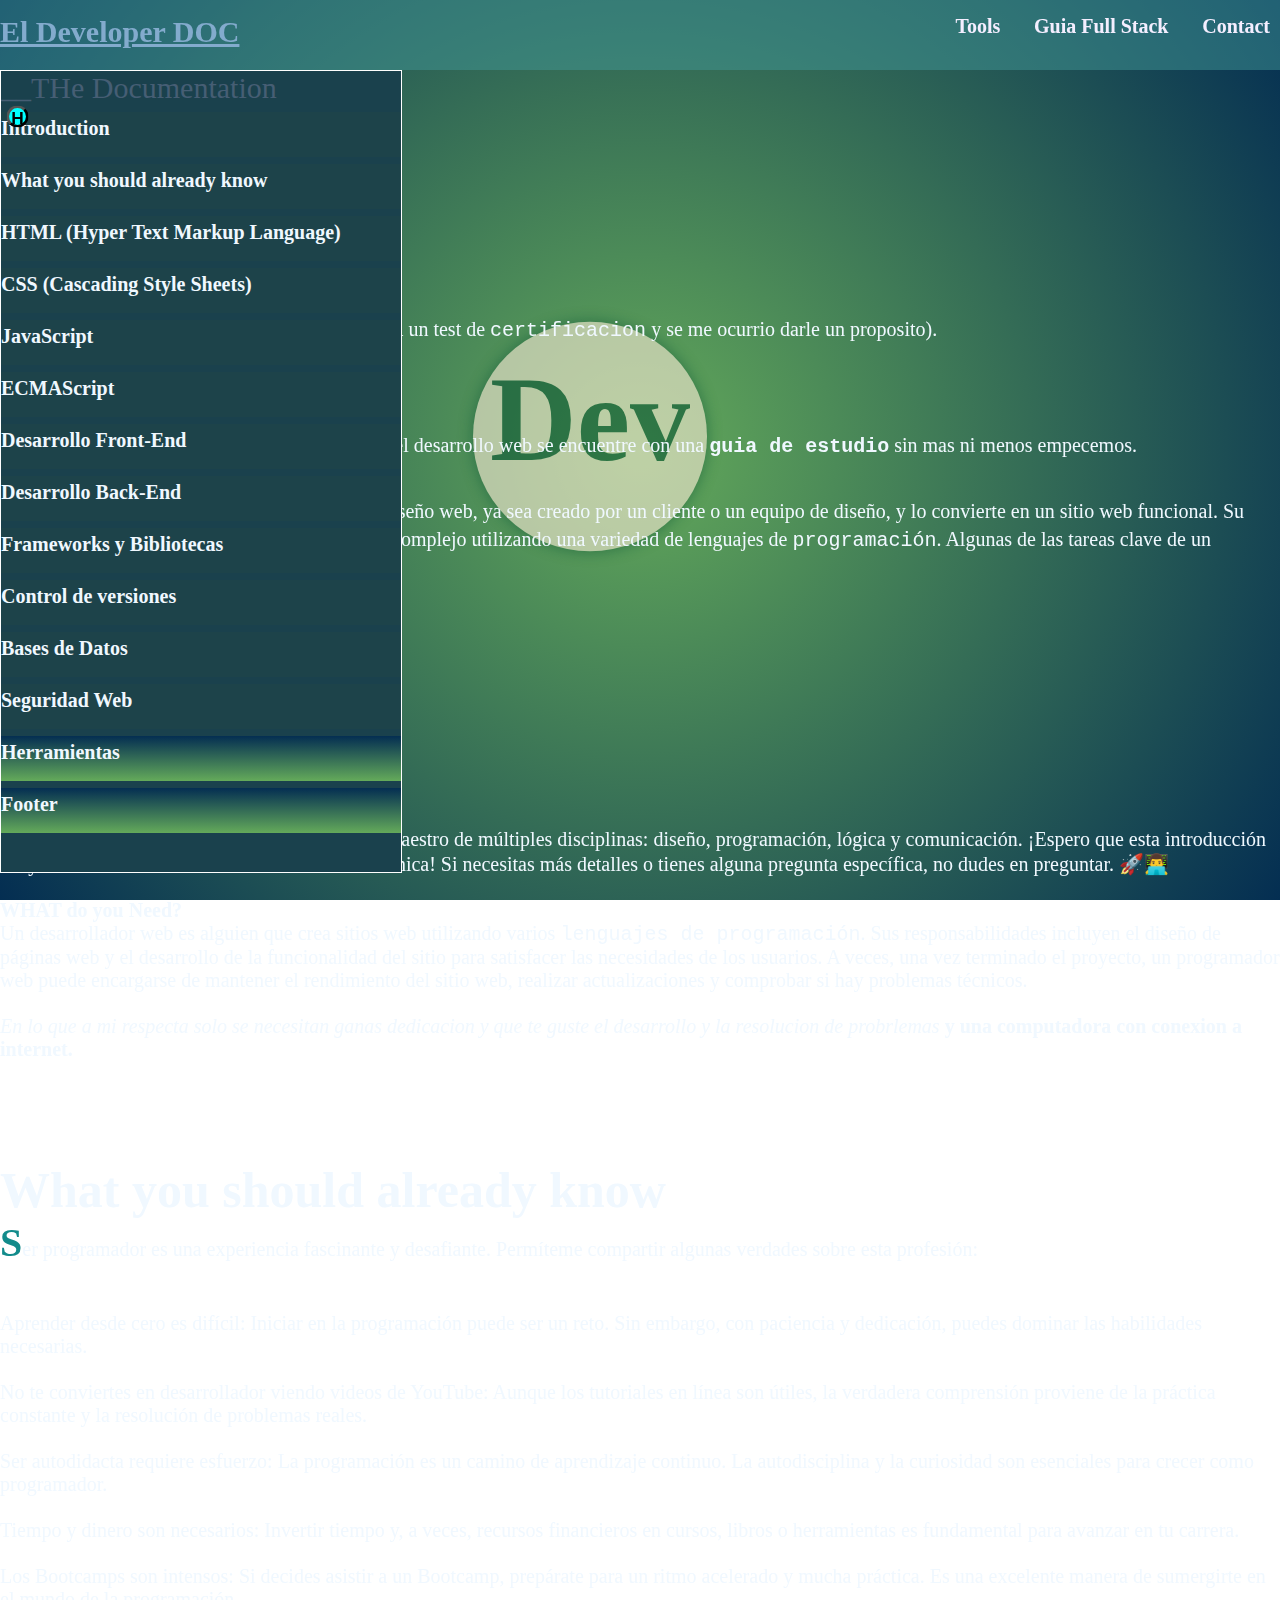
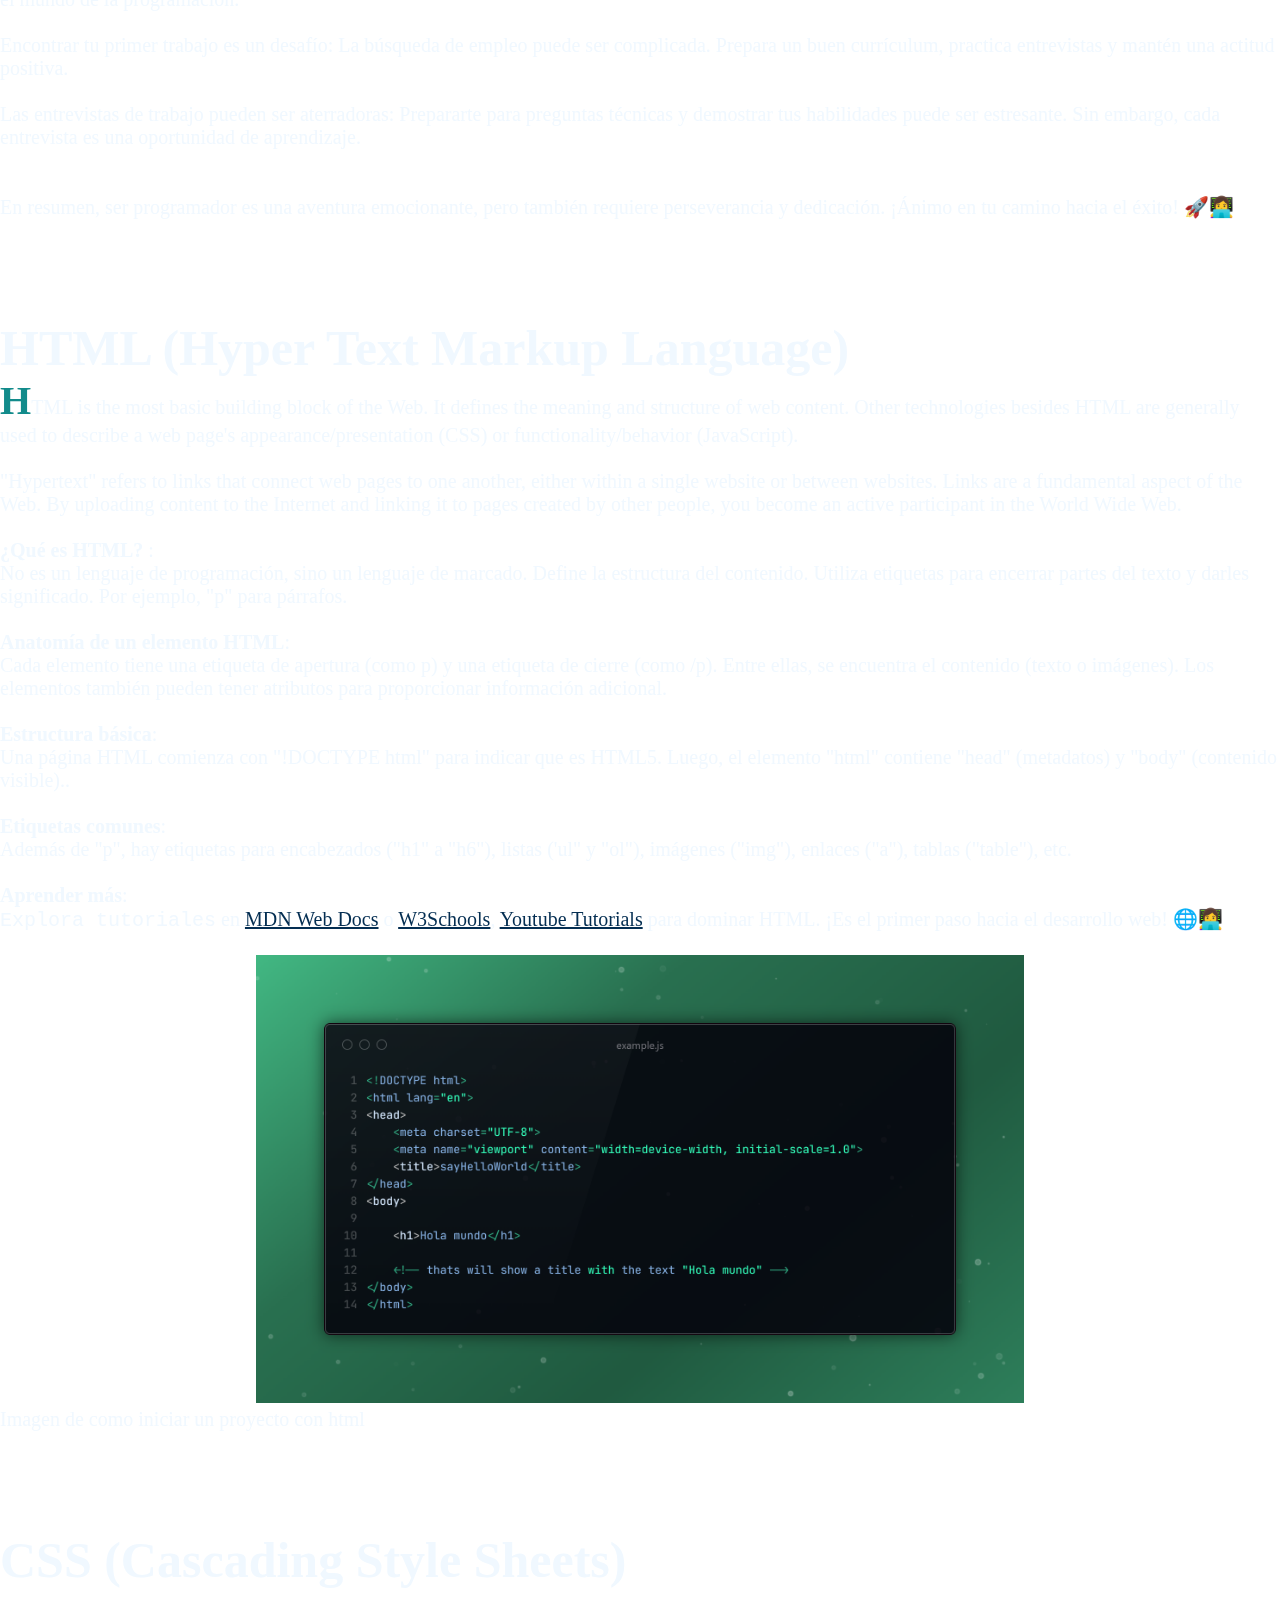
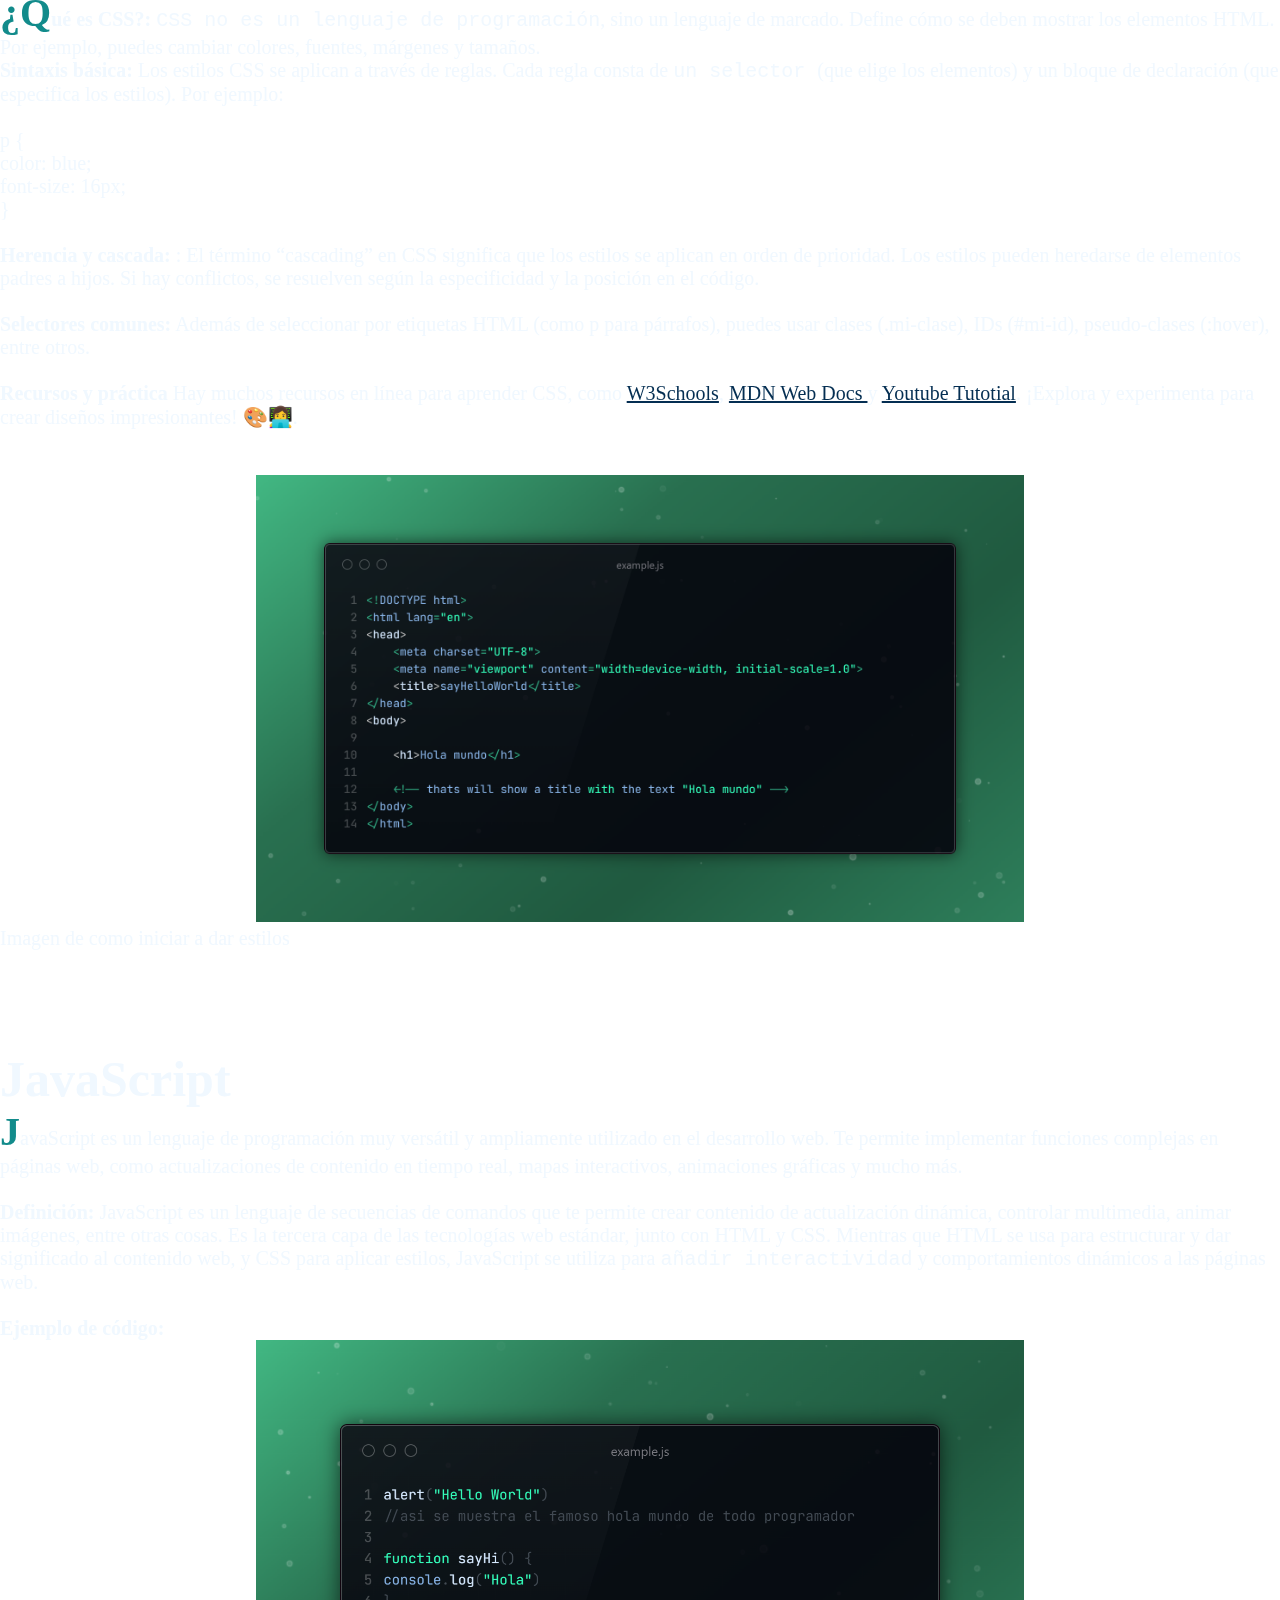
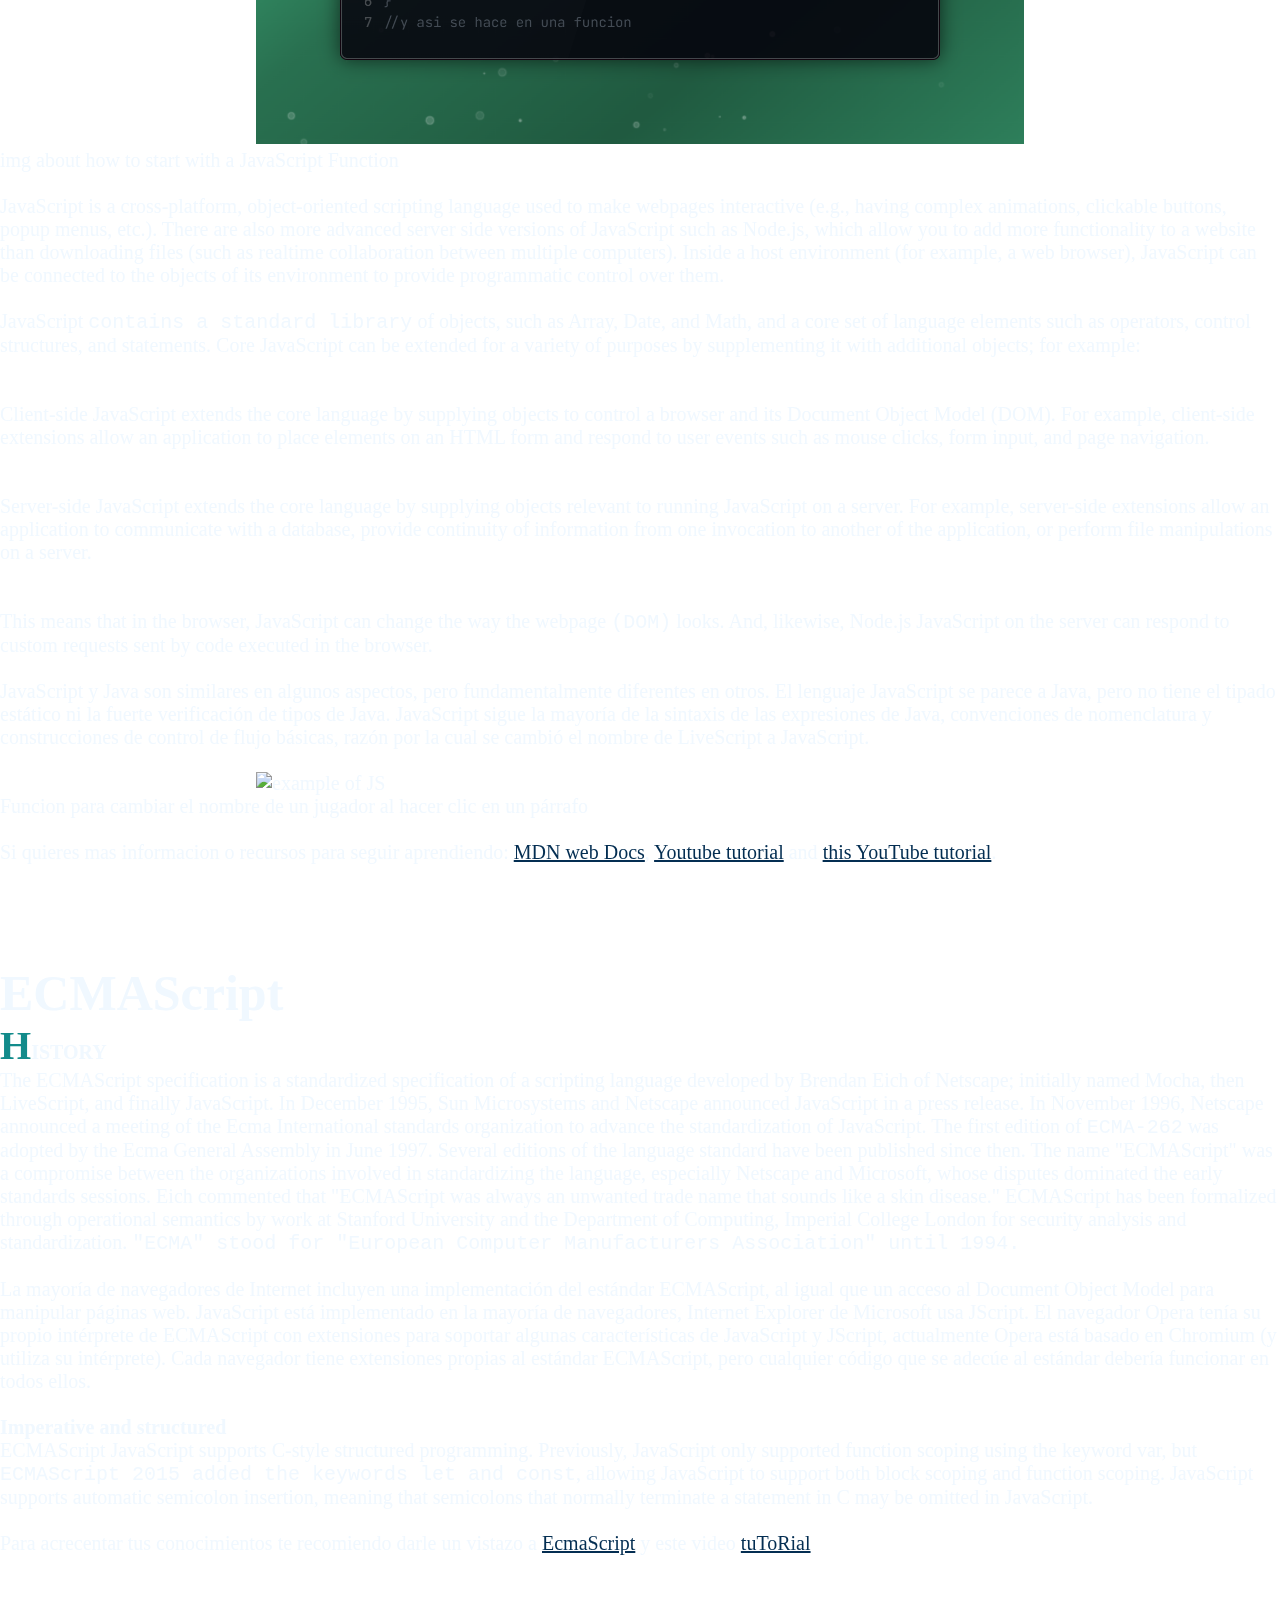
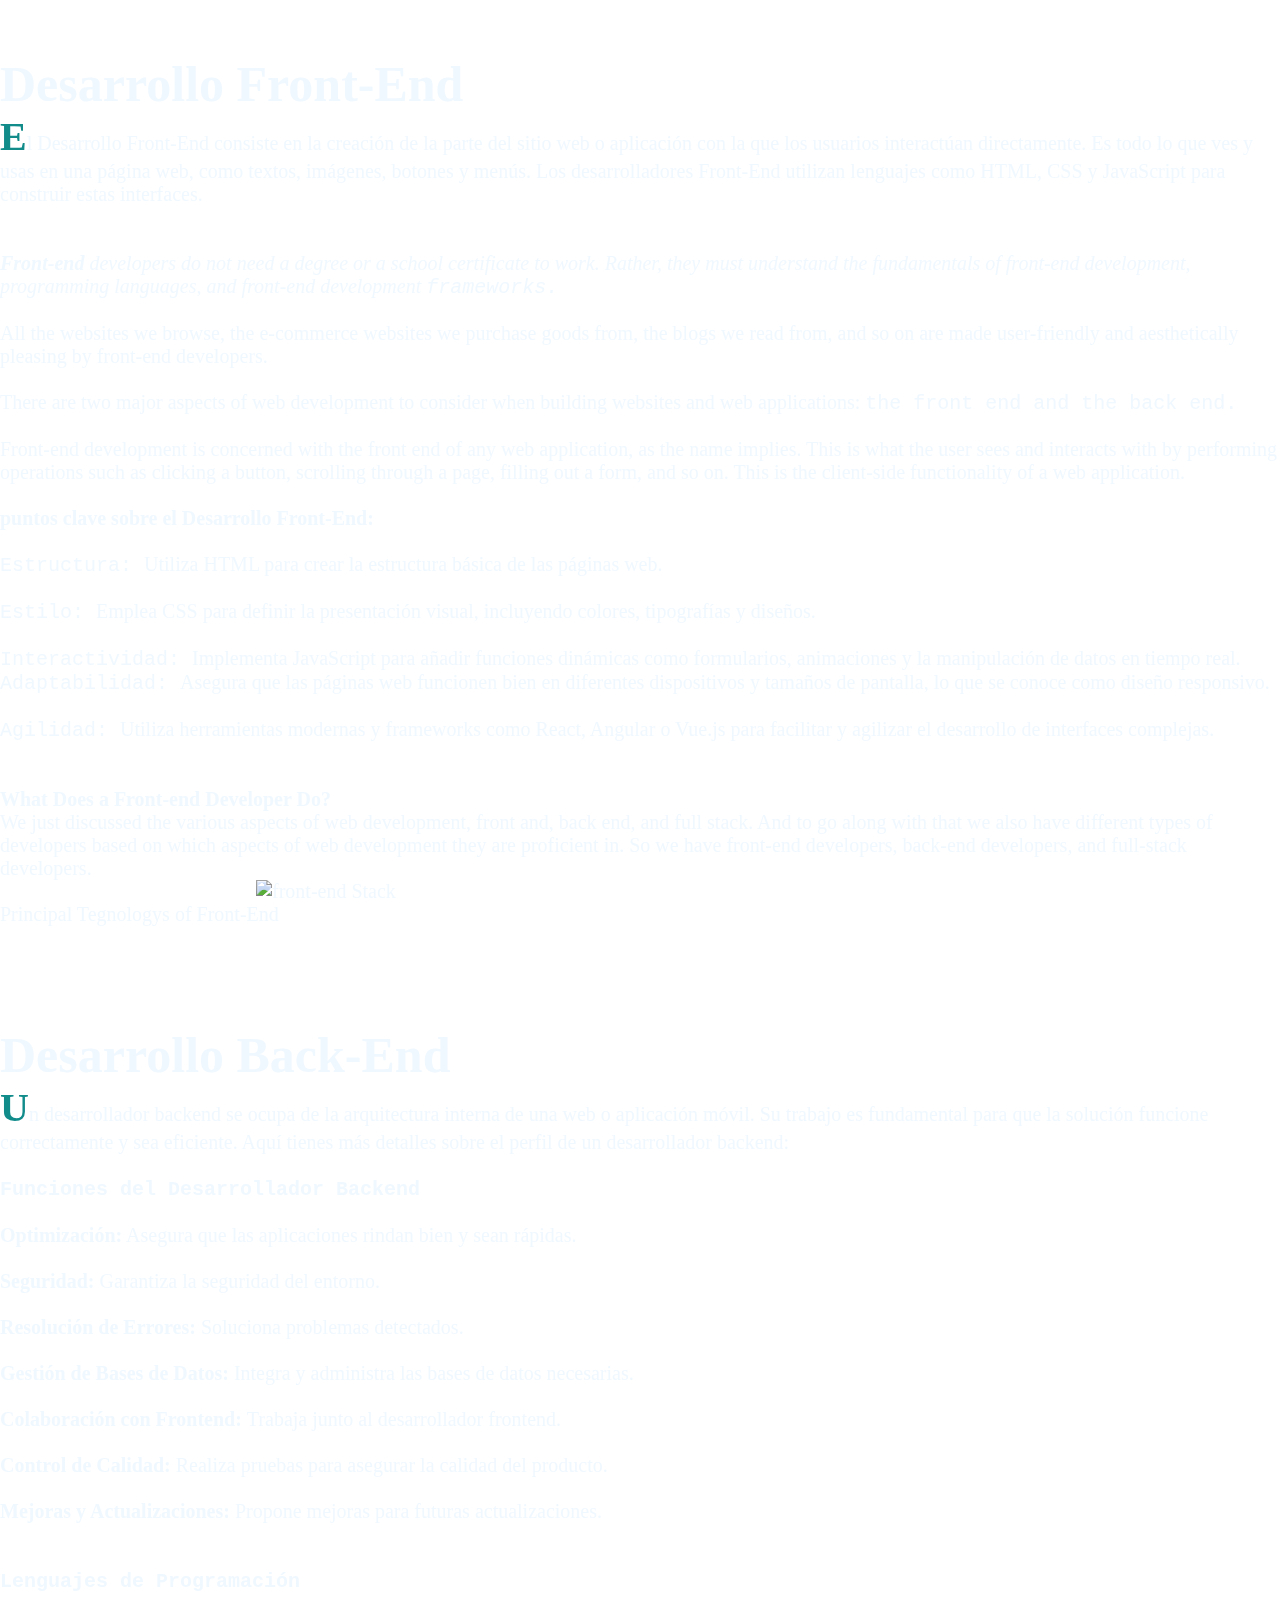
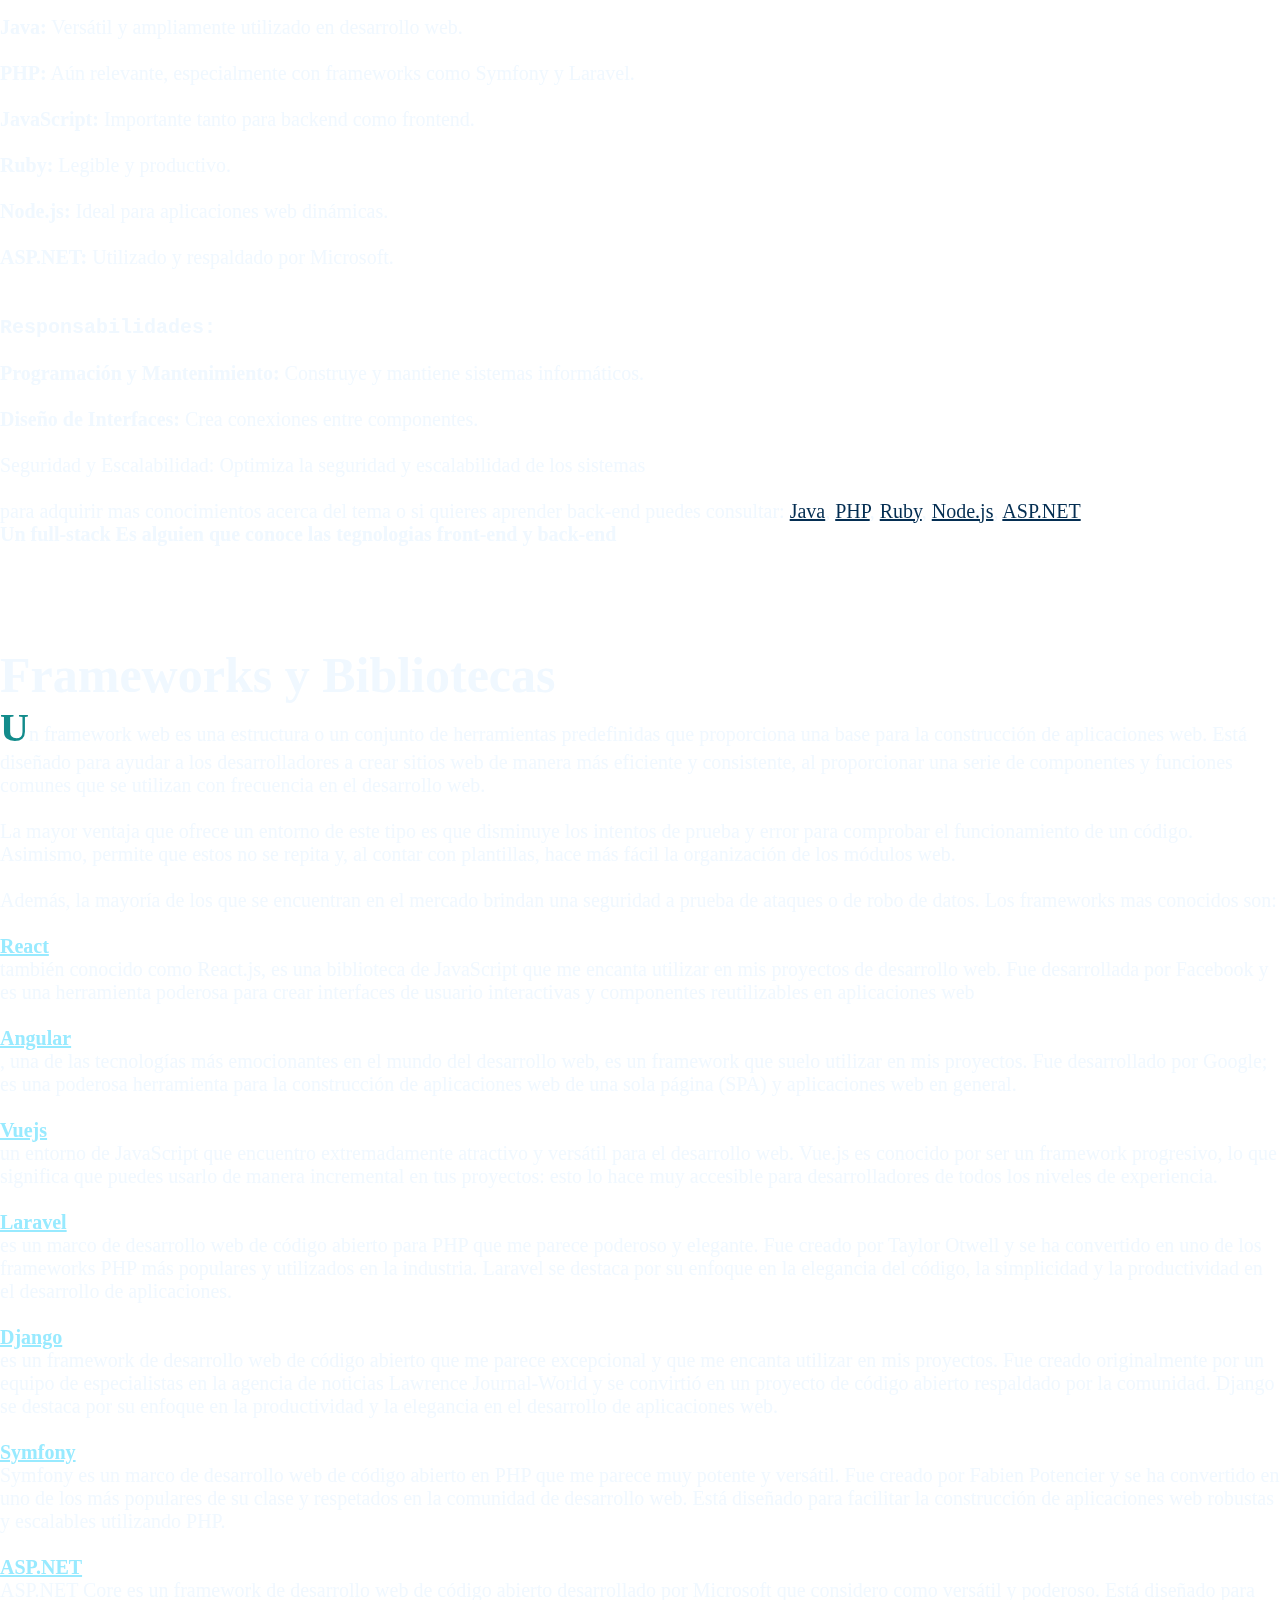
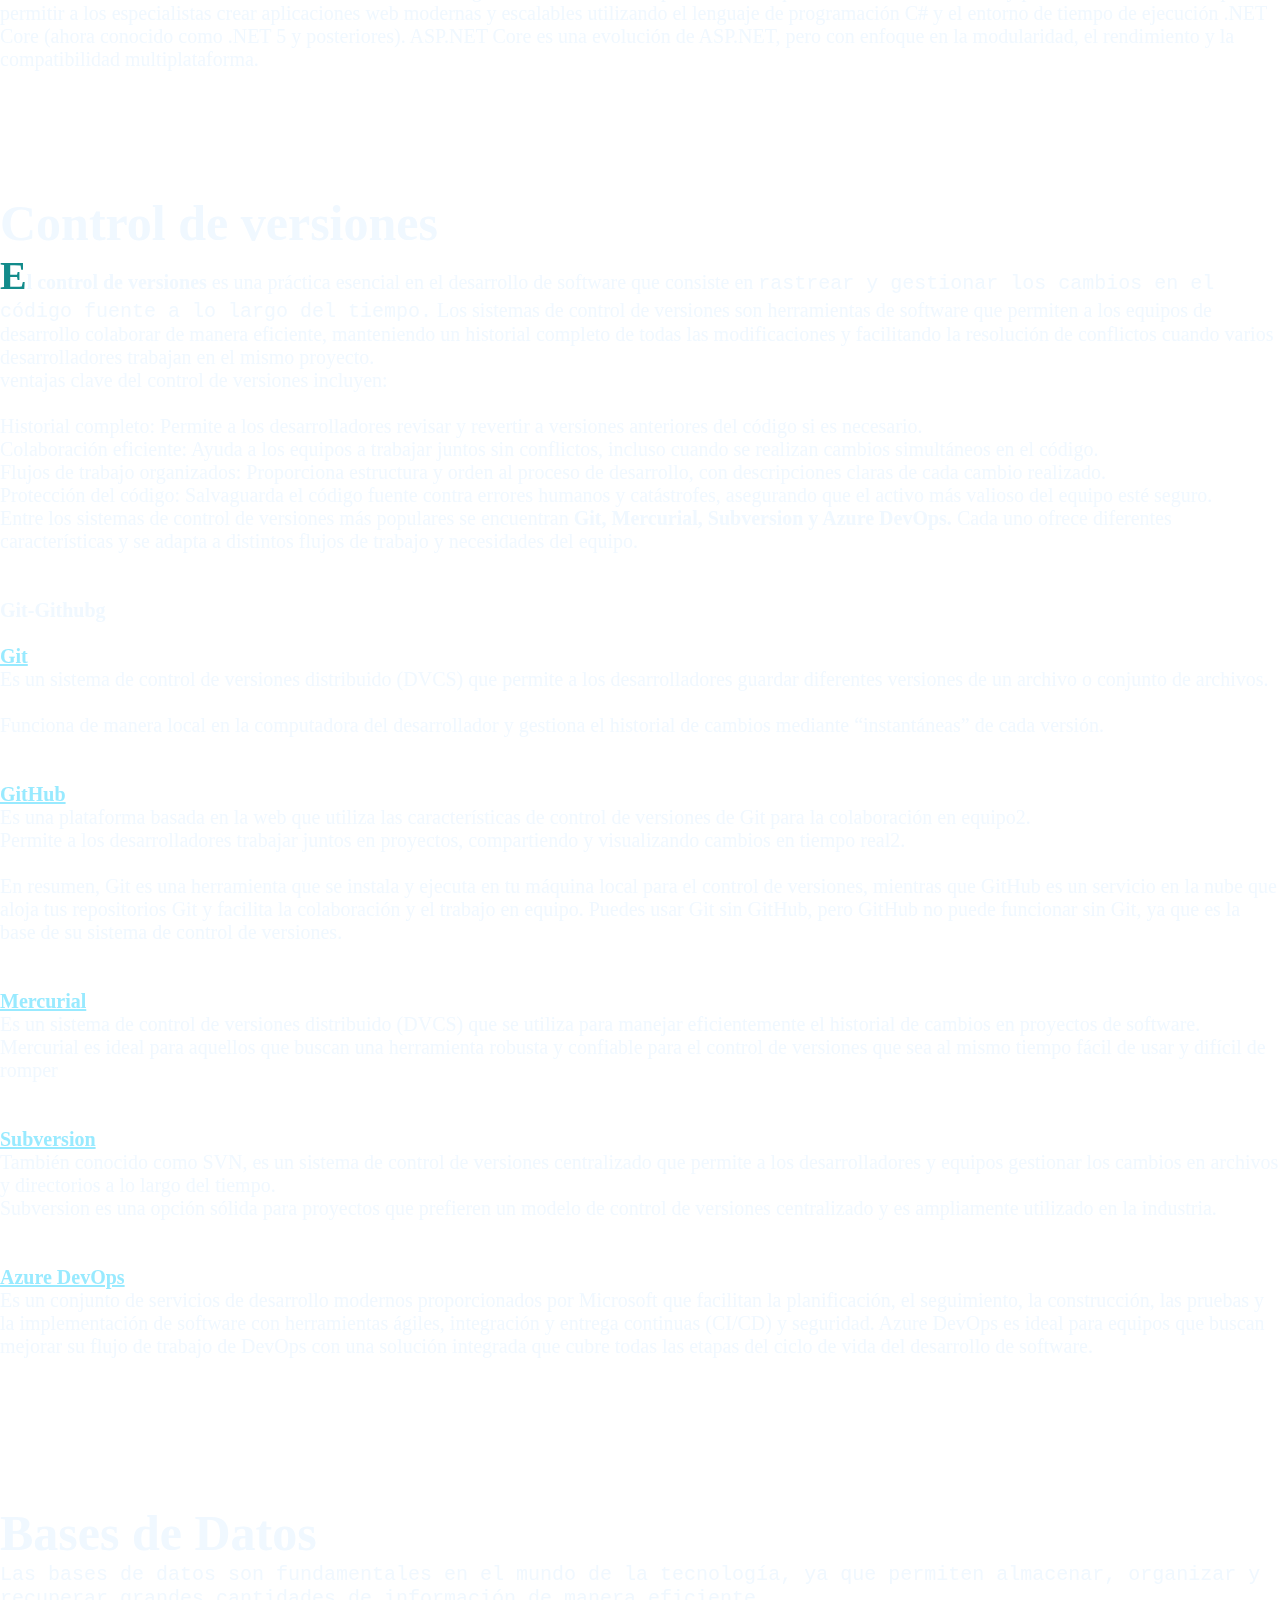
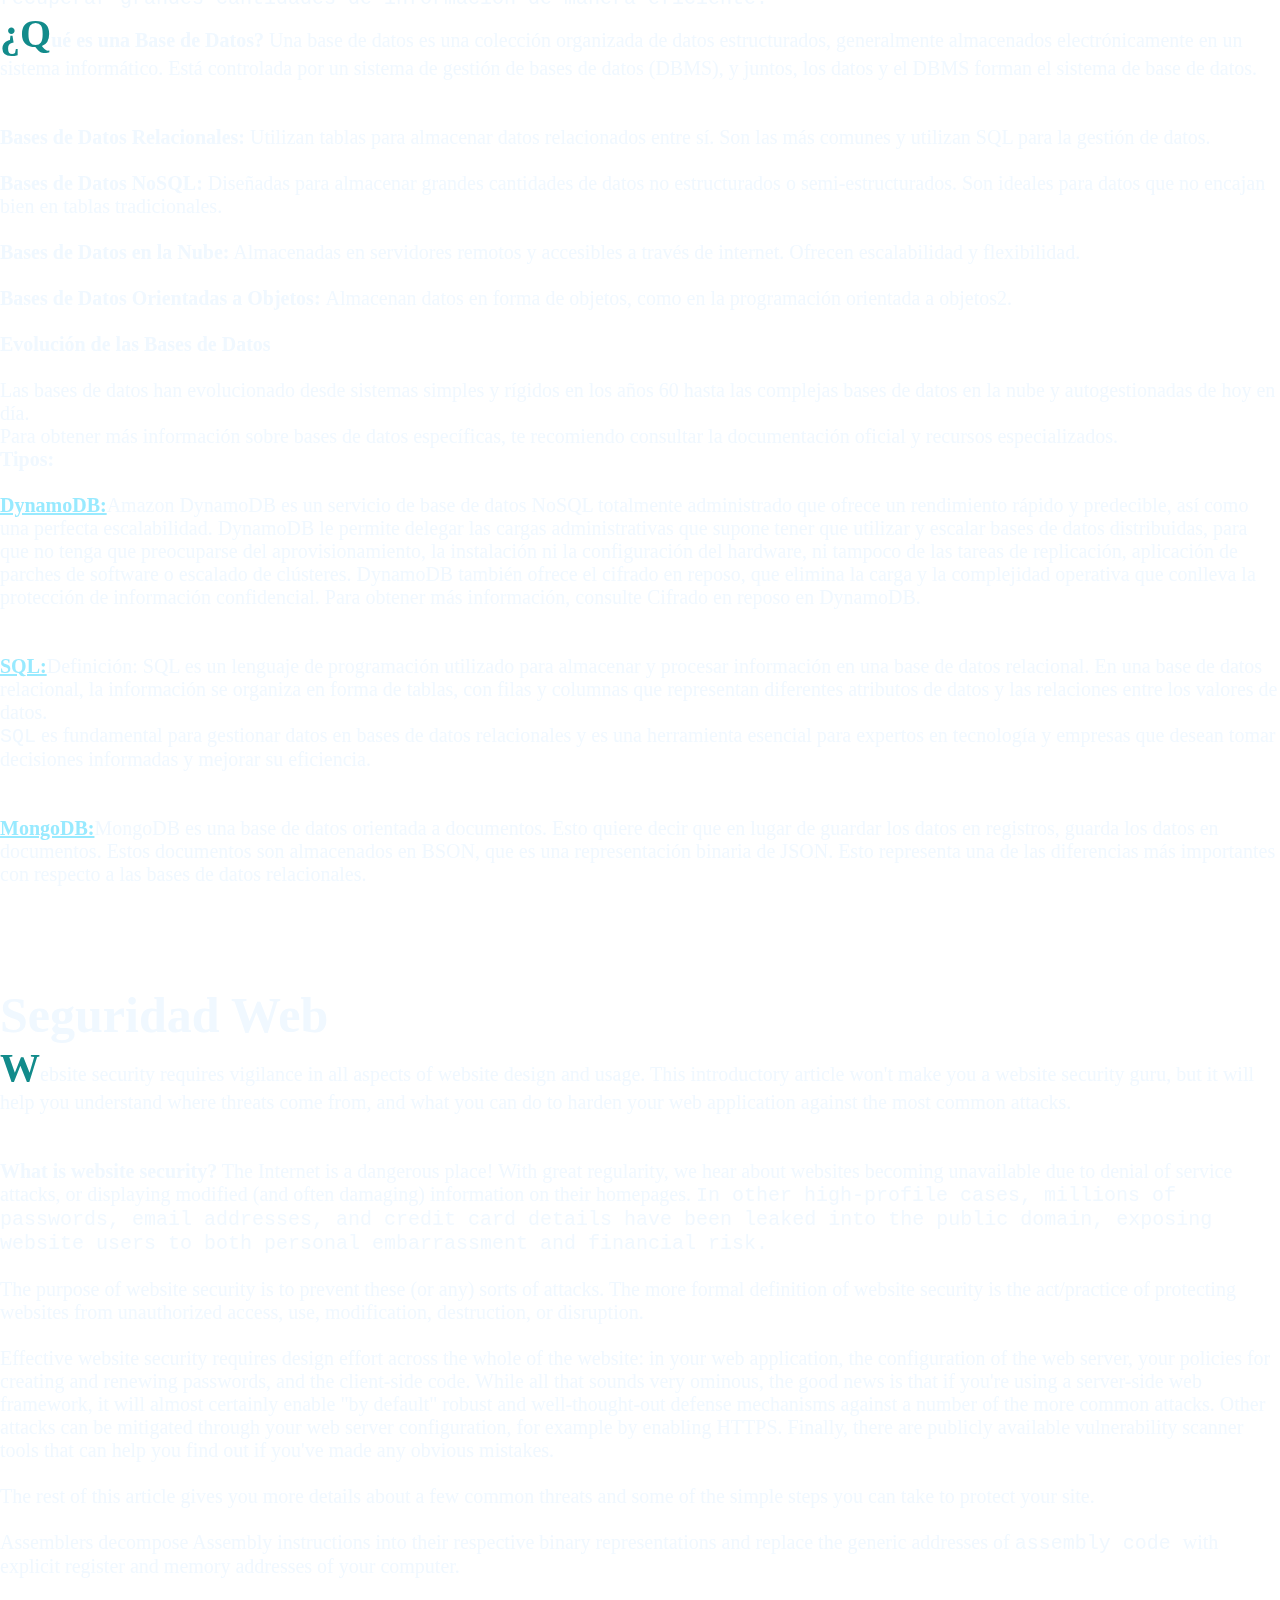
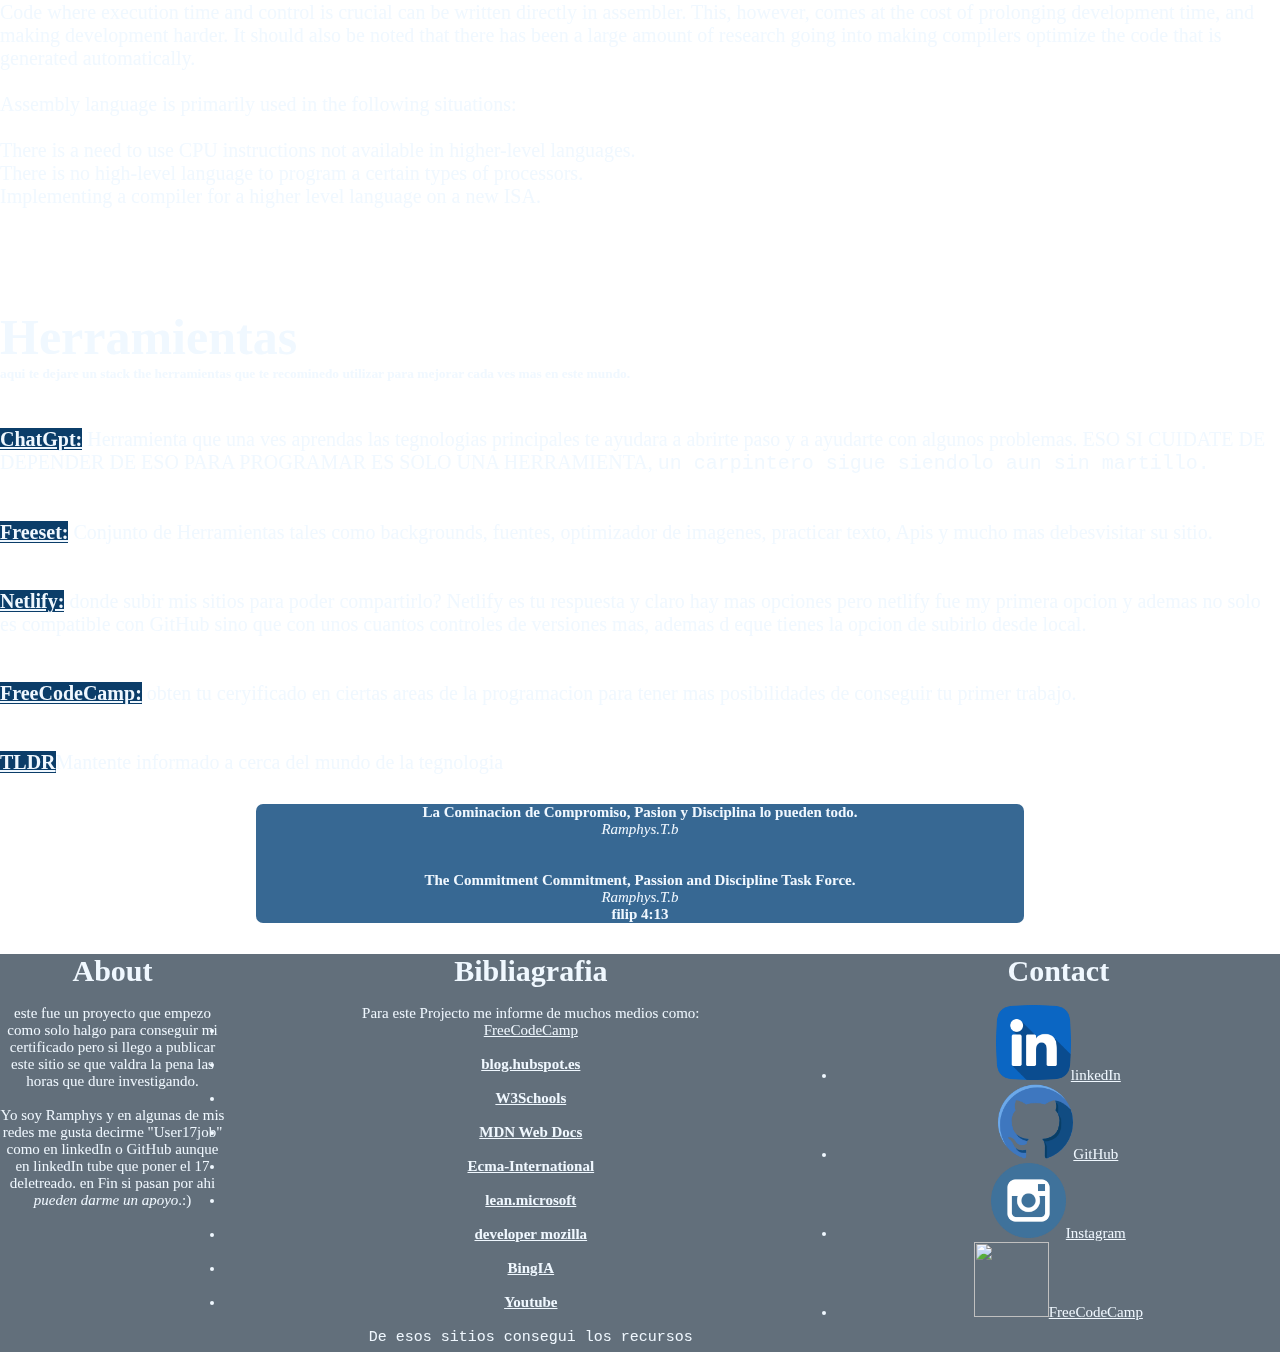
==== index.html @ 6e867a8f "Add files via upload" ====
<!DOCTYPE html>
<html lang="en">
<head>
    <meta charset="UTF-8">
    <meta name="viewport" content="width=device-width, initial-scale=1.0">
    <title>El Developer DOC</title>
    <link rel="stylesheet" href="styles.css">
</head>
<body>

  <div class="background"></div>
  <button class="btn">V</button>
  <button class="btn2">H</button>
  <h1 class="sss">El Developer DOC</h1>

  <div class="logo">
    <h1 id="">Dev</h1>
  </div>

  <nav id="minav">
    <h1>El Developer DOC</h2>
    <a id="superior-nab" href="#Herramientas">Tools</a>
    <a id="superior-nab" href="https://youtu.be/81PbxT5yoKo?si=_mrVZAdZFTQ2DiRa" target="_blank">Guia Full Stack</a>
    <a id="superior-nab" href="#cont" class="show-nav">Contact</a>
    

  </nav>
 <nav id='navbar'>
          <header>__THe Documentation</header>
          <a href="#Introduction" 
          id="nav-link" class="nav-link intro">
          <div class=""> Introduction</div>
          </a>

          <a href="#What_you_should_already_know" 
          class="nav-link">
          <div class="">What you should already know </div>
          </a>

          <a href="#HTML_(Hyper_Text_Markup_Language)" 
          class="nav-link">
          <div class="">HTML (Hyper Text Markup Language)</div>
          </a>

          <a href="#CSS_(Cascading_Style_Sheets)" 
         class="nav-link">
         <div class="">CSS (Cascading Style Sheets)</div>
         </a>

         <a href="#JavaScript" 
         class="nav-link">
         <div class="">JavaScript</div>
         </a>

         <a href="#ECMAScript"
          class="nav-link">
          <div class="">ECMAScript</div>
         </a>
          <a href="#Desarrollo_Front-End"
         class="nav-link">
         <div class="">Desarrollo Front-End</div>
         </a>
         
         <a href="#Desarrollo_Back-End"
         class="nav-link">
         <div class="">Desarrollo Back-End</div>
         </a>
         
         <a href="#Frameworks_y_Bibliotecas" 
          class="nav-link">
          <div class="">Frameworks y Bibliotecas</div>
          </a> 

         <a href="#Control_de_versiones"
          class="nav-link">
          <div class="">Control de versiones</div>
          </a> 

         <a href="#Bases_de_Datos"
          class="nav-link">
          <div class="">Bases de Datos</div>
          </a> 

         <a href="#Seguridad_Web"
          class="nav-link">
          <div class="">Seguridad Web</div>
          </a> 

         <a href="#Herramientas"
          class="nav-link" id="url1">
          <div class="">Herramientas</div>
          </a> 

         <a href="#Footer"
          class="nav-link" id="url1">
          <div class="">Footer</div>
          </a> 
</nav>
<br>

<main id='main-doc'>
      <section id='Introduction' class='main-section'>
        <header>Introduction</header>
         <p class="text-0">Hola, bienvenido seas <code>developer!!</code></p>
         <br>
         <p>Estuve haciendo un (Tecnical Documentation para un test de <code>certificacion</code> y se me ocurrio darle un proposito).</p>
         <br><br>
         <h4>Para quien Va dirigido?</h4>
         <br>
         <p>para todos los que quieran entrar en el mundo de el desarrollo web se encuentre con una <strong><code>guia de estudio</code></strong> sin mas ni menos empecemos.</p>
        <br>
        <p class="text-1">Un desarrollador web es alguien que toma un diseño web, ya sea creado por un cliente o un equipo de diseño, 
        y lo convierte en un sitio web funcional. Su trabajo implica escribir líneas y líneas de código complejo utilizando una variedad de lenguajes 
        de <code>programación</code>. Algunas de las tareas clave de un desarrollador web incluyen:
        </p><br>
        <p class="text-2">
          <li>Traducción de Diseño a Código</li><br>
          <li>Lenguajes de Programación</li><br>
          <li>Front-end, Back-end y Full-Stack</li><br> 
          <li>Diseño Web vs. Desarrollo Web</li><br>
          <li>Habilidades Adicionales</li><br>
        </p>
        <p class="text-3">
          En resumen, un <code>desarrollador web</code> es un maestro de múltiples disciplinas: diseño, programación, lógica y comunicación. 
          ¡Espero que esta introducción te ayude a crear una excelente documentación técnica! Si necesitas más detalles o tienes alguna pregunta específica, no dudes en preguntar. 🚀👨‍💻
        </p><br>
        <p class="text-4">
          <strong>WHAT do you Need?</strong>
          <br>
          Un desarrollador web es alguien que crea sitios web utilizando varios <code>lenguajes de programación</code>. Sus responsabilidades incluyen el diseño de páginas web y el desarrollo de la funcionalidad del sitio para satisfacer las necesidades de los usuarios. A veces, una vez terminado el proyecto, un programador web puede encargarse de mantener el rendimiento del sitio web, realizar actualizaciones y comprobar si hay problemas técnicos.
          <br><br>
          <i>En lo que a mi respecta solo se necesitan ganas dedicacion y que te guste el desarrollo y la resolucion de probrlemas</i><b> y una computadora con conexion a internet.</b>
        </p>

      </section>

      <section id='What_you_should_already_know' class='main-section'>
        <header>What you should already know</header>
        <p class="text-1">Ser programador es una experiencia fascinante y desafiante. Permíteme compartir algunas verdades sobre esta profesión:</p>
        <br><br>
       
         <li>Aprender desde cero es difícil: Iniciar en la programación puede ser un reto. Sin embargo, con paciencia y dedicación, puedes dominar las habilidades necesarias.</li><br>
         <li>No te conviertes en desarrollador viendo videos de YouTube: Aunque los tutoriales en línea son útiles, la verdadera comprensión proviene de la práctica constante y la resolución de problemas reales.</li><br>
         <li>Ser autodidacta requiere esfuerzo: La programación es un camino de aprendizaje continuo. La autodisciplina y la curiosidad son esenciales para crecer como programador.</li><br>
         <li>Tiempo y dinero son necesarios: Invertir tiempo y, a veces, recursos financieros en cursos, libros o herramientas es fundamental para avanzar en tu carrera.</li><br>
         <li>Los Bootcamps son intensos: Si decides asistir a un Bootcamp, prepárate para un ritmo acelerado y mucha práctica. Es una excelente manera de sumergirte en el mundo de la programación.</li><br>
         <li>Encontrar tu primer trabajo es un desafío: La búsqueda de empleo puede ser complicada. Prepara un buen currículum, practica entrevistas y mantén una actitud positiva.</li><br>
         <li>Las entrevistas de trabajo pueden ser aterradoras: Prepararte para preguntas técnicas y demostrar tus habilidades puede ser estresante. Sin embargo, cada entrevista es una oportunidad de aprendizaje.</li><br><br>
         <p class="text2">En resumen, ser programador es una aventura emocionante, pero también requiere perseverancia y dedicación. ¡Ánimo en tu camino hacia el éxito! 🚀👩‍💻</p>


      </section>

      <section id='HTML_(Hyper_Text_Markup_Language)' class='main-section'>
           <header>HTML (Hyper Text Markup Language)</header>
          <p class="text-1">HTML is the most basic building block of the Web. It defines the meaning and structure of web content. Other technologies besides HTML are generally 
            used to describe a web page's appearance/presentation (CSS) or functionality/behavior (JavaScript).<br><br>

            "Hypertext" refers to links that connect web pages to one another, either within a single website or between websites. 
            Links are a fundamental aspect of the Web. By uploading content to the Internet and linking it to pages created by other people, you become an active participant in the World Wide Web.
          </p>
          <br>
          <p class="text-2">
            <strong>¿Qué es HTML? </strong>: <br> No es un lenguaje de programación, sino un lenguaje de marcado. Define la estructura del contenido. Utiliza etiquetas para encerrar partes del texto y darles significado. Por ejemplo, "p" para párrafos.
          </p><br>
          <p class="text-3">
            <strong>Anatomía de un elemento HTML</strong>: <br> Cada elemento tiene una etiqueta de apertura (como p) y una etiqueta de cierre (como /p). Entre ellas, se encuentra el contenido (texto o imágenes). Los 
            elementos también pueden tener atributos para proporcionar información adicional.
          </p><br>
          <p class="text-4">
            <strong>Estructura básica</strong>: <br> Una página HTML comienza con "!DOCTYPE html" para indicar que es HTML5. Luego, el elemento "html" contiene "head" (metadatos) y "body" (contenido visible)..
          </p><br>
          <p class="text-5">
            <strong>Etiquetas comunes</strong>: <br>  Además de "p", hay etiquetas para encabezados ("h1" a "h6"), listas ('ul" y "ol"), imágenes ("img"), enlaces ("a"), tablas ("table"), etc.
          </p><br>
          <p class="text-6">
            <strong>Aprender más</strong>: <br> <code>Explora tutoriales</code> en <a href="https://developer.mozilla.org/es/docs/Learn/Getting_started_with_the_web/HTML_basics" target="_blank">MDN Web Docs</a> o <a href="https://www.w3schools.com/html/" target="_blank">W3Schools</a>, <a href="https://youtu.be/3nYLTiY5skU?si=OxVpO_5Ojdp3mYtJ">Youtube Tutorials</a> para dominar HTML. ¡Es el primer paso hacia el desarrollo web! 🌐👩‍💻
          </p><br>

           <figure id="for__htmlimage">
            <img src="html.png" alt="img of a html document">
            <figcaption>Imagen de como iniciar un proyecto con html</figcaption>
           </figure>
      </section>

      <section id="CSS_(Cascading_Style_Sheets)" class='main-section'>
        <header>CSS (Cascading Style Sheets)</header>
        <p class="text-1">
          <strong>¿Qué es CSS?: </strong> <code>CSS no es un lenguaje de programación</code>, sino un lenguaje de marcado. 
          Define cómo se deben mostrar los elementos HTML. Por ejemplo, puedes cambiar colores, fuentes, márgenes y tamaños.
        </p>
        <p class="text-2">
          <strong>Sintaxis básica:</strong> Los estilos CSS se aplican a través de reglas. 
          Cada regla consta de <code>un selector </code> (que elige los elementos) y un bloque de declaración (que especifica los estilos). Por ejemplo: <br><br>
          p {<br>   
            color: blue;<br>  
            font-size: 16px;<br>  
          }
        </p><br>
        <p class="text-3">
          <strong>Herencia y cascada: </strong>: El término “cascading” en CSS significa que los estilos se aplican en orden de prioridad. 
          Los estilos pueden heredarse de elementos padres a hijos. Si hay conflictos, se resuelven según la especificidad y la posición en el código. 
        </p><br>
        <p class="text-4">
          <strong>Selectores comunes:</strong> Además de seleccionar por etiquetas HTML (como p para párrafos), puedes usar clases (.mi-clase), IDs (#mi-id), pseudo-clases (:hover), entre otros.
        </p><br>
        <p class="text-5">
          <strong>Recursos y práctica</strong>  Hay muchos recursos en línea para aprender CSS, como <a href="https://www.w3schools.com/Css/">W3Schools</a>, <a href="https://developer.mozilla.org/es/docs/Learn/CSS/Building_blocks/Fundamental_CSS_comprehension"> MDN Web Docs </a> y <a href="https://youtu.be/wZniZEbPAzk?si=UvDYxxpy68uJop06"> Youtube Tutotial</a>. 
          ¡Explora y experimenta para crear diseños impresionantes! 🎨👩‍💻.
        </p><br><br>
       
        <figure id="for__cssimage">
          <img src="html.png" alt="img of a css stylesheet">
          <figcaption>Imagen de como iniciar a dar estilos</figcaption>
         </figure>
      </section>

      <section id='JavaScript' class='main-section'>
        <header>JavaScript</header>
          <p class="text-1">
            JavaScript es un lenguaje de programación muy versátil y ampliamente utilizado en el desarrollo web. Te permite implementar funciones complejas en páginas web, como actualizaciones de contenido en tiempo real, mapas interactivos, animaciones gráficas y mucho más.
          </p>
          <br>
          <p class="text-2">
            <strong>Definición:</strong> JavaScript es un lenguaje de secuencias de comandos que te permite crear contenido de actualización dinámica, controlar multimedia, animar imágenes, entre otras cosas. Es la tercera capa de las tecnologías web estándar, junto con HTML y CSS. Mientras que HTML se usa para estructurar y dar significado al contenido web, y CSS para aplicar estilos, JavaScript se utiliza para <code>añadir interactividad</code> y comportamientos dinámicos a las páginas web.
          </p><br>
          <p>
            <strong>Ejemplo de código:</strong></p>
          <figure id="for-javaScriptimg">
            <img src="JavaScript.png" alt="example of JS">
            <figcaption>img about how to start with a JavaScript Function</figcaption>
          </figure><br>

          <p class="text-3">
            JavaScript is a cross-platform, object-oriented scripting language used to make webpages interactive (e.g., having complex animations, clickable buttons, popup menus, etc.). There are also more advanced server side versions of JavaScript such as Node.js, which allow you to add more functionality to a website than downloading files (such as realtime collaboration between multiple computers). Inside a host environment (for example, a web browser), JavaScript can be connected to the objects of its environment to provide programmatic control over them.
            <br><br>
            JavaScript <code>contains a standard library</code> of objects, such as Array, Date, and Math, and a core set of language elements such as operators, control structures, and statements. Core JavaScript can be extended for a variety of purposes by supplementing it with additional objects; for example:
          </p>
          <br><br>
          <li> 
              Client-side JavaScript extends the core language by supplying objects to control a browser and its Document Object Model (DOM). For example, client-side extensions allow an application to place elements on an HTML form and respond to user events such as mouse clicks, form input, and page navigation. 
          </li><br><br>
          <li> 
              Server-side JavaScript extends the core language by supplying objects relevant to running JavaScript on a server. For example, server-side extensions allow an application to communicate with a database, provide continuity of information from one invocation to another of the application, or perform file manipulations on a server.
          </li><br><br>
          <p class="text-4">
              This means that in the browser, JavaScript can change the way the webpage <code>(DOM)</code> looks. And, likewise, Node.js JavaScript on the server can respond to custom requests sent by code executed in the browser.
          </p><br>
          <p class="text-5">
              JavaScript y Java son similares en algunos aspectos, pero fundamentalmente diferentes en otros. El lenguaje JavaScript se parece a Java, pero no tiene el tipado estático ni la fuerte verificación de tipos de Java. JavaScript sigue la mayoría de la sintaxis de las expresiones de Java, convenciones de nomenclatura y construcciones de control de flujo básicas, razón por la cual se cambió el nombre de LiveScript a JavaScript.
          </p><br>
          <figure id="for-javaScriptimg">
            <img src="javascript-1.png" alt="example of JS">
            <figcaption>Funcion para cambiar el nombre de un jugador al hacer clic en un párrafo</figcaption>
          </figure><br>
          <p>
            Si quieres mas informacion o recursos para seguir aprendiendo: <a href="https://developer.mozilla.org/es/docs/Web/JavaScript/Guide/Introduction" target="_blank">MDN web Docs</a>, <a href="https://youtu.be/Z34BF9PCfYg?si=XLq5kNW4wdn7Z1U6">Youtube tutorial</a> and <a href="https://youtu.be/bmGPv687toc?si=9YUN8C-OAgLCY6Ze">this YouTube tutorial</a>.
          </p>
      </section>

      <section id='ECMAScript' class='main-section'>
       <header>ECMAScript</header>
        <p class="text-1">
          <b>HISTORY</b><br>The ECMAScript specification is a standardized specification of a scripting language developed by Brendan Eich of Netscape; initially named Mocha, then LiveScript, and finally JavaScript. In December 1995, Sun Microsystems and Netscape announced JavaScript in a press release. In November 1996, Netscape announced a meeting of the Ecma International standards organization to advance the standardization of JavaScript. The first edition of <code>ECMA-262</code> was adopted by the Ecma General Assembly in June 1997. Several editions of the language standard have been published since then. The name "ECMAScript" was a compromise between the organizations involved in standardizing the language, especially Netscape and Microsoft, whose disputes dominated the early standards sessions. Eich commented that "ECMAScript was always an unwanted trade name that sounds like a skin disease." ECMAScript has been formalized through operational semantics by work at Stanford University and the Department of Computing, Imperial College London for security analysis and standardization. <code>"ECMA" stood for "European Computer Manufacturers Association" until 1994. </code>
        </p><br>
        <p class="text-2">
          La mayoría de navegadores de Internet incluyen una implementación del estándar ECMAScript, al igual que un acceso al Document Object Model para manipular páginas web. JavaScript está implementado en la mayoría de navegadores, Internet Explorer de Microsoft usa JScript. El navegador Opera tenía su propio intérprete de ECMAScript con extensiones para soportar algunas características de JavaScript y JScript, actualmente Opera está basado en Chromium (y utiliza su intérprete). Cada navegador tiene extensiones propias al estándar ECMAScript, pero cualquier código que se adecúe al estándar debería funcionar en todos ellos.
        </p><br>
        <p class="text-3">
          <strong>Imperative and structured</strong><br>
          ECMAScript JavaScript supports C-style structured programming. Previously, JavaScript only supported function scoping using the keyword var, but <code> ECMAScript 2015 added the keywords let and const</code>, allowing JavaScript to support both block scoping and function scoping. JavaScript supports automatic semicolon insertion, meaning that semicolons that normally terminate a statement in C may be omitted in JavaScript.
        </p><br>
        <p> 
          Para acrecentar tus conocimientos te recomiendo darle un vistazo a <a href="https://ecma-international.org/">EcmaScript</a> y este video <a href="https://youtu.be/g3oTd-hL2h8?si=rEpMR2EvFIn81BeK">tuToRial</a>
        </p>
      </section>

      <section id='Desarrollo_Front-End' class='main-section'>
        <header>Desarrollo Front-End</header>
        <p class="text-1">
          El Desarrollo Front-End consiste en la creación de la parte del sitio web o aplicación con la que los usuarios interactúan directamente. Es todo lo que ves y usas en una página web, como textos, imágenes, botones y menús. Los desarrolladores Front-End utilizan lenguajes como HTML, CSS y JavaScript para construir estas interfaces.
        </p><br><br>
        <p class="text-2">
          <i><strong>Front-end</strong> developers do not need a degree or a school certificate to work. Rather, they must understand the fundamentals of front-end development, programming languages, and front-end development <code>frameworks.</code></i><br>
        </p><br>
        <p class="text-3">
          All the websites we browse, the e-commerce websites we purchase goods from, the blogs we read from, and so on are made user-friendly and aesthetically pleasing by front-end developers.
          <br><br>
          There are two major aspects of web development to consider when building websites and web applications: <code>the front end and the back end.</code>
          <br><br>
          Front-end development is concerned with the front end of any web application, as the name implies. This is what the user sees and interacts with by performing operations such as clicking a button, scrolling through a page, filling out a form, and so on. This is the client-side functionality of a web application.
          <br><br>
        </p>
         
        <p><strong>puntos clave sobre el Desarrollo Front-End:</strong><br><br>

          <li>
            <code> Estructura: </code> Utiliza HTML para crear la estructura básica de las páginas web.
          </li><br>
          <li>
           <code> Estilo: </code>Emplea CSS para definir la presentación visual, incluyendo colores, tipografías y diseños.
          </li><br>
          <li>
          <code> Interactividad: </code> Implementa JavaScript para añadir funciones dinámicas como formularios, animaciones y la manipulación de datos en tiempo real.
          </li>
           <li><code> Adaptabilidad: </code> Asegura que las páginas web funcionen bien en diferentes dispositivos y tamaños de pantalla, lo que se conoce como diseño responsivo.
           </li><br>
           <li>
             <code> Agilidad: </code> Utiliza herramientas modernas y frameworks como React, Angular o Vue.js para facilitar y agilizar el desarrollo de interfaces complejas.
           </li><br><br>

           <p class="text-4">
            <b>What Does a Front-end Developer Do?</b><br>
            We just discussed the various aspects of web development, front and, back end, and full stack. And to go along with that we also have different types of developers based on which aspects of web development they are proficient in. So we have front-end developers, back-end developers, and full-stack developers.
           </p>
           <figure id="for-FStack">
            <img src="https://th.bing.com/th/id/OIP.V4UQ542G0cLcRhw7tbhyIQHaE8?w=246&h=180&c=7&r=0&o=5&dpr=1.5&pid=1.7" alt="front-end Stack">
            <figcaption>Principal Tegnologys of Front-End</figcaption>
           </figure>

        </p>
      </section>

      <section id='Desarrollo_Back-End' class='main-section'>
        <header>Desarrollo Back-End</header>
        <p class="text-1">
          Un desarrollador backend se ocupa de la arquitectura interna de una web o aplicación móvil. Su trabajo es fundamental para que la solución funcione correctamente y sea eficiente. Aquí tienes más detalles sobre el perfil de un desarrollador backend: <br>
          <br>
        <b><code>Funciones del Desarrollador Backend</code></b><br><br>
        <li><b>Optimización:</b> Asegura que las aplicaciones rindan bien y sean rápidas.</li><br>
        <li><b>Seguridad:</b> Garantiza la seguridad del entorno.</li><br>
        <li><b>Resolución de Errores:</b> Soluciona problemas detectados.</li><br>
        <li><b>Gestión de Bases de Datos:</b> Integra y administra las bases de datos necesarias.</li><br>
        <li><b>Colaboración con Frontend: </b>Trabaja junto al desarrollador frontend.</li><br>
        <li><b>Control de Calidad:</b> Realiza pruebas para asegurar la calidad del producto.</li><br>
        <li><b>Mejoras y Actualizaciones:</b> Propone mejoras para futuras actualizaciones.</li><br><br>
        <b><code>Lenguajes de Programación</code></b><br><br>
        <li><b>Java:</b> Versátil y ampliamente utilizado en desarrollo web.</li><br>
        <li><b>PHP:</b> Aún relevante, especialmente con frameworks como Symfony y Laravel.</li><br>
        <li><b>JavaScript:</b> Importante tanto para backend como frontend.</li><br>
        <li><b>Ruby:</b> Legible y productivo.</li><br>
        <li><b>Node.js:</b> Ideal para aplicaciones web dinámicas.</li><br>
        <li><b>ASP.NET:</b> Utilizado y respaldado por Microsoft.</li><br><br>
        <b><code>Responsabilidades:</code></b><br><br>
        <li><b>Programación y Mantenimiento:</b> Construye y mantiene sistemas informáticos.</li><br>
        <li><b>Diseño de Interfaces:</b> Crea conexiones entre componentes.</li><br>
        <li>Seguridad y Escalabilidad: Optimiza la seguridad y escalabilidad de los sistemas</li><br>
        </p>
        <p>
          para adquirir mas conocimientos acerca del tema o si quieres aprender back-end puedes consultar: <a href="https://youtu.be/W86KTBSiX2o?si=ZfKqiz6GmEkWsvd4">Java</a>, <a href="https://youtu.be/BcGAPkjt_IE?si=doY2AsbBZrv8Av_7">PHP</a>, <a href="https://youtu.be/t_ispmWmdjY?si=EBpopkEzY0866N6K">Ruby</a>, <a href="https://youtu.be/yB4n_K7dZV8?si=TZzlaXx038tBrjC-">Node.js</a>, <a href="https://youtu.be/6SAFgcMie4U?si=4tgSzlOKuQc_WSqo">ASP.NET</a>
        </p>

        <p><strong>Un full-stack Es alguien que conoce las tegnologias front-end y back-end</strong></p>
      </section>

      <section id='Frameworks_y_Bibliotecas' class='main-section'>
        <header>Frameworks y Bibliotecas</header>
        <p class="text-1">
          Un framework web es una estructura o un conjunto de herramientas predefinidas que proporciona una base para la construcción de aplicaciones web. Está diseñado para ayudar a los desarrolladores a crear sitios web de manera más eficiente y consistente, al proporcionar una serie de componentes y funciones comunes que se utilizan con frecuencia en el desarrollo web.
          <br><br>
          La mayor ventaja que ofrece un entorno de este tipo es que disminuye los intentos de prueba y error para comprobar el funcionamiento de un código. Asimismo, permite que estos no se repita y, al contar con plantillas, hace más fácil la organización de los módulos web. <br><br>
          Además, la mayoría de los que se encuentran en el mercado brindan una seguridad a prueba de ataques o de robo de datos.
          
          Los frameworks mas conocidos son: <br><br>
          <strong><a id="uni" target="_blank" href="https://react.dev/">React</a></strong><br>también conocido como React.js, es una biblioteca de JavaScript que me encanta utilizar en mis proyectos de desarrollo web. Fue desarrollada por Facebook y es una herramienta poderosa para crear interfaces de usuario interactivas y componentes reutilizables en aplicaciones web<br><br>
          <strong><a id="uni" target="_blank" href="https://angular.io/">Angular</a></strong><br>, una de las tecnologías más emocionantes en el mundo del desarrollo web, es un framework que suelo utilizar en mis proyectos. Fue desarrollado por Google; es una poderosa herramienta para la construcción de aplicaciones web de una sola página (SPA) y aplicaciones web en general.<br><br>
          <strong><a id="uni" target="_blank" href="https://vuejs.org/">Vuejs</a></strong><br> un entorno de JavaScript que encuentro extremadamente atractivo y versátil para el desarrollo web. Vue.js es conocido por ser un framework progresivo, lo que significa que puedes usarlo de manera incremental en tus proyectos: esto lo hace muy accesible para desarrolladores de todos los niveles de experiencia.<br><br>
          <strong><a id="uni" target="_blank" href="https://laravel.com/">Laravel</a></strong><br> es un marco de desarrollo web de código abierto para PHP que me parece poderoso y elegante. Fue creado por Taylor Otwell y se ha convertido en uno de los frameworks PHP más populares y utilizados en la industria. Laravel se destaca por su enfoque en la elegancia del código, la simplicidad y la productividad en el desarrollo de aplicaciones.<br><br>
          <strong><a id="uni" target="_blank" href="https://www.djangoproject.com/">Django</a></strong><br>es un framework de desarrollo web de código abierto que me parece excepcional y que me encanta utilizar en mis proyectos. Fue creado originalmente por un equipo de especialistas en la agencia de noticias Lawrence Journal-World y se convirtió en un proyecto de código abierto respaldado por la comunidad. Django se destaca por su enfoque en la productividad y la elegancia en el desarrollo de aplicaciones web.<br><br>
          <strong><a id="uni" target="_blank" href="https://symfony.com/">Symfony</a></strong><br>Symfony es un marco de desarrollo web de código abierto en PHP que me parece muy potente y versátil. Fue creado por Fabien Potencier y se ha convertido en uno de los más populares de su clase y respetados en la comunidad de desarrollo web. Está diseñado para facilitar la construcción de aplicaciones web robustas y escalables utilizando PHP.<br><br>
          <strong><a id="uni" target="_blank" href="https://dotnet.microsoft.com/en-us/learn/aspnet/what-is-aspnet">ASP.NET</a></strong><br>ASP.NET Core es un framework de desarrollo web de código abierto desarrollado por Microsoft que considero como versátil y poderoso. Está diseñado para permitir a los especialistas crear aplicaciones web modernas y escalables utilizando el lenguaje de programación C# y el entorno de tiempo de ejecución .NET Core (ahora conocido como .NET 5 y posteriores). ASP.NET Core es una evolución de ASP.NET, pero con enfoque en la modularidad, el rendimiento y la compatibilidad multiplataforma.<br><br>
        </p>
      </section>

      <section id='Control_de_versiones' class='main-section'>
          <header>Control de versiones</header>
          <p class="text-1">
            <Strong>El control de versiones </Strong>es una práctica esencial en el desarrollo de software que consiste en <code>rastrear y gestionar los cambios en el código fuente a lo largo del tiempo.</code> Los sistemas de control de versiones son herramientas de software que permiten a los equipos de desarrollo colaborar de manera eficiente, manteniendo un historial completo de todas las modificaciones y facilitando la resolución de conflictos cuando varios desarrolladores trabajan en el mismo proyecto.
          </p>
          <p class="text-2">
            ventajas clave del control de versiones incluyen: <br><br>
            <li>Historial completo: Permite a los desarrolladores revisar y revertir a versiones anteriores del código si es necesario.</li>
            <li>Colaboración eficiente: Ayuda a los equipos a trabajar juntos sin conflictos, incluso cuando se realizan cambios simultáneos en el código.</li>
            <li>Flujos de trabajo organizados: Proporciona estructura y orden al proceso de desarrollo, con descripciones claras de cada cambio realizado.</li>
            <li>Protección del código: Salvaguarda el código fuente contra errores humanos y catástrofes, asegurando que el activo más valioso del equipo esté seguro.</li>
          </p>
          <p class="text-3">
            Entre los sistemas de control de versiones más populares se encuentran <b>Git, Mercurial, Subversion y Azure DevOps.</b> Cada uno ofrece diferentes características y se adapta a distintos flujos de trabajo y necesidades del equipo. <br><br><br>

            <Strong>Git-Githubg</Strong><br><br>
            <b><a href="https://git-scm.com/" id="uni" target="_blank">Git</a> </b><p>Es un sistema de control de versiones distribuido (DVCS) que permite a los desarrolladores guardar diferentes versiones de un archivo o conjunto de archivos.</p>
            <br>
            <p>Funciona de manera local en la computadora del desarrollador y gestiona el historial de cambios mediante “instantáneas” de cada versión.</p><br><br>
            <b><a href="https://github.com/" id="uni" target="_blank">GitHub</a></b> <p>Es una plataforma basada en la web que utiliza las características de control de versiones de Git para la colaboración en equipo2.</p> 
             <p>Permite a los desarrolladores trabajar juntos en proyectos, compartiendo y visualizando cambios en tiempo real2. <br><br>En resumen, Git es una herramienta que se instala y ejecuta en tu máquina local para el control de versiones, mientras que GitHub es un servicio en la nube que aloja tus repositorios Git y facilita la colaboración y el trabajo en equipo. Puedes usar Git sin GitHub, pero GitHub no puede funcionar sin Git, ya que es la base de su sistema de control de versiones.</p><br><br>
            <Strong><a href="https://www.mercurial-scm.org/" id="uni" target="_blank">Mercurial</a></Strong><br>
           <p>Es un sistema de control de versiones distribuido (DVCS) que se utiliza para manejar eficientemente el historial de cambios en proyectos de software. <br>Mercurial es ideal para aquellos que buscan una herramienta robusta y confiable para el control de versiones que sea al mismo tiempo fácil de usar y difícil de romper</p><br><br>
            <Strong><a href="" id="uni" target="_blank">Subversion</a></Strong><br>
            <p>También conocido como SVN, es un sistema de control de versiones centralizado que permite a los desarrolladores y equipos gestionar los cambios en archivos y directorios a lo largo del tiempo. <br>
              Subversion es una opción sólida para proyectos que prefieren un modelo de control de versiones centralizado y es ampliamente utilizado en la industria. </p><br><br>
            <Strong><a href="" id="uni" target="_blank">Azure DevOps</a></Strong><br><p>Es un conjunto de servicios de desarrollo modernos proporcionados por Microsoft que facilitan la planificación, el seguimiento, la construcción, las pruebas y la implementación de software con herramientas ágiles, integración y entrega continuas (CI/CD) y seguridad. Azure DevOps es ideal para equipos que buscan mejorar su flujo de trabajo de DevOps con una solución integrada que cubre todas las etapas del ciclo de vida del desarrollo de software. </p><br><br>
          </p>
      </section>

      <section id='Bases_de_Datos' class='main-section'>
          <header>Bases de Datos</header>
          <code>Las bases de datos son fundamentales en el mundo de la tecnología, ya que permiten almacenar, organizar y recuperar grandes cantidades de información de manera eficiente.</code>
          <p class="text-1">
            <b>¿Qué es una Base de Datos?</b>
            Una base de datos es una colección organizada de datos estructurados, generalmente almacenados electrónicamente en un sistema informático. Está controlada por un sistema de gestión de bases de datos (DBMS), y juntos, los datos y el DBMS forman el sistema de base de datos. 
          </p><br><br>
          <p class="text-2">
            <li>
              <strong>Bases de Datos Relacionales: </strong>Utilizan tablas para almacenar datos relacionados entre sí. Son las más comunes y utilizan SQL para la gestión de datos.
            </li><br>

            <li><strong>Bases de Datos NoSQL:</strong> Diseñadas para almacenar grandes cantidades de datos no estructurados o semi-estructurados. Son ideales para datos que no encajan bien en tablas tradicionales.</li><br>

            <li><strong>Bases de Datos en la Nube:</strong> Almacenadas en servidores remotos y accesibles a través de internet. Ofrecen escalabilidad y flexibilidad.</li><br>

            <li><strong>Bases de Datos Orientadas a Objetos: </strong> Almacenan datos en forma de objetos, como en la programación orientada a objetos2.</li><br>

            <strong>Evolución de las Bases de Datos</strong><br><br>

            Las bases de datos han evolucionado desde sistemas simples y rígidos en los años 60 hasta las complejas bases de datos en la nube y autogestionadas de hoy en día. <br>

            Para obtener más información sobre bases de datos específicas, te recomiendo consultar la documentación oficial y recursos especializados.
          </p>
          <p class="text-2">
            <b>Tipos:</b><br><br>
            <li><strong><a href="https://docs.aws.amazon.com/es_es/amazondynamodb/latest/developerguide/Introduction.html" id="uni" target="_blank"> DynamoDB:</a></strong>Amazon DynamoDB es un servicio de base de datos NoSQL totalmente administrado que ofrece un rendimiento rápido y predecible, así como una perfecta escalabilidad. DynamoDB le permite delegar las cargas administrativas que supone tener que utilizar y escalar bases de datos distribuidas, para que no tenga que preocuparse del aprovisionamiento, la instalación ni la configuración del hardware, ni tampoco de las tareas de replicación, aplicación de parches de software o escalado de clústeres. DynamoDB también ofrece el cifrado en reposo, que elimina la carga y la complejidad operativa que conlleva la protección de información confidencial. Para obtener más información, consulte Cifrado en reposo en DynamoDB.</li><br><br>
            <li><strong><a href="https://www.microsoft.com/en-us/sql-server/sql-server-downloads?ocid=ORSEARCH_Bing" id="uni" target="_blank">SQL:</a></strong>Definición: SQL es un lenguaje de programación utilizado para almacenar y procesar información en una base de datos relacional. En una base de datos relacional, la información se organiza en forma de tablas, con filas y columnas que representan diferentes atributos de datos y las relaciones entre los valores de datos. <br><code>SQL</code> es fundamental para gestionar datos en bases de datos relacionales y es una herramienta esencial para expertos en tecnología y empresas que desean tomar decisiones informadas y mejorar su eficiencia.</li><br><br>
            <li><strong><a href="https://www.mongodb.com/" id="uni" target="_blank">MongoDB:</a></strong>MongoDB es una base de datos orientada a documentos. Esto quiere decir que en lugar de guardar los datos en registros, guarda los datos en documentos. Estos documentos son almacenados en BSON, que es una representación binaria de JSON. Esto representa una de las diferencias más importantes con respecto a las bases de datos relacionales.</li>
          </p>
      </section>

      <section id='Seguridad_Web' class='main-section'>
          <header>Seguridad Web</header>

          <p class="text-1">Website security requires vigilance in all aspects of website design and usage. This introductory article won't make you a website security guru, but it will help you understand where threats come from, and what you can do to harden your web application against the most common attacks.</p><br><br>
          <p class="text-2">
            <b>What is website security?</b>
          The Internet is a dangerous place! With great regularity, we hear about websites becoming unavailable due to denial of service attacks, or displaying modified (and often damaging) information on their homepages. <code> In other high-profile cases, millions of passwords, email addresses, and credit card details have been leaked into the public domain, exposing website users to both personal embarrassment and financial risk.</code><br><br>

          The purpose of website security is to prevent these (or any) sorts of attacks. The more formal definition of website security is the act/practice of protecting websites from unauthorized access, use, modification, destruction, or disruption. <br><br>

          Effective website security requires design effort across the whole of the website: in your web application, the configuration of the web server, your policies for creating and renewing passwords, and the client-side code. While all that sounds very ominous, the good news is that if you're using a server-side web framework, it will almost certainly enable "by default" robust and well-thought-out defense mechanisms against a number of the more common attacks. Other attacks can be mitigated through your web server configuration, for example by enabling HTTPS. Finally, there are publicly available vulnerability scanner tools that can help you find out if you've made any obvious mistakes. <br><br>

          The rest of this article gives you more details about a few common threats and some of the simple steps you can take to protect your site.
          <br><br>
          
          </p>
          <p>Assemblers decompose Assembly instructions into their respective binary representations and replace the generic addresses of <code>assembly code </code> with explicit register and memory addresses of your computer. <br><br>

            Code where execution time and control is crucial can be written directly in assembler. This, however, comes at the cost of prolonging development time, and making development harder. It should also be noted that there has been a large amount of research going into making compilers optimize the code that is generated automatically. <br><br>
            
            Assembly language is primarily used in the following situations: <br><br>
            
            <li>
              There is a need to use CPU instructions not available in higher-level languages.
            </li>
            <li>
              There is no high-level language to program a certain types of processors.
            </li>
            <li>
              Implementing a compiler for a higher level language on a new ISA.
            </li>
            </p>
      </section>
   
      <section id="Herramientas" class="main-section">
        <header>Herramientas</header>
        <h6>aqui te dejare un stack the herramientas que te recominedo  utilizar para mejorar cada ves mas en este mundo.</h6><br><br>
        <li><b><a href="https://chat.openai.com/" id="url" target="_blank">ChatGpt:</a> </b>Herramienta que una ves aprendas las tegnologias principales te ayudara a abrirte paso y a ayudarte con algunos problemas. ESO SI CUIDATE DE DEPENDER DE ESO PARA PROGRAMAR ES SOLO UNA HERRAMIENTA, <code>un carpintero sigue siendolo aun sin martillo.</code></li><br><br>

        <li><b><a href="https://freesets.vercel.app/tools" id="url" target="_blank">Freeset:</a></b> Conjunto de Herramientas tales como backgrounds, fuentes, optimizador de imagenes, practicar texto, Apis y mucho mas debesvisitar su sitio.</li><br><br>

        <li><b><a href="https://app.netlify.com" id="url" target="_blank">Netlify:</a></b> donde subir mis sitios  para poder compartirlo? Netlify es tu respuesta y claro hay mas opciones pero netlify fue my primera opcion y ademas no solo es compatible con GitHub sino que con unos cuantos controles de versiones mas, ademas d eque tienes la opcion de subirlo desde local.</li><br><br>
        <li><b><a href="https://www.freecodecamp.org/learn/" id="url" target="_blank">FreeCodeCamp:</a></b>  obten tu ceryificado en ciertas areas de la programacion para tener mas posibilidades de conseguir tu primer trabajo.</li><br><br>
        <li><b><a href="https://tldr.tech/" id="url" target="_blank">TLDR</a></b>Mantente informado a cerca del mundo de la tegnologia</li>
      </section>
</main>
<div class="mensaje">
  <p><b>La Cominacion de Compromiso, Pasion y Disciplina lo pueden todo.</b><br><i>Ramphys.T.b</i>
  </p><br><br>
  <p><b>The Commitment Commitment, Passion and Discipline Task Force.</b><br><i>Ramphys.T.b</i>
  </p><strong>filip 4:13</strong>
</div>
    <footer id="Footer" class="main-section">
      <header>Footer</header>
     <div class="me foo"><h3>About</h3><br>
      <p>este fue un proyecto que empezo como solo halgo para conseguir mi certificado pero si llego a publicar este sitio se que valdra la pena las horas que dure investigando.</p><br>
      <p>Yo soy Ramphys y en algunas de mis redes me gusta decirme "User17job" como en linkedIn o GitHub aunque en linkedIn tube que poner el 17 deletreado. en Fin si pasan por ahi <i>pueden darme un apoyo</i>.:)</p>
     </div>
     <div class="bibliografy foo"><h3>Bibliagrafia</h3><br>
      Para este Projecto me informe de muchos medios como:
      <li><a class="foot-link" href="https://www.freecodecamp.org/learn/" target="_blank">FreeCodeCamp</a></li><br> 
      <li><b><a class="foot-link" href="https://blog.hubspot.es" target="_blank">blog.hubspot.es</a></b></li><br>
      <li><b><a class="foot-link" href="https://www.w3schools.com/Css/" target="_blank">W3Schools</a></b></li><br>
      <li><b><a class="foot-link" href="https://developer.mozilla.org/es/docs/Learn/CSS/Building_blocks/Fundamental_CSS_comprehension" target="_blank"> MDN Web Docs</a></b></li><br>
      <li><b><a class="foot-link" href=" https://ecma-international.org/" target="_blank">Ecma-International</a></b></li><br>
      <li><b><a class="foot-link" href="https://learn.microsoft.com" target="_blank">lean.microsoft</a></b></li><br>
      <li><b><a class="foot-link" href="https://developer.mozilla.org/es/" target="_blank">developer mozilla</a></b></li><br>
      <li><b><a class="foot-link" href="" target="_blank">BingIA</a></b></li><br>
      <li><b><a class="foot-link" href="" target="_blank">Youtube</a></b></li><br>
      <code>De esos sitios consegui los recursos</code>
    </div>
    <div class="contact foo" id="cont" ><h3>Contact</h3><br>
      <li><a class="foot-link" href="https://www.linkedin.com/in/user17job/" target="_blank"><img src="linkedin.png" alt="" width="75px" height="75px">linkedIn</a></li>
      <li><a class="foot-link" href="https://github.com/User17job" target="_blank"><img src="010-github-1.png" alt="" width="75px" height="75px">GitHub</a></li>
      <li><a class="foot-link" href="https://www.instagram.com/ramphys_/" target="_blank"><img src="instagram.png" alt="" width="75px" height="75px">Instagram</a></li>
      <li><a class="foot-link" href="https://www.freecodecamp.org/User17job" target="_blank"><img src="https://th.bing.com/th/id/OIP.loYv_zKikGxssk6mtBmMuwAAAA?w=161&h=176&c=7&r=0&o=5&dpr=1.5&pid=1.7" alt="" width="75px" height="75px">FreeCodeCamp</a></li>
    </div>

    </footer>
    <script>
      const btn= document.querySelector(".btn")
      const btn2= document.querySelector(".btn2")
//
      const minav=document.querySelector("#minav")
      const navbar=document.querySelector("#navbar")
      const sss=document.querySelector(".sss")
//
      const intro = document.getElementsByClassName("main-section") 

      btn.addEventListener("click", showNav)

      let change=1
      function showNav(){
        if(change===1){
          minav.style.top='0px'
         sss.style.opacity='0'
          change=2
        }else{
          
          minav.style.top='-900px'
          sss.style.opacity='1'

          change=1
        }
      }

      let change2 =1
      btn2.addEventListener("click",show2)

      function show2() {
        if(change2===1){
          navbar.style.left='-800px'
          navbar.style.transition='0.5s'

          change2=2
        }else{
          navbar.style.left='0px'
          change2=1
        }
      }
      
      for (let i = 0; i < intro.length; i++) {
    // Añade un evento 'click' a cada elemento
    intro[i].addEventListener('click', function() {
        navbar.style.left='-800px';
        change2=2;

        console.log('Elemento clickeado:', this);
    });
}
     

    </script>
</body>
</html>
---- styles.css ----
*{
    padding: 0;
    margin: 0px;
}
body{
    width:100%;
    height: 100vh;
    color: aliceblue;
    font-size:15px;
}
body::-webkit-scrollbar{
    background-color: #042e52;
}
body::-webkit-scrollbar-thumb{
    background-color: rgb(55, 119, 98);
}
.background{
    background: radial-gradient(circle, rgb(100, 170, 90) 0%, #042e52 100%);
    width: 100%;
    height: 100vh;
    position: fixed;
    z-index: -3;
}

.logo{
    background-color: antiquewhite;
    width: 150px;
    height: 130px;
    text-align: center; 
    padding: 3px;
    padding-top: 20px;
    position:fixed;
    left: 40%;
    top: 40vh;
    font-size: 40px;
    border-radius: 50%;
    transform: scale(1.5);
    color:  rgb(14, 88, 56);
    opacity: 60%;
    box-shadow: 0px 0px 10px  ;
}

#minav{
    width: 100%;
    height: 40px;
    padding: 15px 0px;
    text-align: end;
    background-color: rgba(67, 154, 154, 0.484);
    z-index: 5;
    position: fixed;
}
#minav>h1{
    position: absolute;
    font-size: 30px;
    text-decoration: underline;
    font-weight: 600;
    color: rgb(131, 171, 205);
}
#superior-nab{
    color: rgb(244, 238, 255);
    font-size: 20px;
    font-weight: 550;
    margin: 10px;
    margin-left: 20px;
    text-decoration: none;
}
#superior-nab:hover{
text-decoration: underline;
}
.show-nav2{
    display: none;
}

.sss{
    display: none;
}
#navbar{
    background-color: rgb(26, 65, 77);
    color: rgb(70, 94, 116) ;
    border: solid 1px white;
    position: fixed;
    top:70px;
    font-size: 30px;
    width: 400px;
    height: 89vh;
    z-index: 2;
    overflow-y: scroll;
    transition: 1s;
}
#navbar::-webkit-scrollbar{
    background-color: transparent;
}
#navbar>a{
    margin-top: 20px;
    text-decoration: none;
    font-size: 20px;
    font-weight: 700;
    color: aliceblue;
}
#navbar>a>div{
    width: 100%;
    height: 40px;
    padding-top: 5px;
    margin: 7px 0px;
    background-color: rgba(34, 71, 71, 0.484);
}
#url1>div{
    background-image: linear-gradient(0deg, rgb(100, 170, 90) 0%, #042e52 100%);
    /* font-size: 40px; */
}
#url1>div:hover{
    background-image: linear-gradient(180deg, rgb(100, 170, 90) 0%, #042e52 100%);

}
#url{
    background-color:#0b3d69;
    font-size: 1;
    color: aliceblue;
}
#navbar>a>div:hover{
    background-color: rgba(64, 125, 125, 0.685);
    
}

main{
    position: relative;
    top: 70px;
    font-size: 20px;
}
.btn{
    display: none;
}

.btn2{
    display: block;
    width: 17px;
    height: 17px;
    border-radius: 50%;
    background-color: aqua;
    font-weight: 600;
    position: fixed;
    transform: scale(1.3);
    animation: alert 3.5s linear infinite;
    z-index: 6;
    left: 0.7%;
    top: 12%;
}
section{
    margin-top: 100px;
    margin-bottom: 20px;
}
section>header{
    font-size: 50px;
    font-weight: 600;
}
.text-0{
    font-size: 25px;
    margin: 10px;
}
.text-1::first-letter{
    color: rgb(18, 139, 139);
    font-size: 40px;
    font-weight: 550;
}
a{
    color: #042e52;
}
a:hover{
    text-decoration: none;
    color: #0b3d69;
}
#for__htmlimage>img{
    width:60%;
    height: auto;
    object-fit: cover;
    position: relative;
    left: 20%;
    text-align: center;
}
#for__cssimage>img{
    width:60%;
    height: auto;
    object-fit: cover;
    position: relative;
    left: 20%;
    text-align: center;
}
#for-javaScriptimg>img{
    width:60%;
    height: auto;
    object-fit: cover;
    position: relative;
    left: 20%;
    text-align: center;
}
#for-FStack>img{
    width:40%;
    height: auto;
    object-fit: cover;
    position: relative;
    left: 20%;
    text-align: center;
    object-fit: cover;
}

#uni{
    color: rgb(152, 234, 255);
}
.mensaje{
    background-color: #003e75c8;
    position: relative;
    width: 60%;
    top: 80px;
    margin: auto;
    text-align: center;
    border-radius: 7px;
}
footer{
    position: relative;
    top: 111px;
    width: 100%;
    height: 400px;
    background-color: rgba(40, 57, 74, 0.728);
    display: grid;
    grid-template-columns:225px auto auto ;
}
footer>header{display: none;}
.foot-link{
   color: aliceblue;
}
h3{
    font-size: 30px;
}
.redes{
    position: absolute; 
}

.foo{
    text-align: center;
}

@media screen and (max-width:777px) {
    .btn{
        display: block;
        width: 17px;
        height: 17px;
        border-radius: 50%;
        background-color: aqua;
        font-weight: 600;
        position: fixed;
        transform: scale(1.3);
        animation: alert 3s linear infinite;
        z-index: 6;
        left: 96%;
        top: 2%;
    }

    .btn2{
        display: block;
        width: 17px;
        height: 17px;
        border-radius: 50%;
        background-color: aqua;
        font-weight: 600;
        position: fixed;
        transform: scale(1.3);
        animation: alert 3.5s linear infinite;
        z-index: 6;
        left: 0.7%;
        top: 2%;
    }
    #minav{
        width: 99.5%;
        height: 100vh;
        text-align: center;
        position: fixed;
        display: flex;
        flex-direction: column;
        text-decoration: underline;
        transition: 0.5s;
        top: -900px;
    }
    #minav>h1{
        position: relative;
        margin-bottom: 30px;
    }
    #navbar{
       
        top:-0px;

        width: 300px;
        height: 100vh;
        z-index: 2;
        transition: 0.5s;
    }
    .sss{
        display: block;
        position: fixed;
        font-size: 30px;
        text-decoration: underline;
        font-weight: 600;
        color: rgb(131, 154, 176);
        left: 20%;
        transition: 0.6s;
        
    }
    
    #navbar>a{
        margin-top: 20px;
        text-decoration: none;
        font-size: 20px;
        font-weight: 700;
        color: aliceblue;
    }
    #navbar>a>div{
        width: 100%;
        height: 40px;
        padding-top: 5px;
        margin: 4px 0px;
        background-color: rgba(34, 71, 71, 0.484);
    }
    .show-nav2{
        display: block;
    }
    #for-FStack>img,#for-javaScriptimg>img,#for__cssimage>img,#for__htmlimage>img, #for__htmlimage>img{
        width: 100%;
        height: auto;
        left: 0px;
    }
    .mensaje{
        background-color: #042e52;
        width: 98%;
    }
    footer{
        height: auto;
        grid-template-columns:  auto;
        grid-template-rows: auto auto auto;
    }


}


@keyframes alert {
    0%{
        background-color: aqua;
    }50%{
        background-color: red;
    }90%{
        background-color: blue;
    }100%{
        background-color: aqua;
    }
    
}
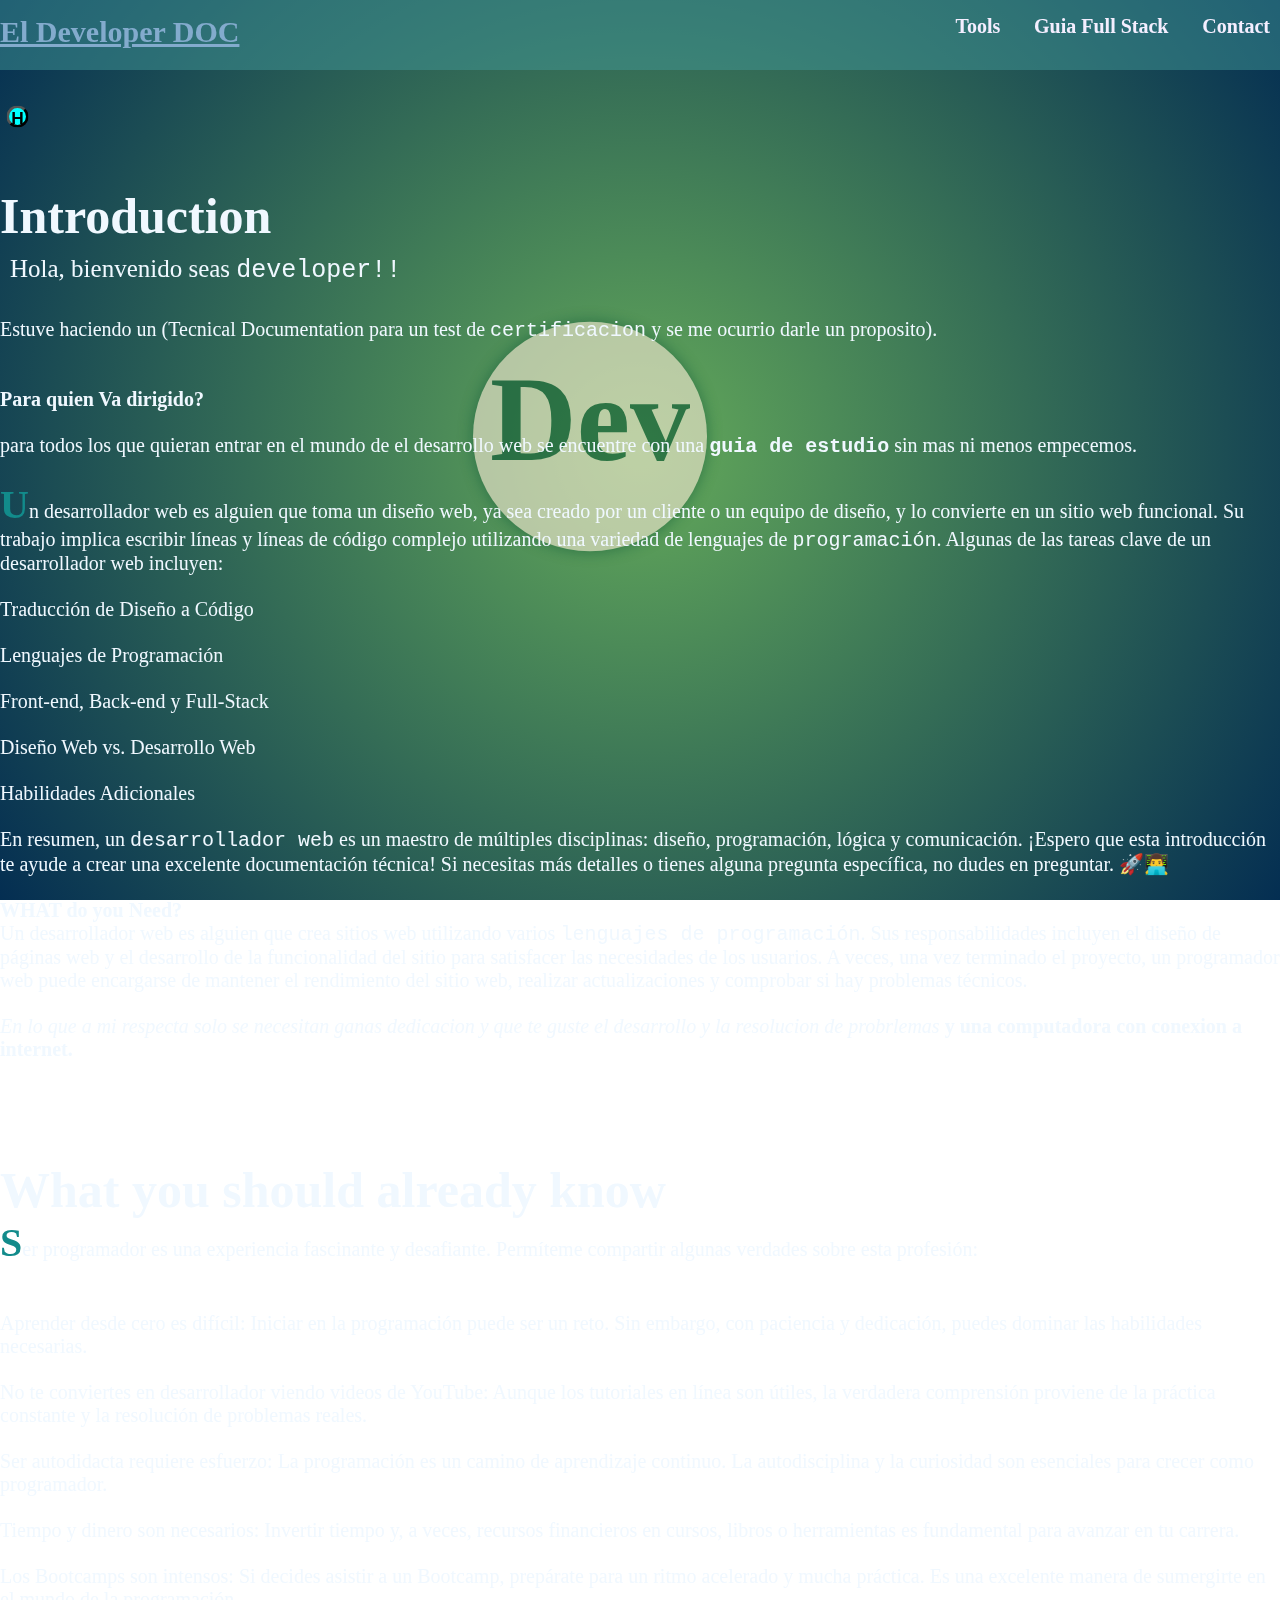
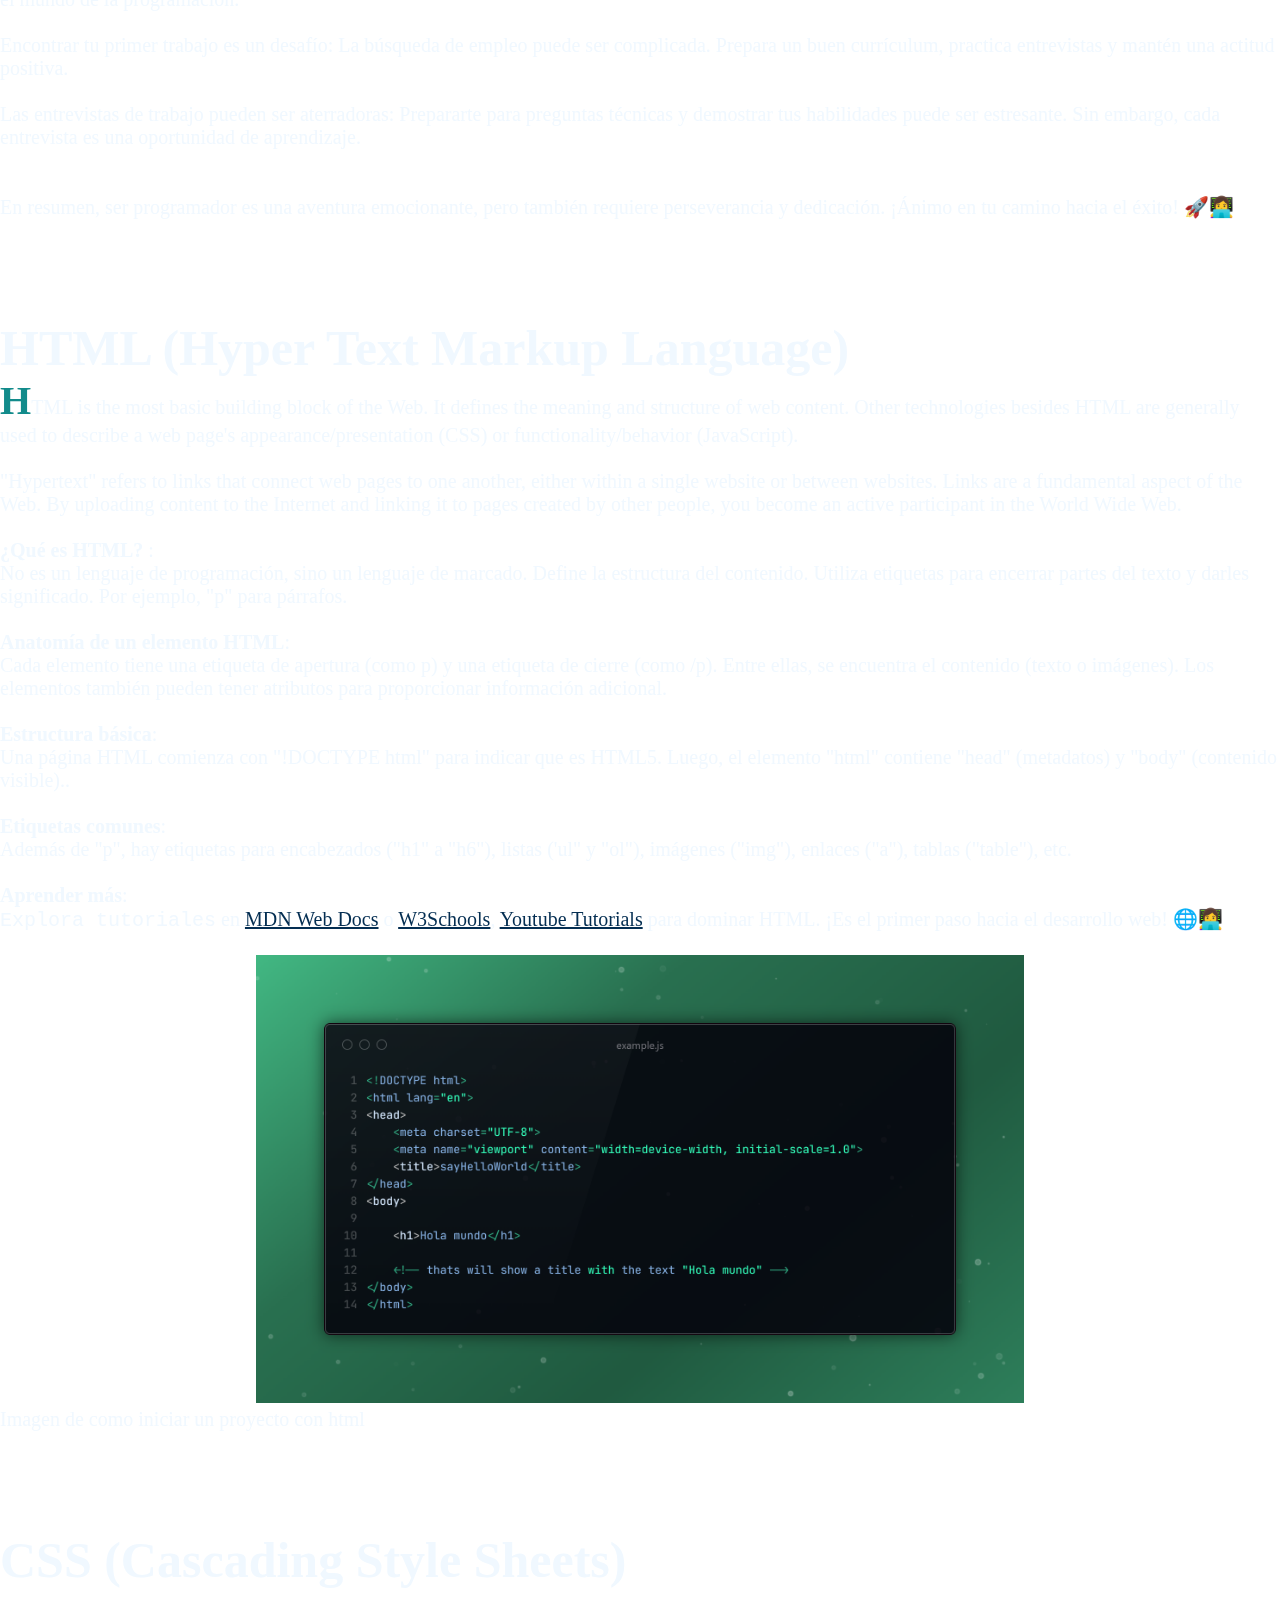
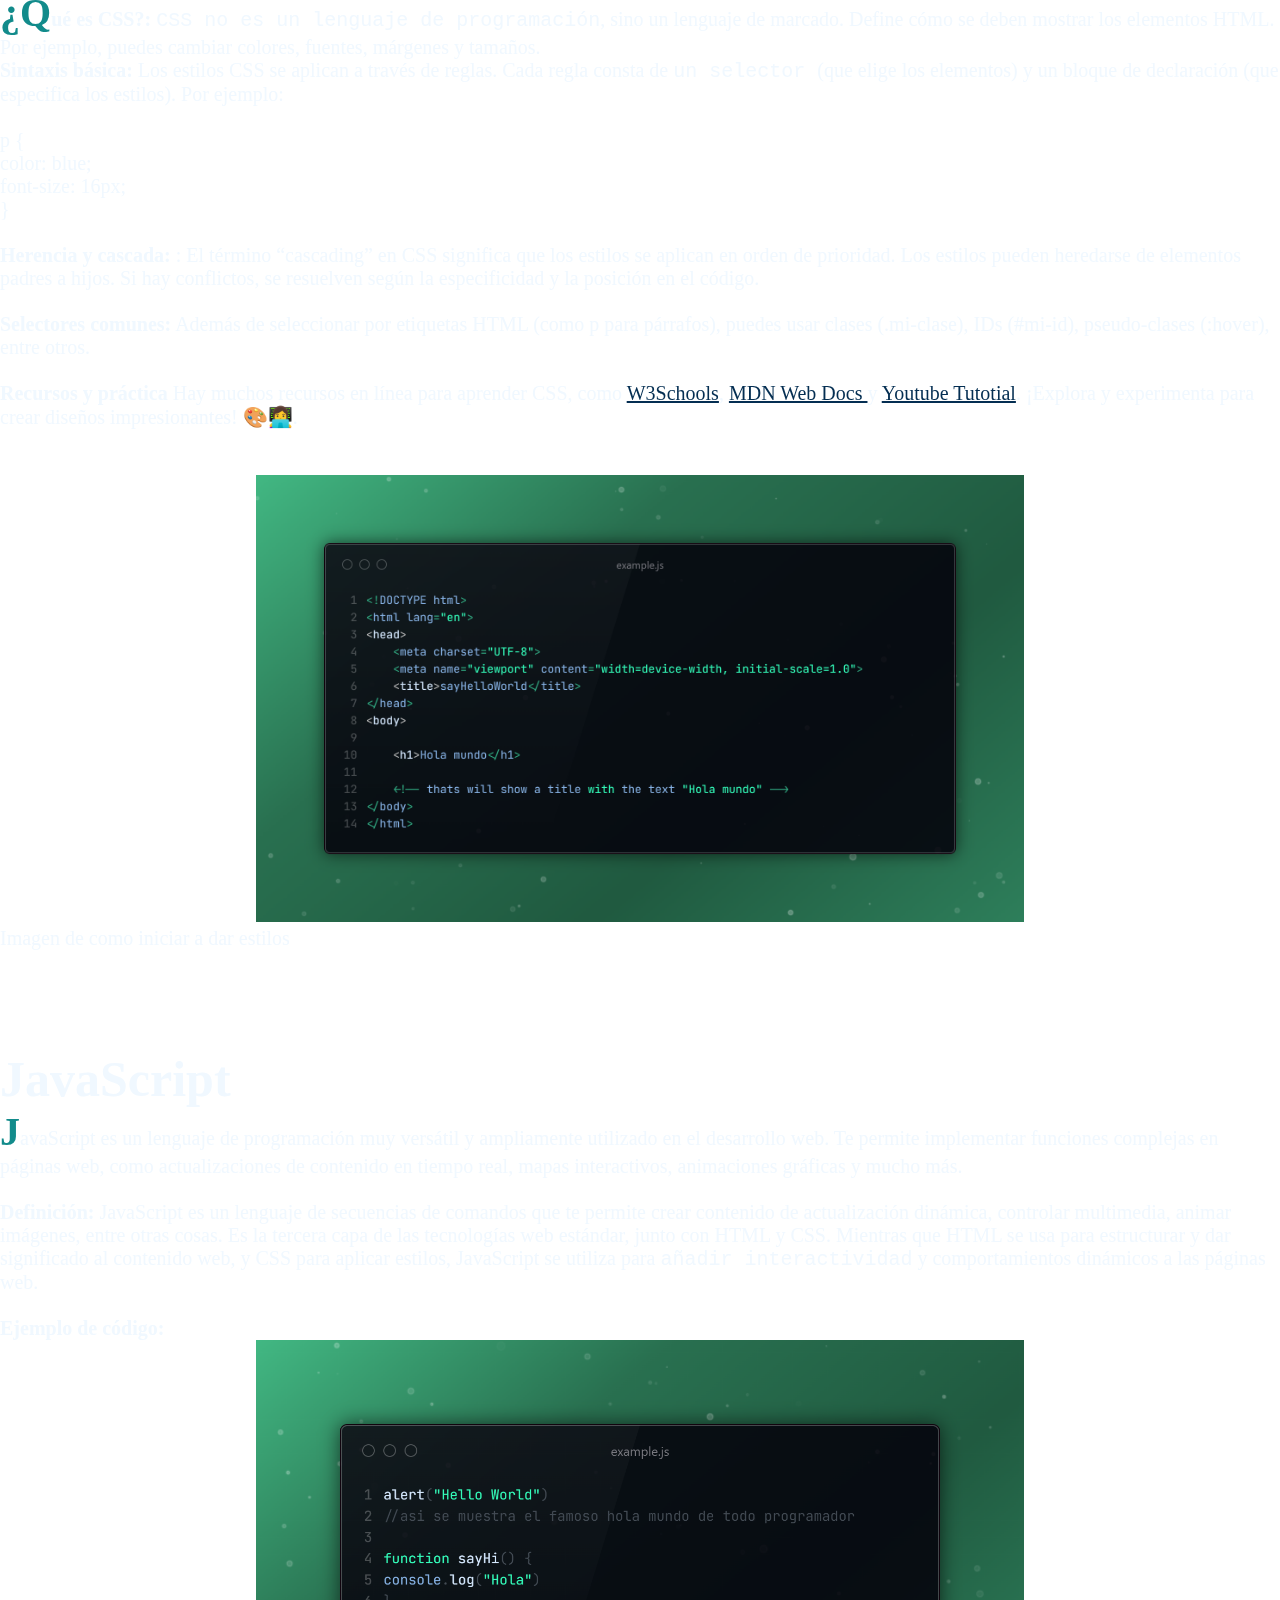
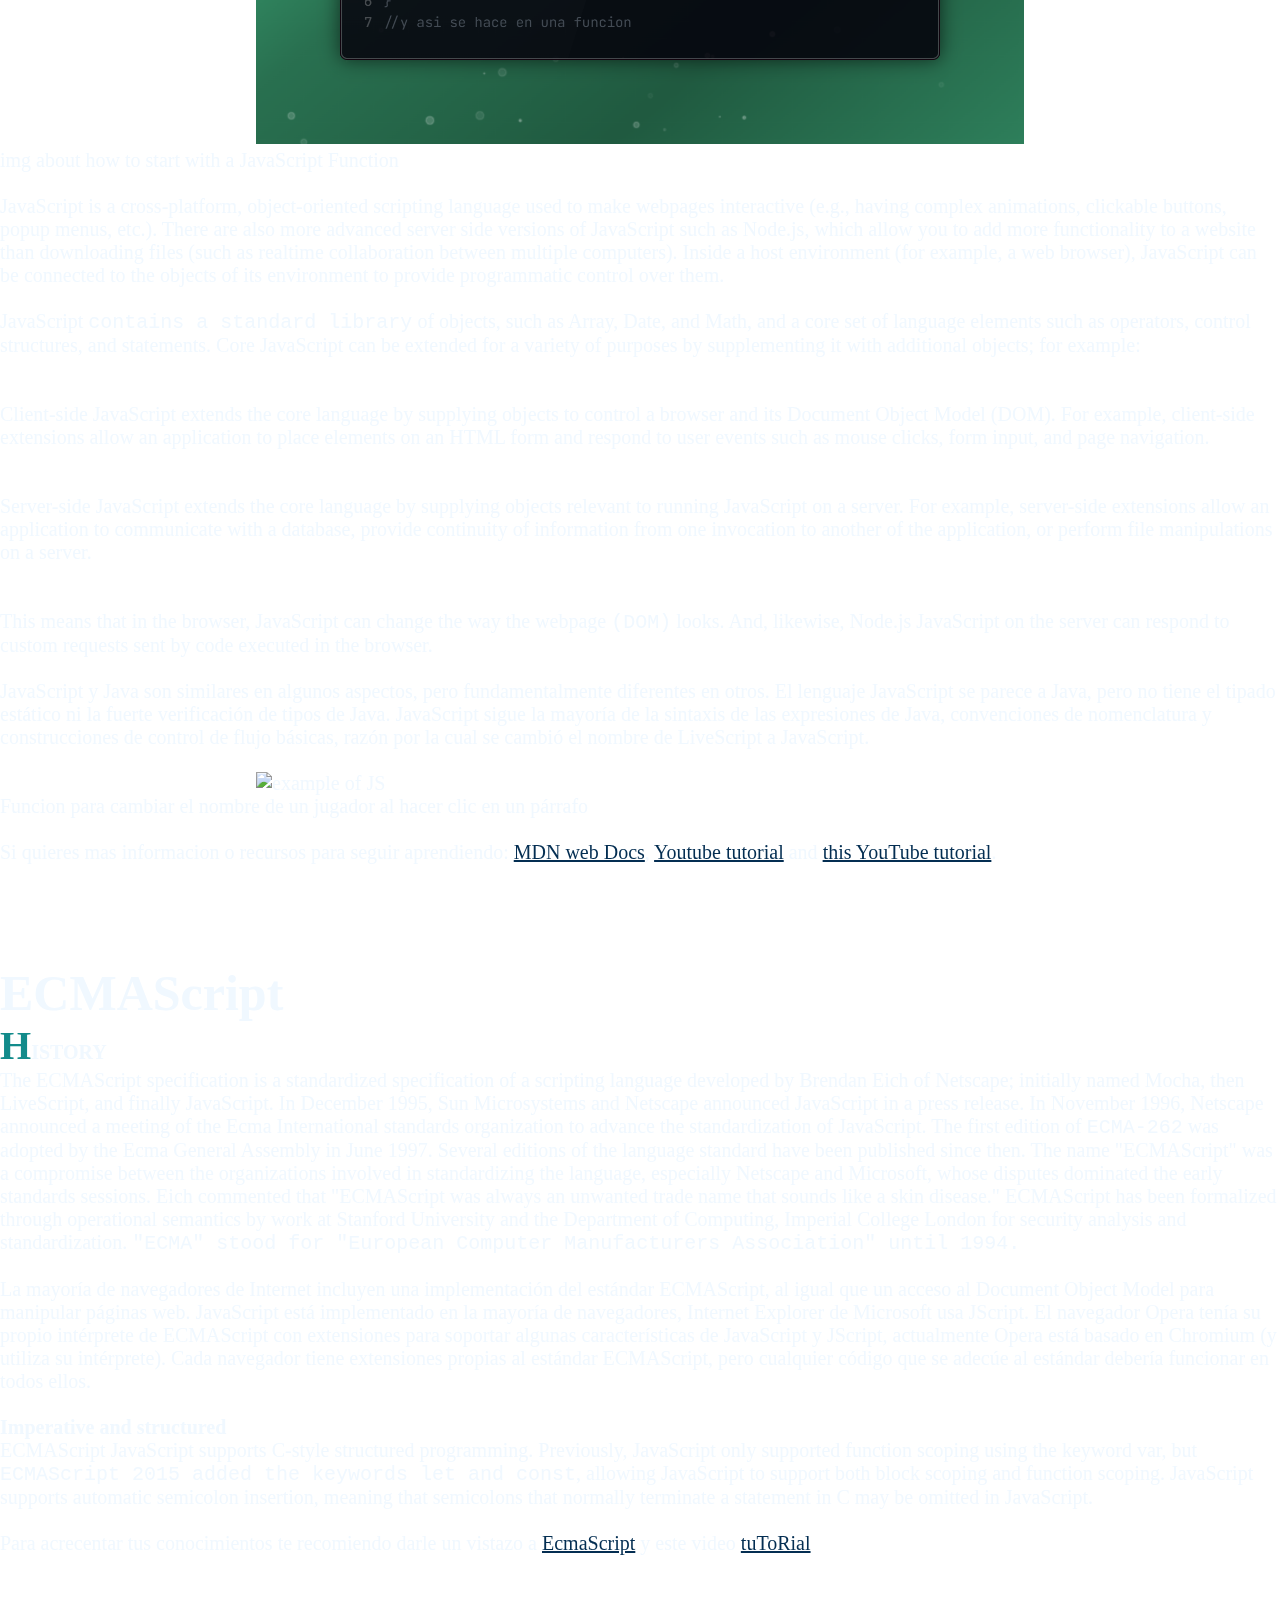
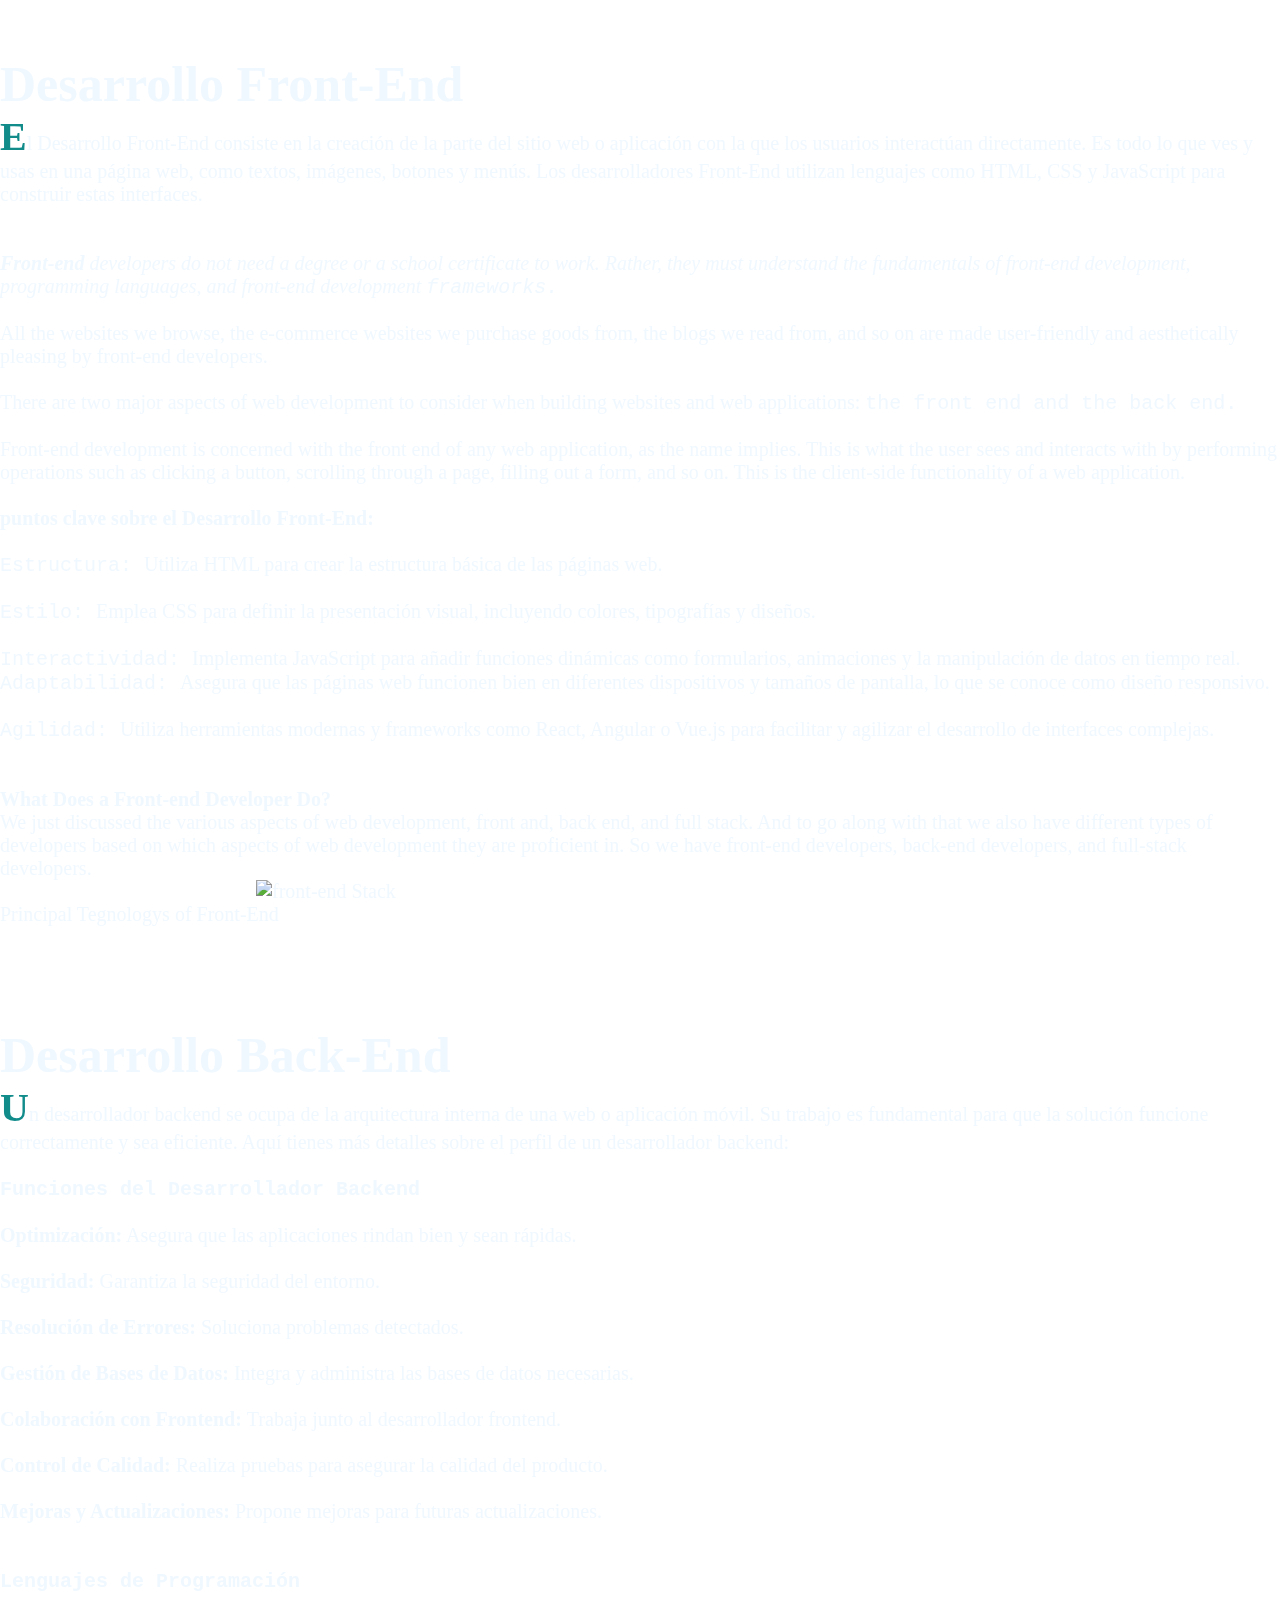
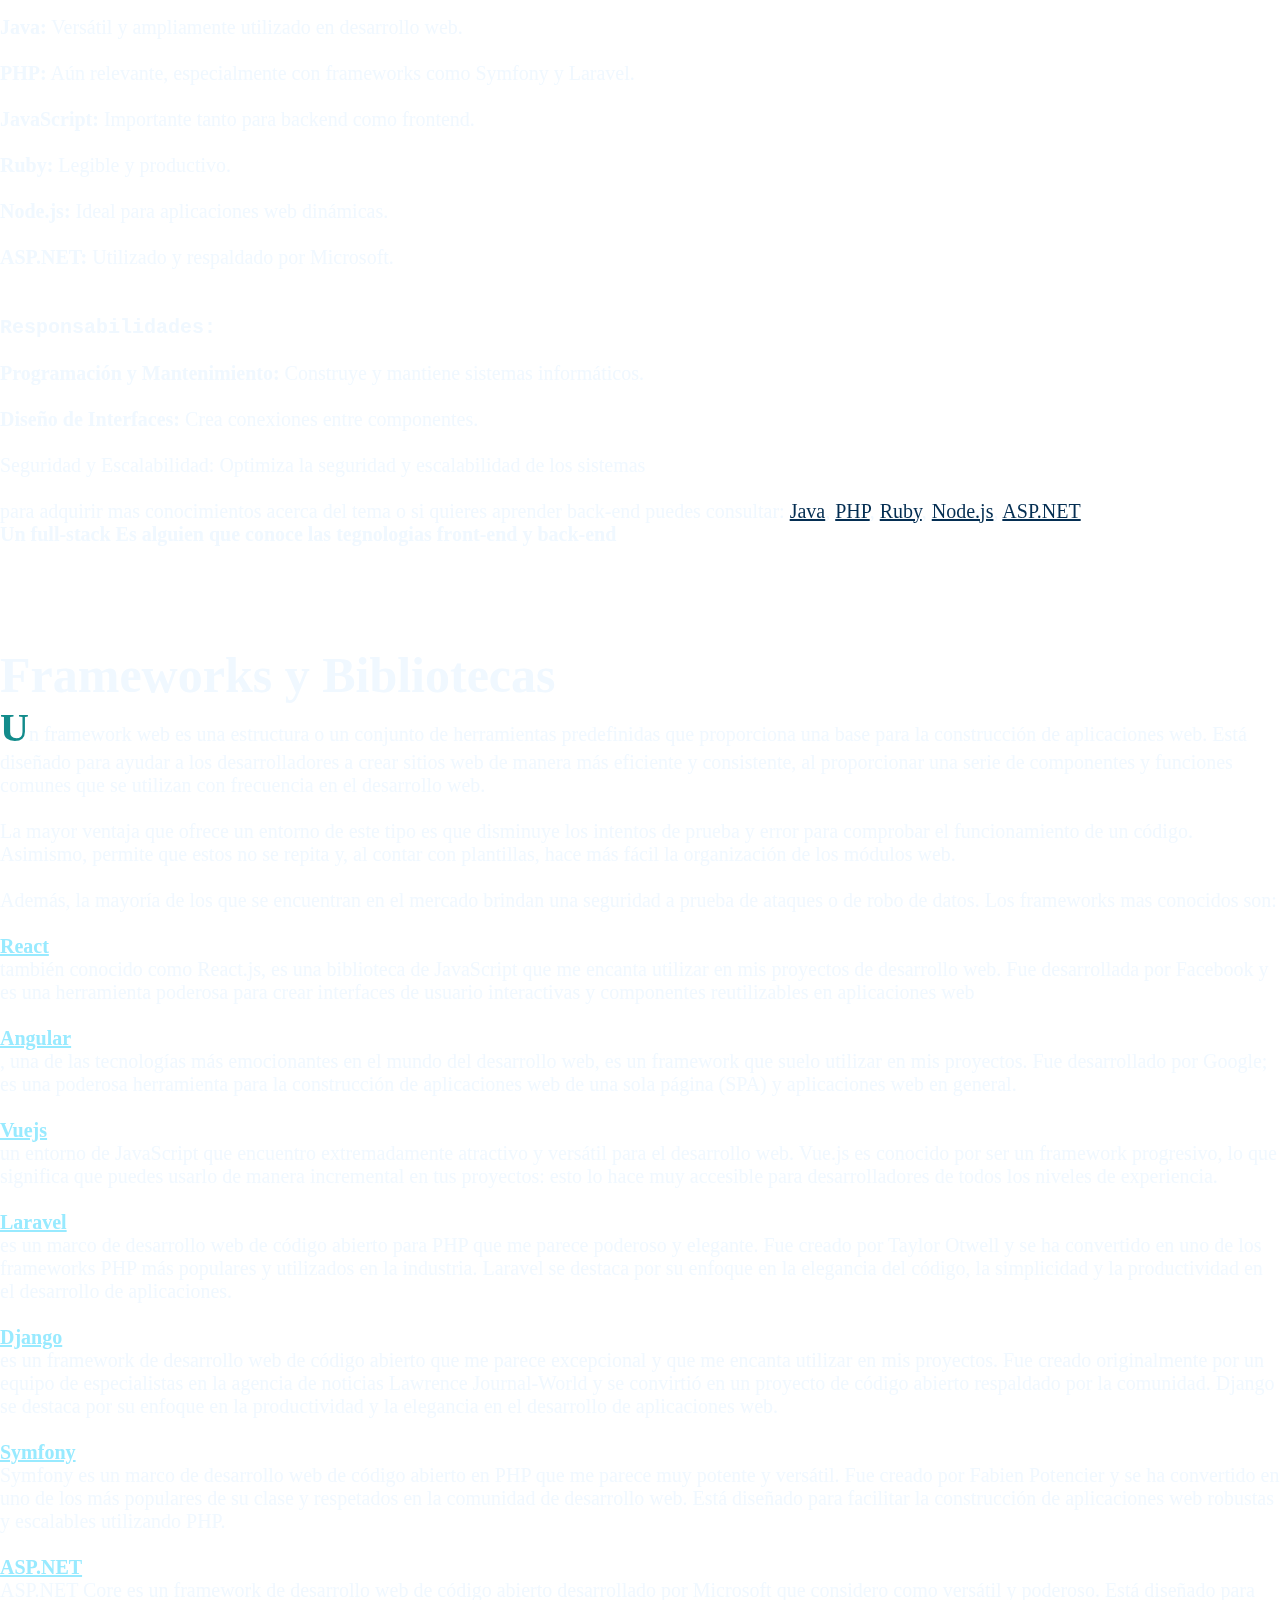
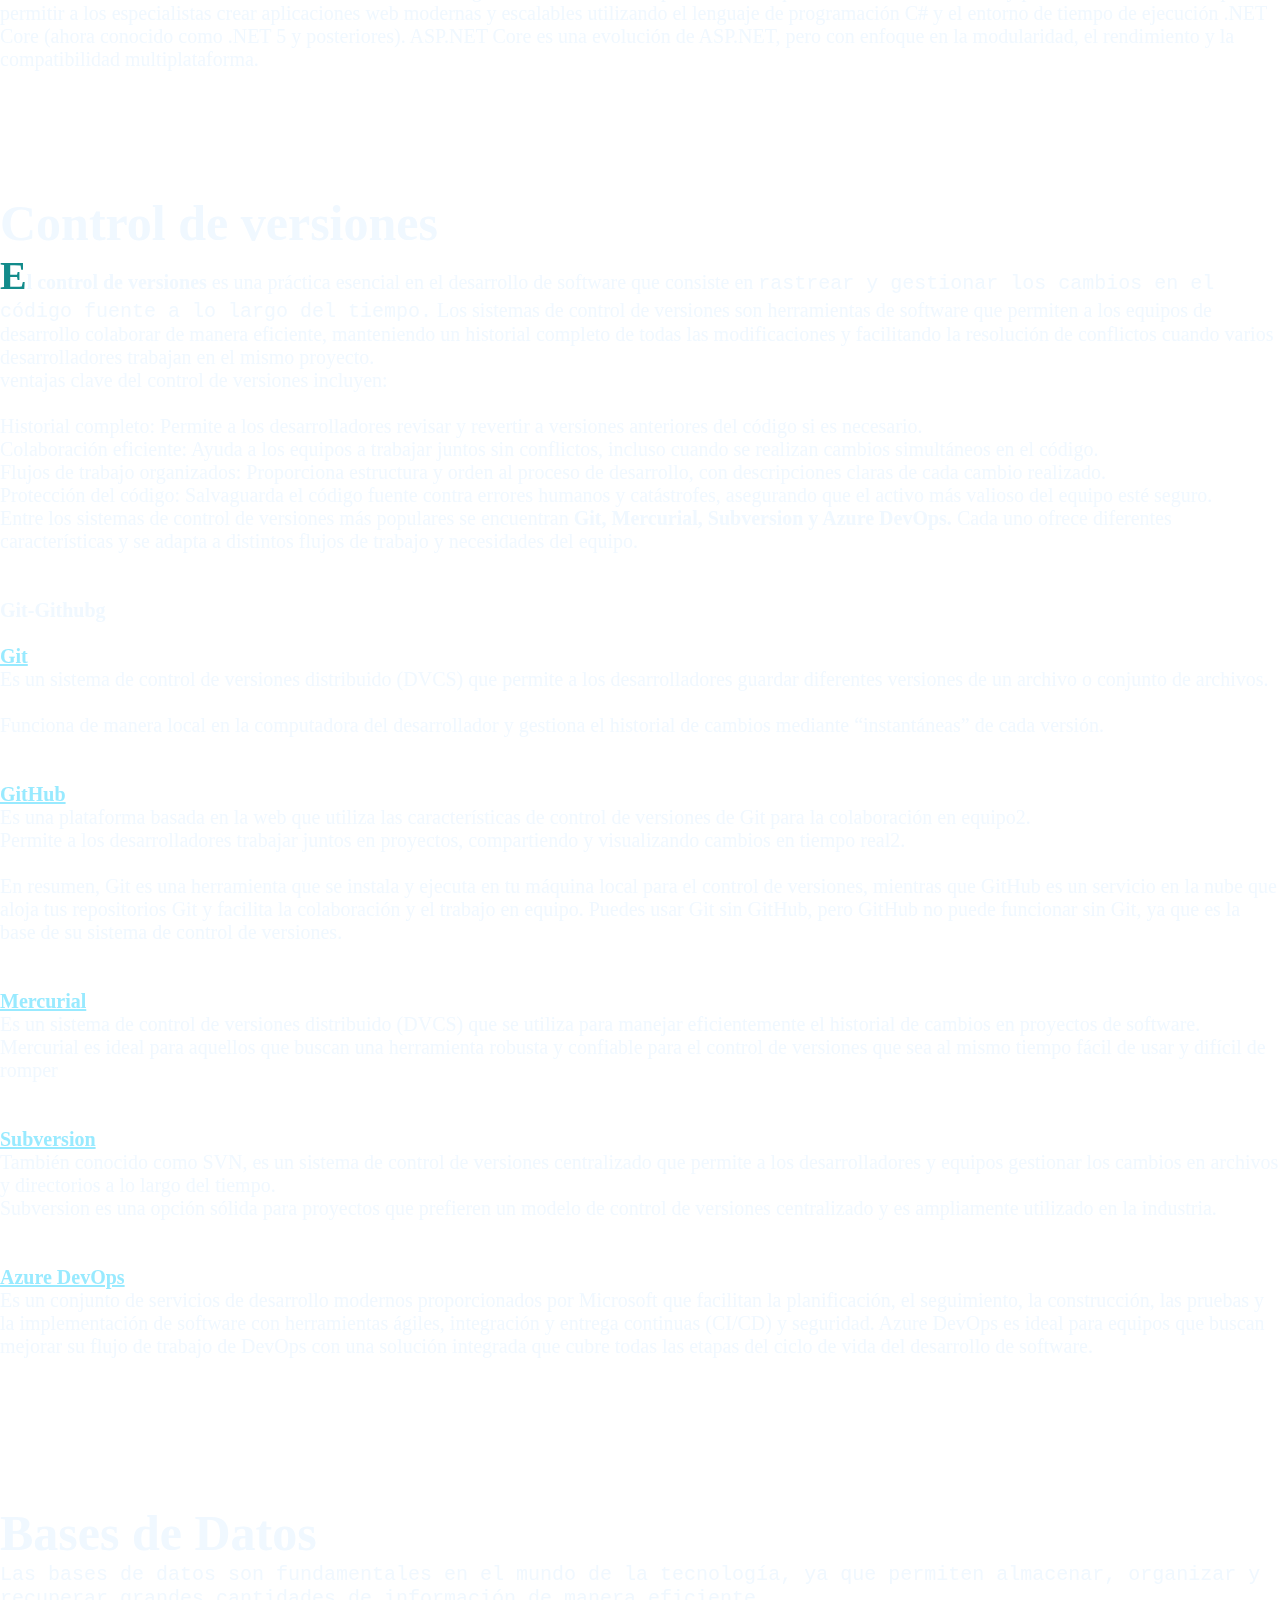
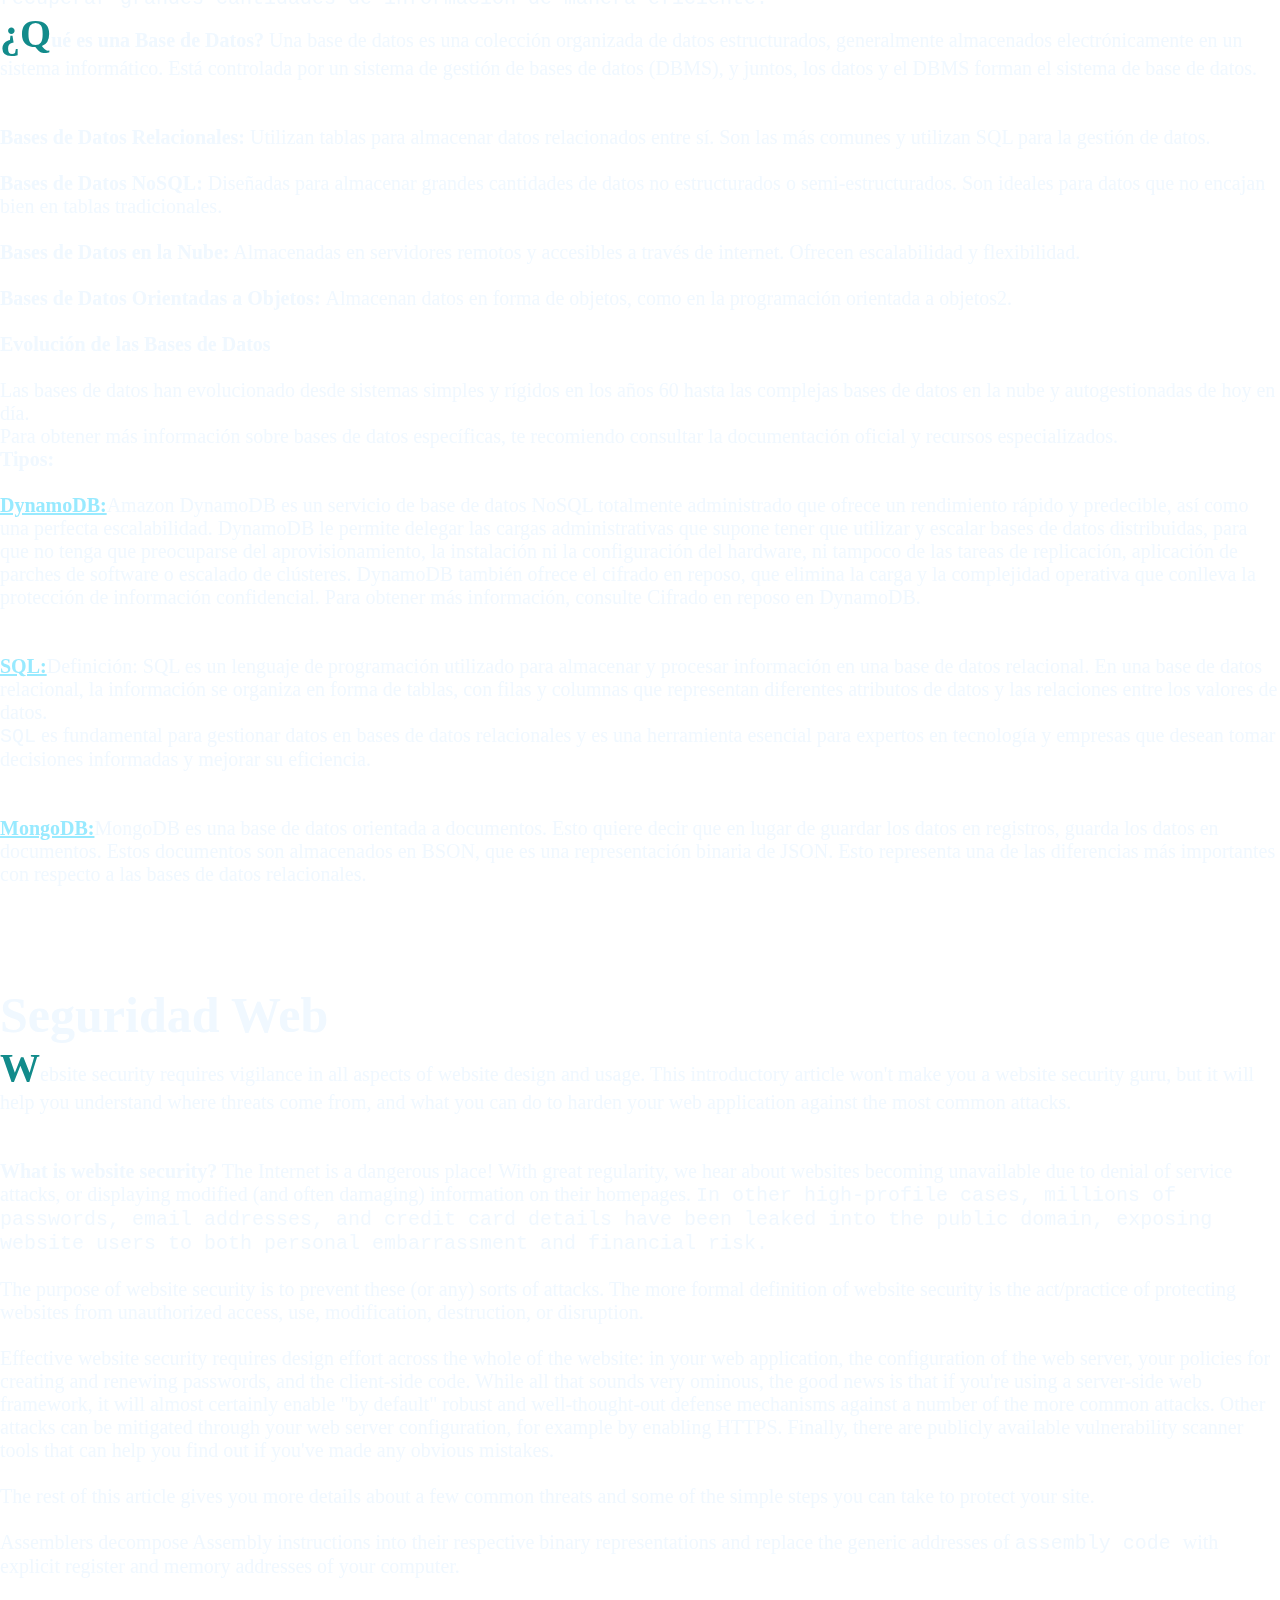
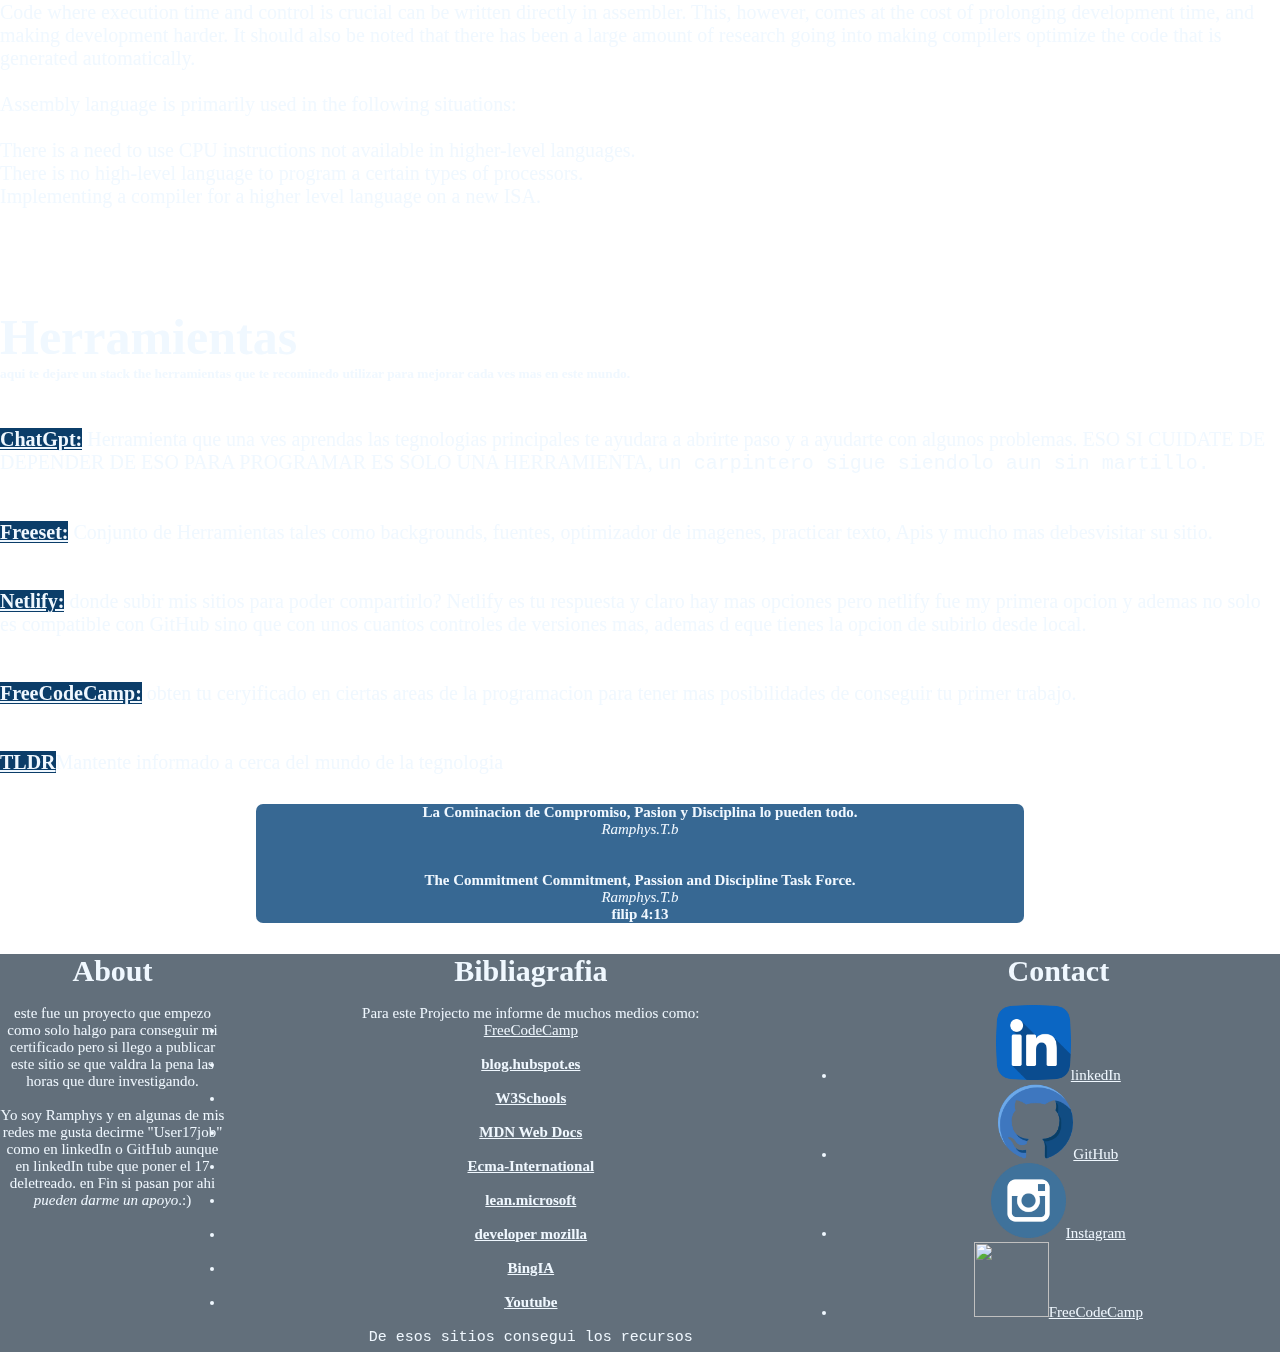
==== commit 69271f13: "Update index.html" ====
--- a/index.html
+++ b/index.html
@@ -3,7 +3,9 @@
 <head>
     <meta charset="UTF-8">
     <meta name="viewport" content="width=device-width, initial-scale=1.0">
+    <meta name="google-site-verification" content="qelpandskaWRATsAQsQMWrE5c-1L8CxcwpJcvLYgKXc" />
     <title>El Developer DOC</title>
+    <link rel="shortcut icon" href="11.png">
     <link rel="stylesheet" href="styles.css">
 </head>
 <body>
@@ -540,7 +542,7 @@
         }
       }
 
-      let change2 =1
+      let change2 =2
       btn2.addEventListener("click",show2)
 
       function show2() {
@@ -564,8 +566,6 @@
         console.log('Elemento clickeado:', this);
     });
 }
-     
-
     </script>
 </body>
 </html>
--- a/styles.css
+++ b/styles.css
@@ -80,12 +80,14 @@
     border: solid 1px white;
     position: fixed;
     top:70px;
+    left: -900px;
     font-size: 30px;
     width: 400px;
     height: 89vh;
     z-index: 2;
     overflow-y: scroll;
     transition: 1s;
+    
 }
 #navbar::-webkit-scrollbar{
     background-color: transparent;
@@ -106,11 +108,9 @@
 }
 #url1>div{
     background-image: linear-gradient(0deg, rgb(100, 170, 90) 0%, #042e52 100%);
-    /* font-size: 40px; */
 }
 #url1>div:hover{
     background-image: linear-gradient(180deg, rgb(100, 170, 90) 0%, #042e52 100%);
-
 }
 #url{
     background-color:#0b3d69;
@@ -118,8 +118,7 @@
     color: aliceblue;
 }
 #navbar>a>div:hover{
-    background-color: rgba(64, 125, 125, 0.685);
-    
+    background-color: rgba(64, 125, 125, 0.685); 
 }
 
 main{
@@ -285,9 +284,7 @@
         margin-bottom: 30px;
     }
     #navbar{
-       
-        top:-0px;
-
+        top:0px;
         width: 300px;
         height: 100vh;
         z-index: 2;
@@ -350,6 +347,5 @@
         background-color: blue;
     }100%{
         background-color: aqua;
-    }
-    
-}+    }   
+}
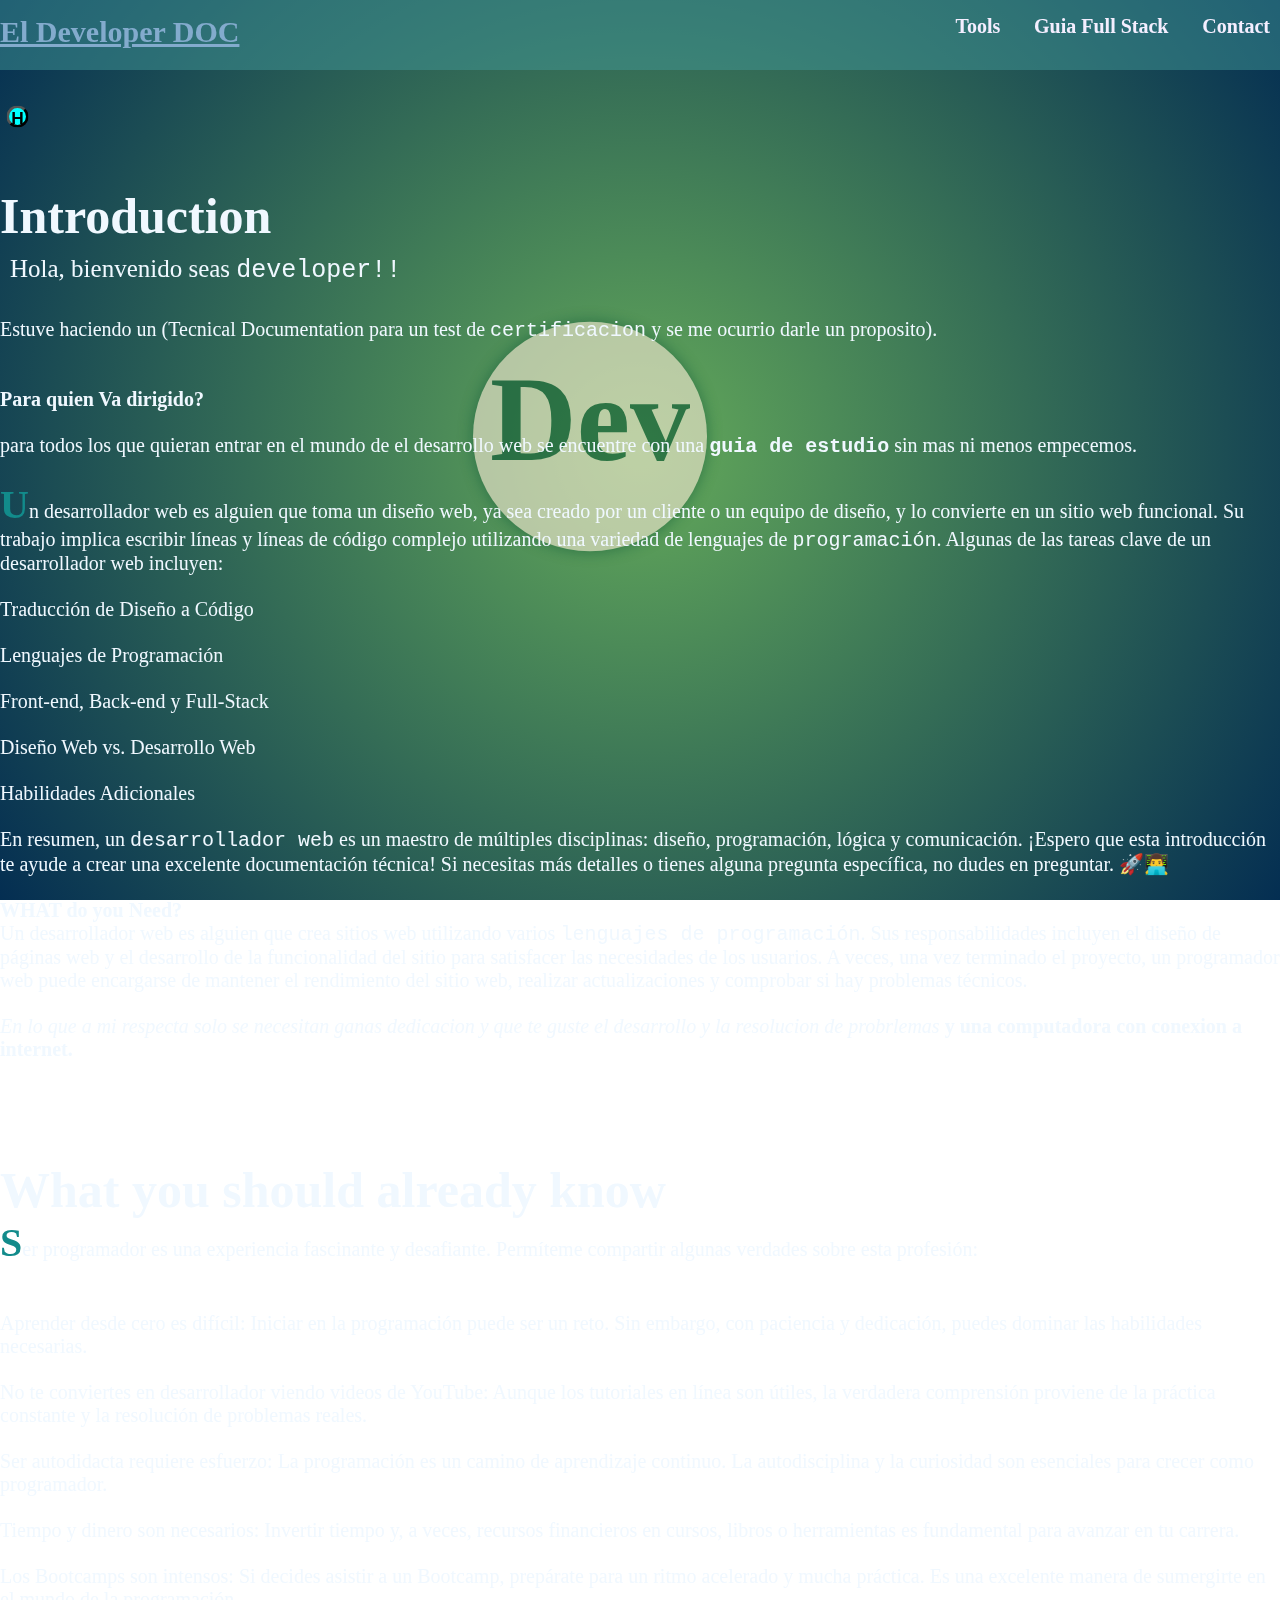
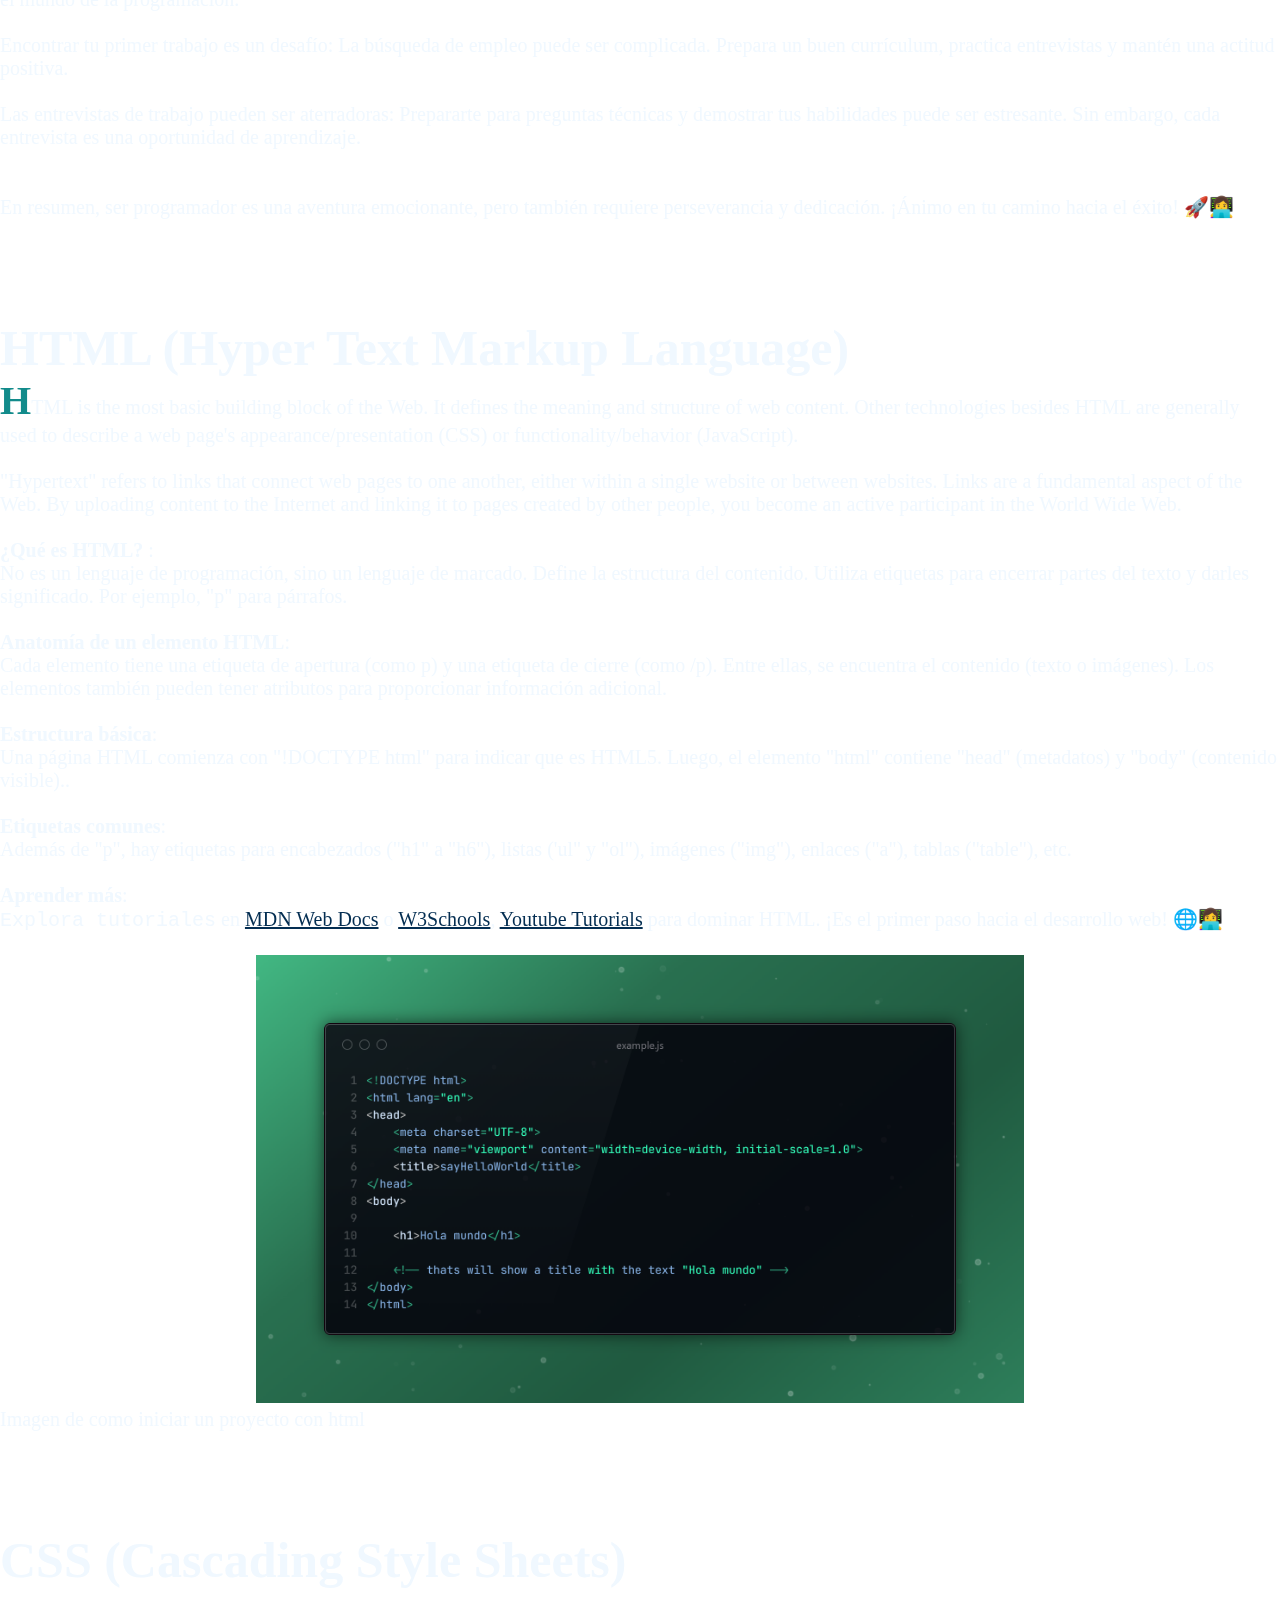
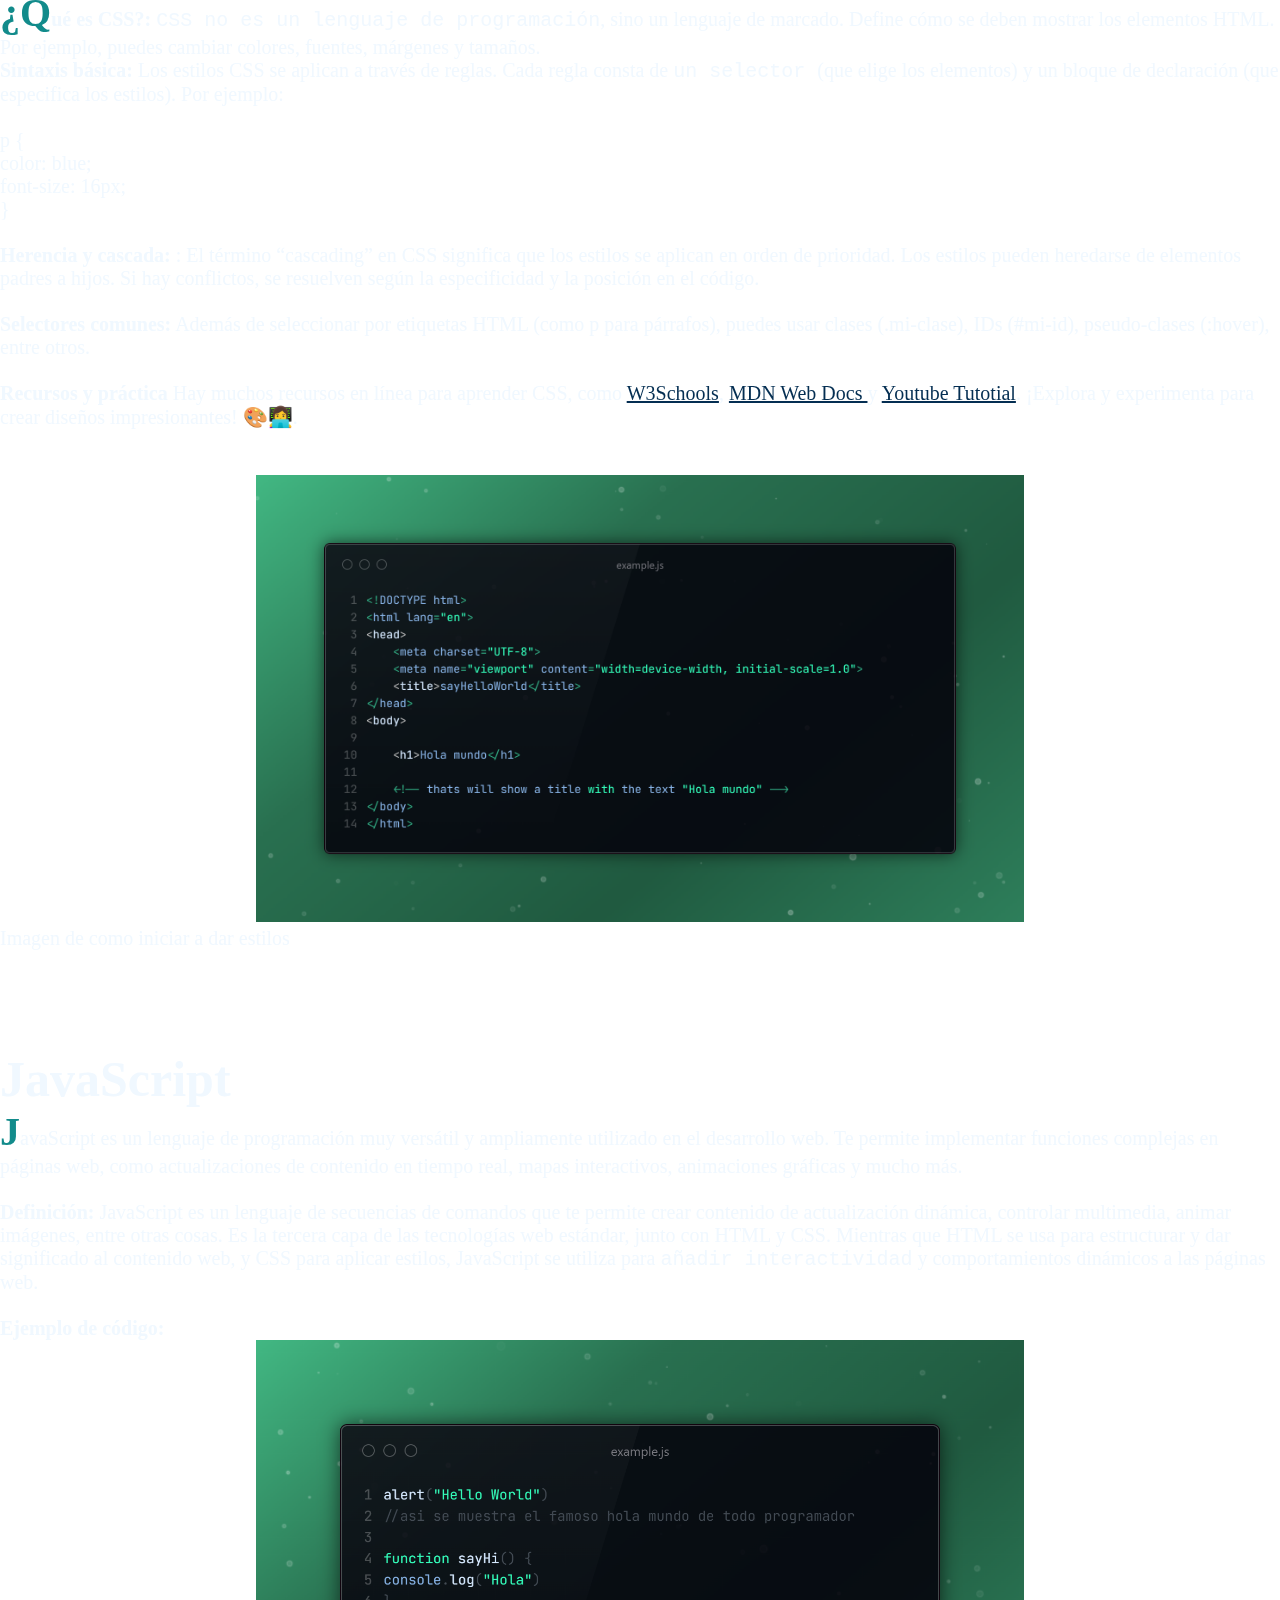
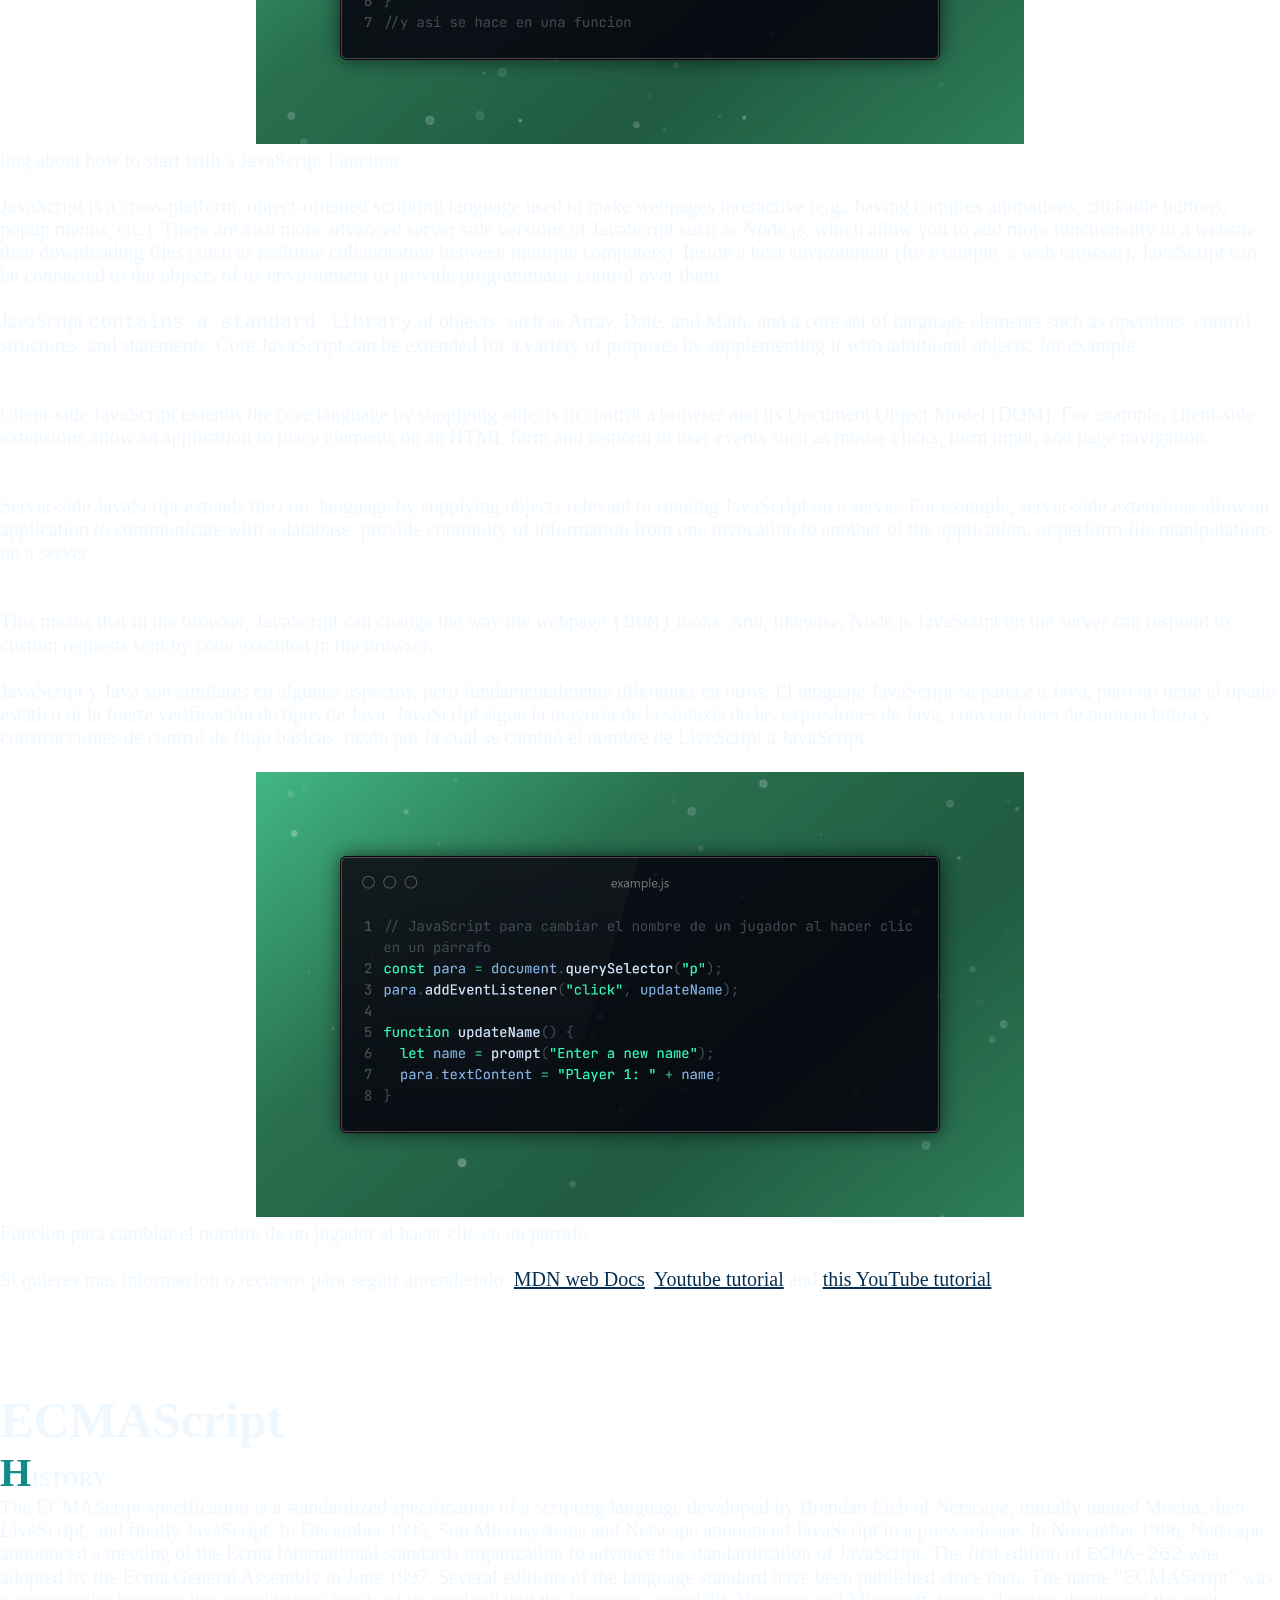
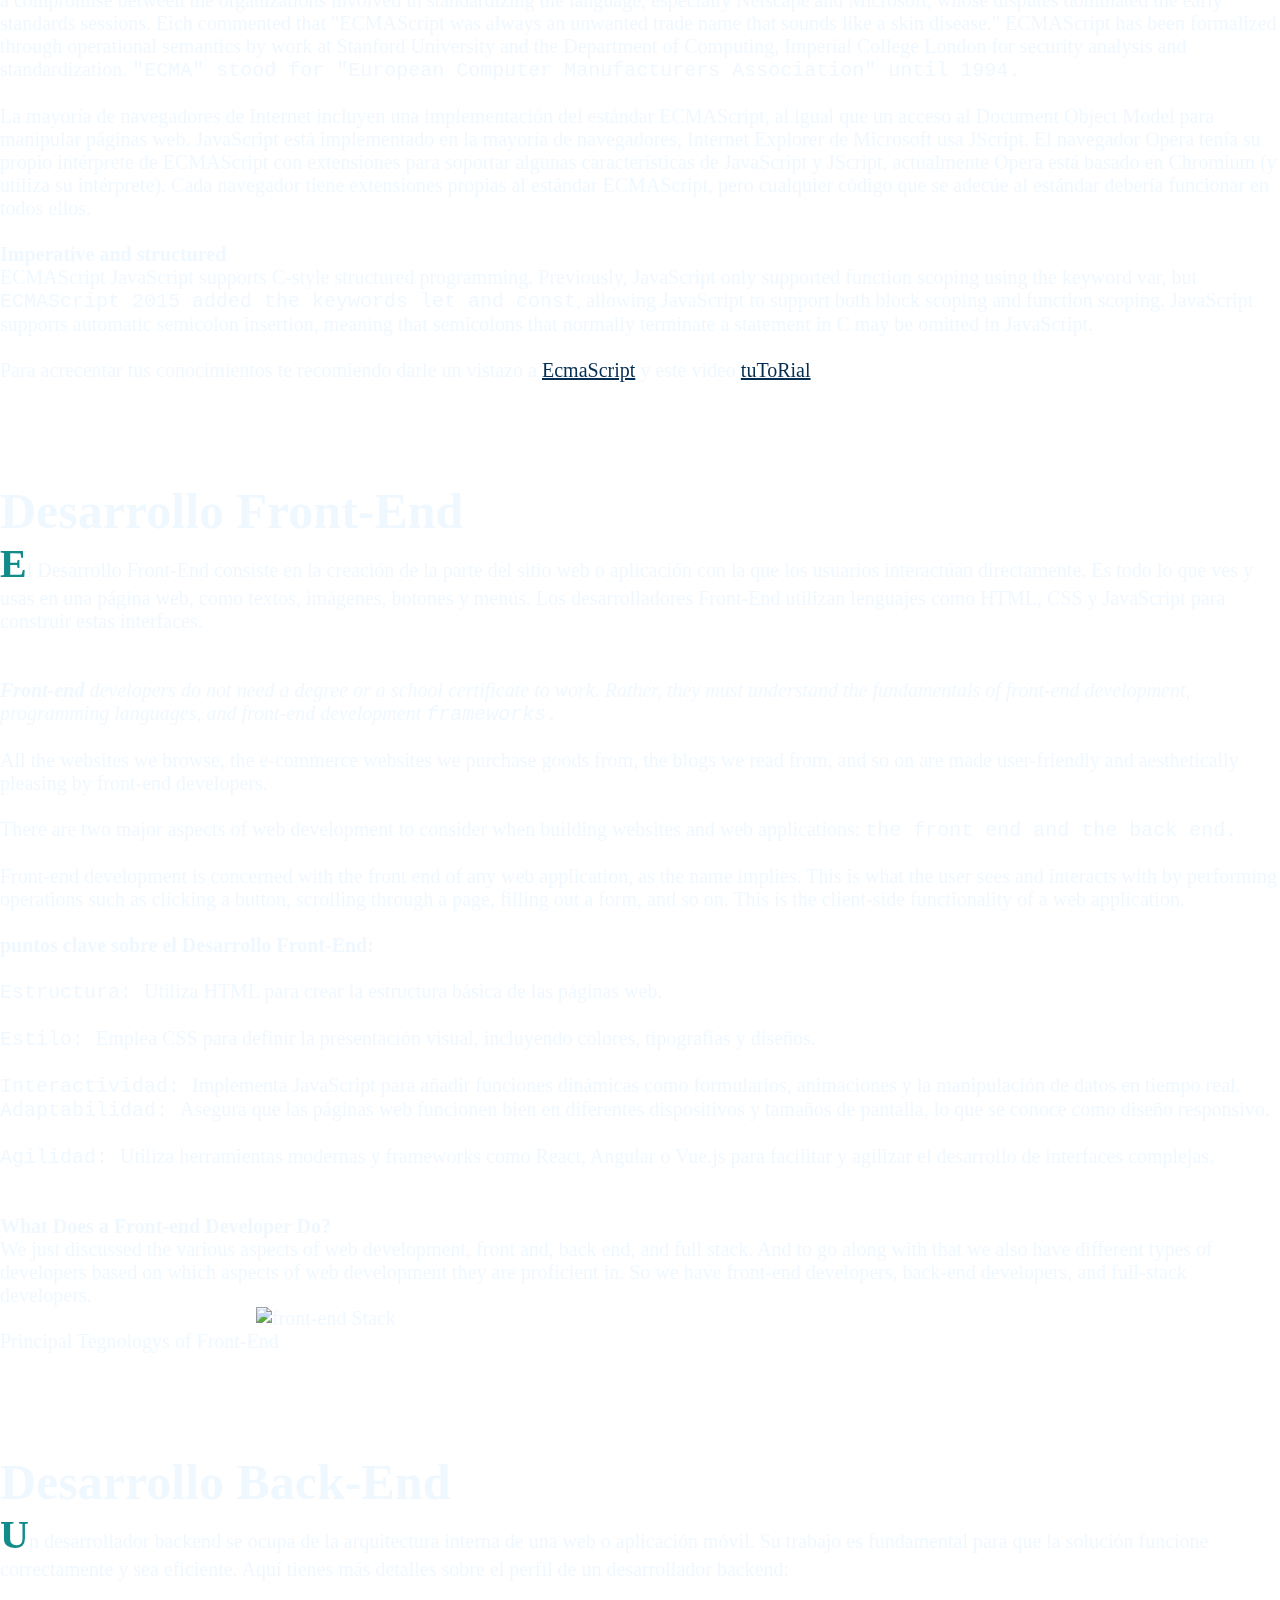
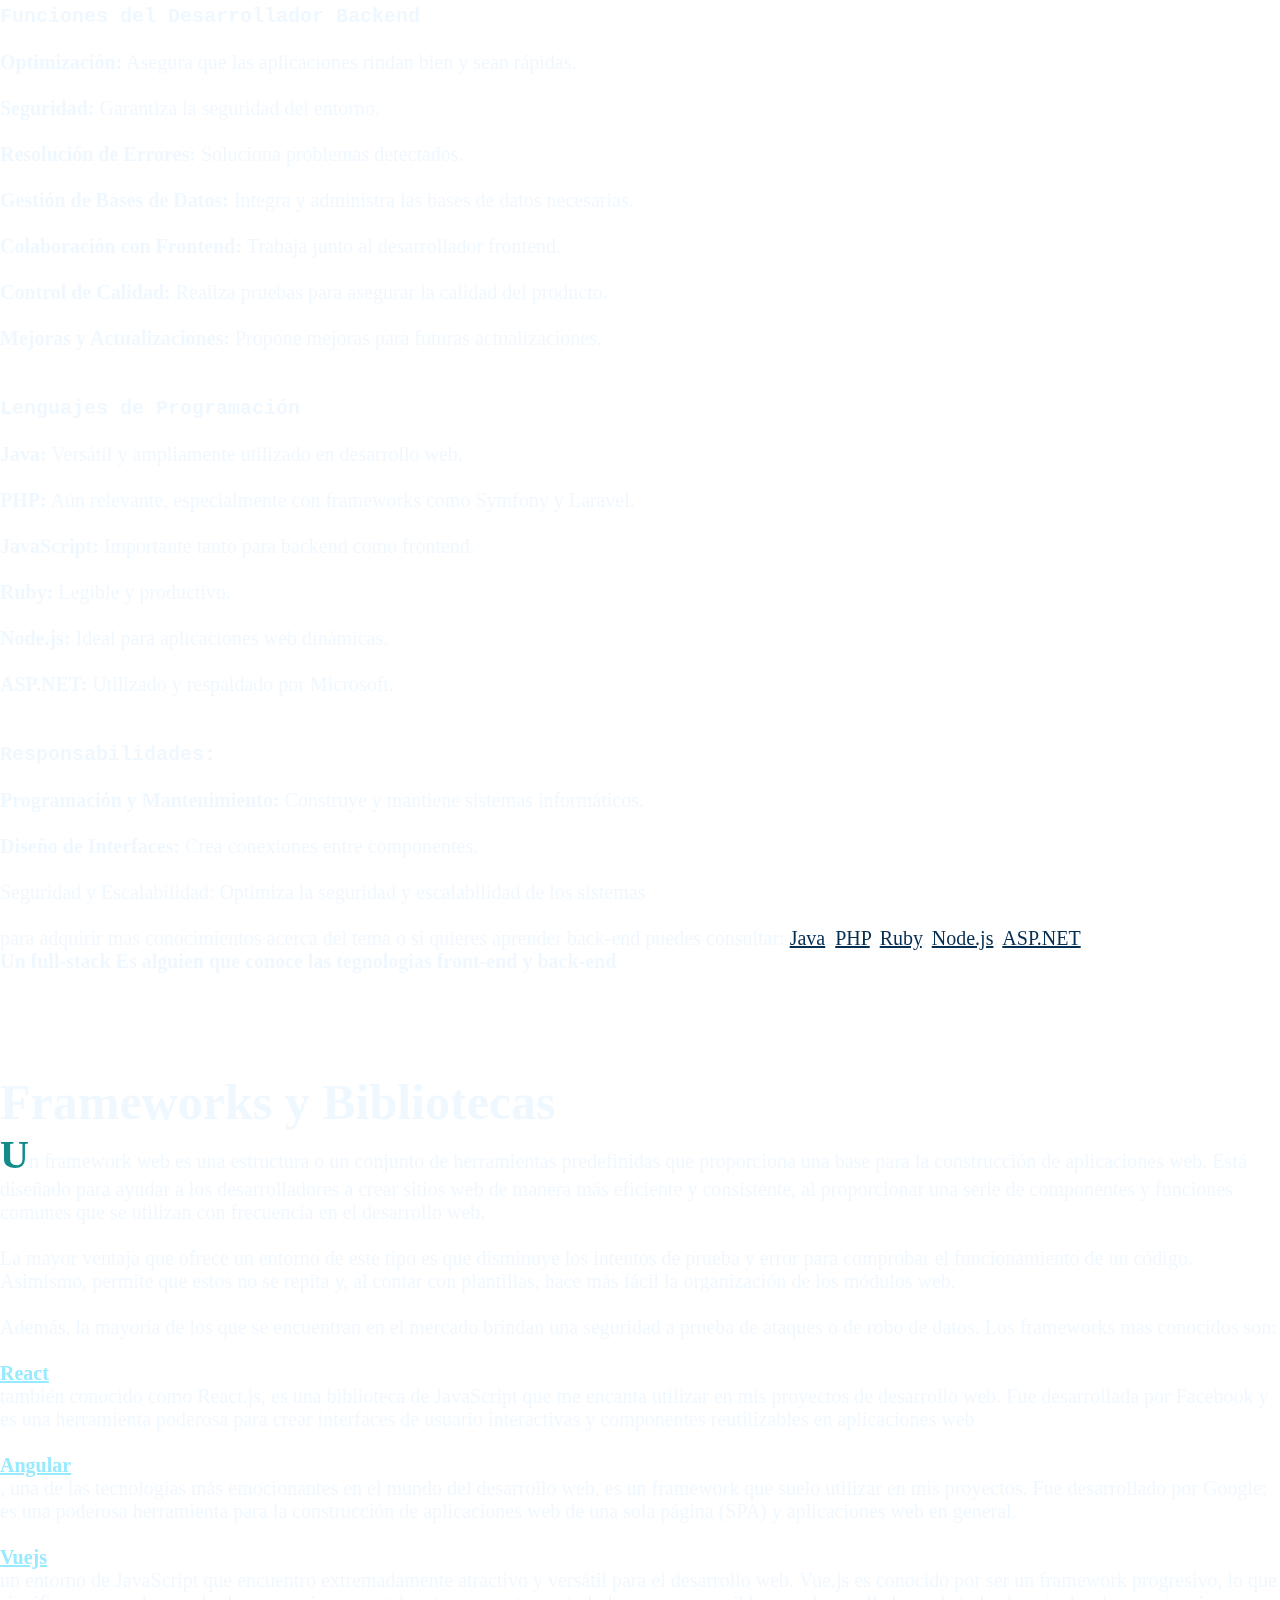
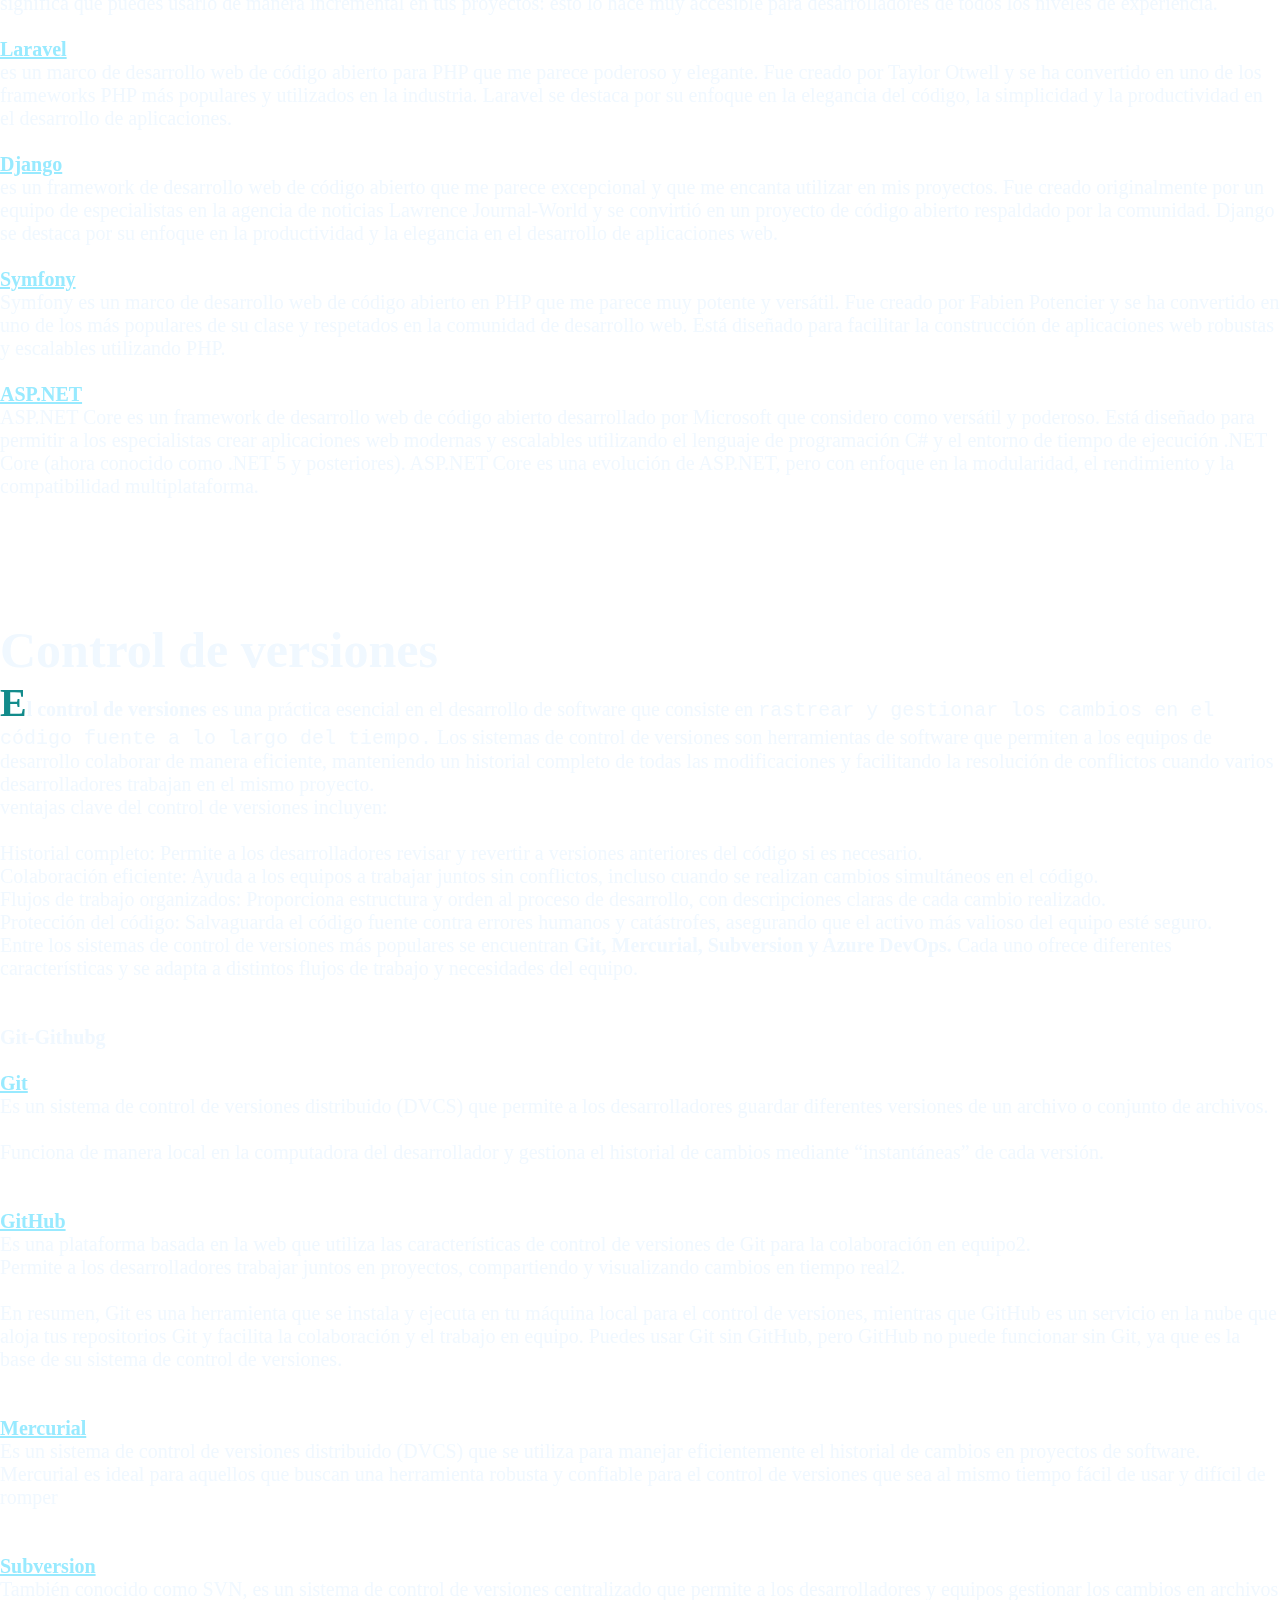
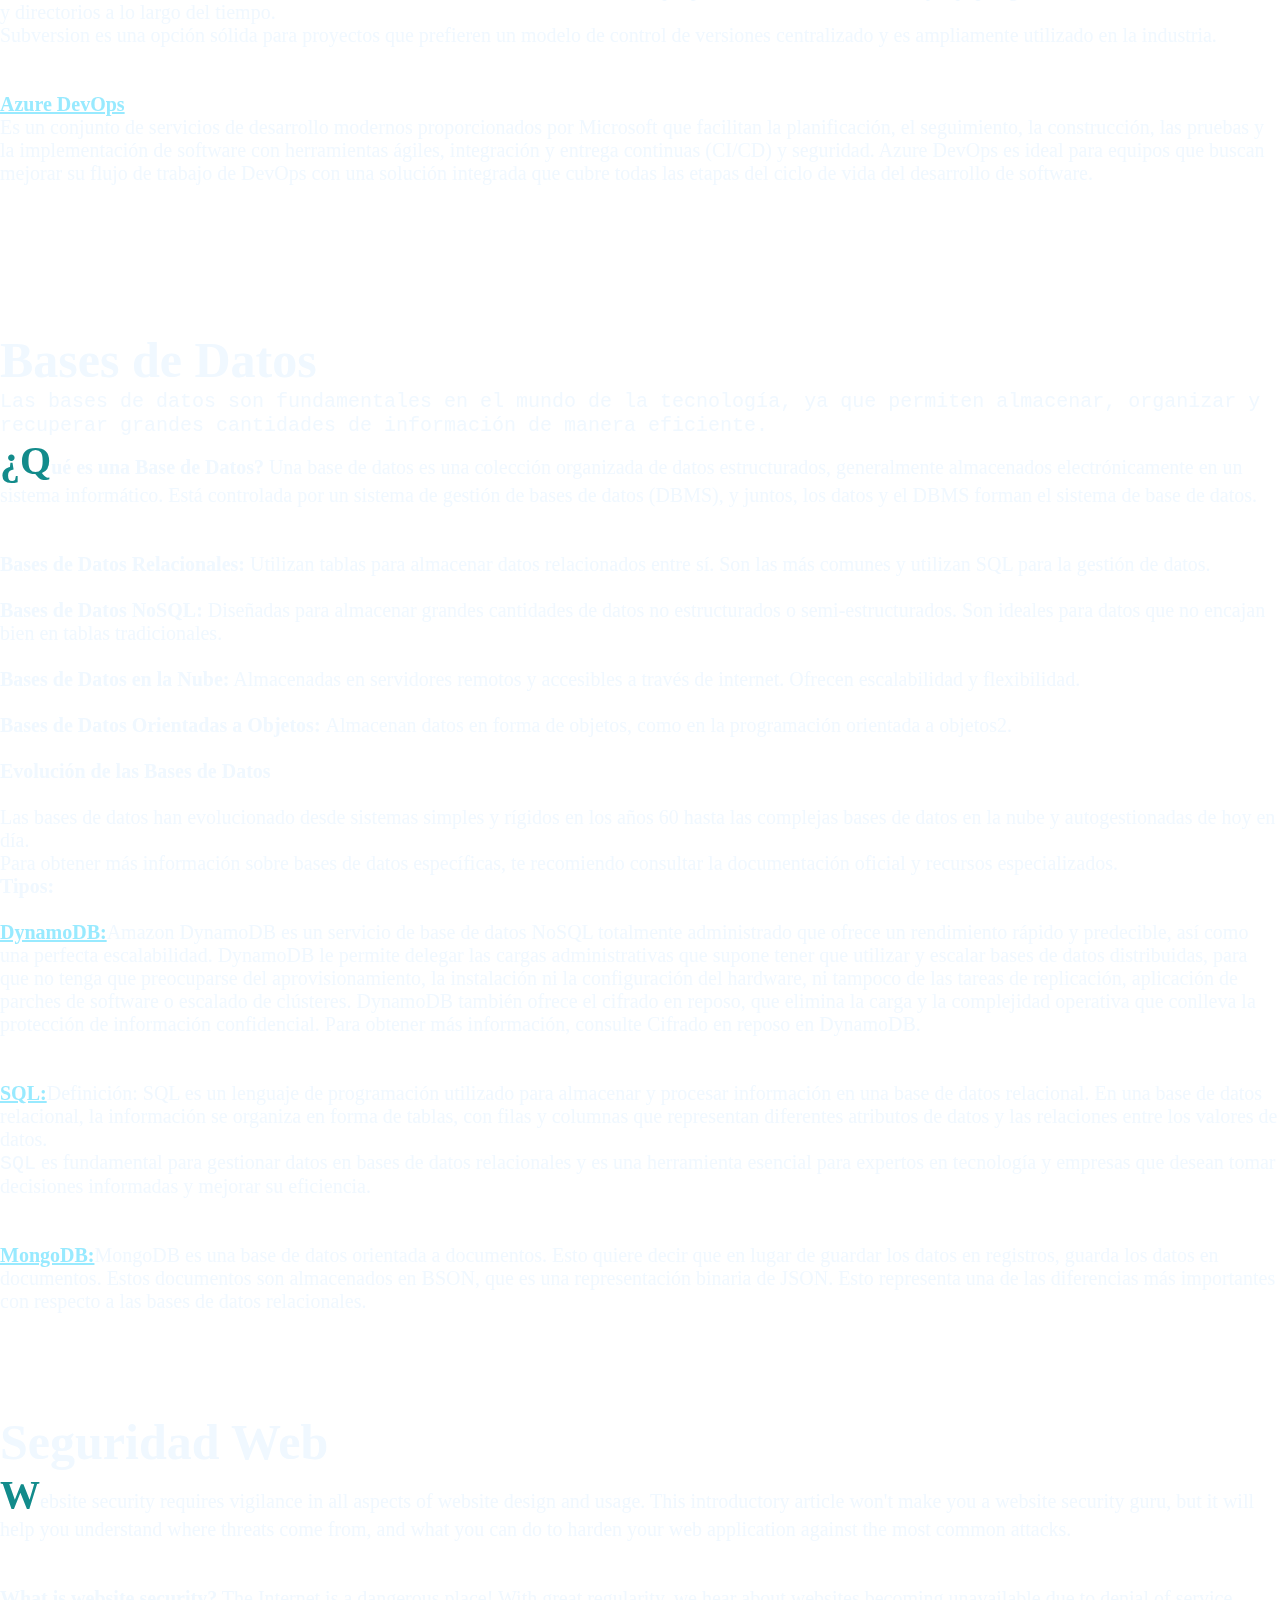
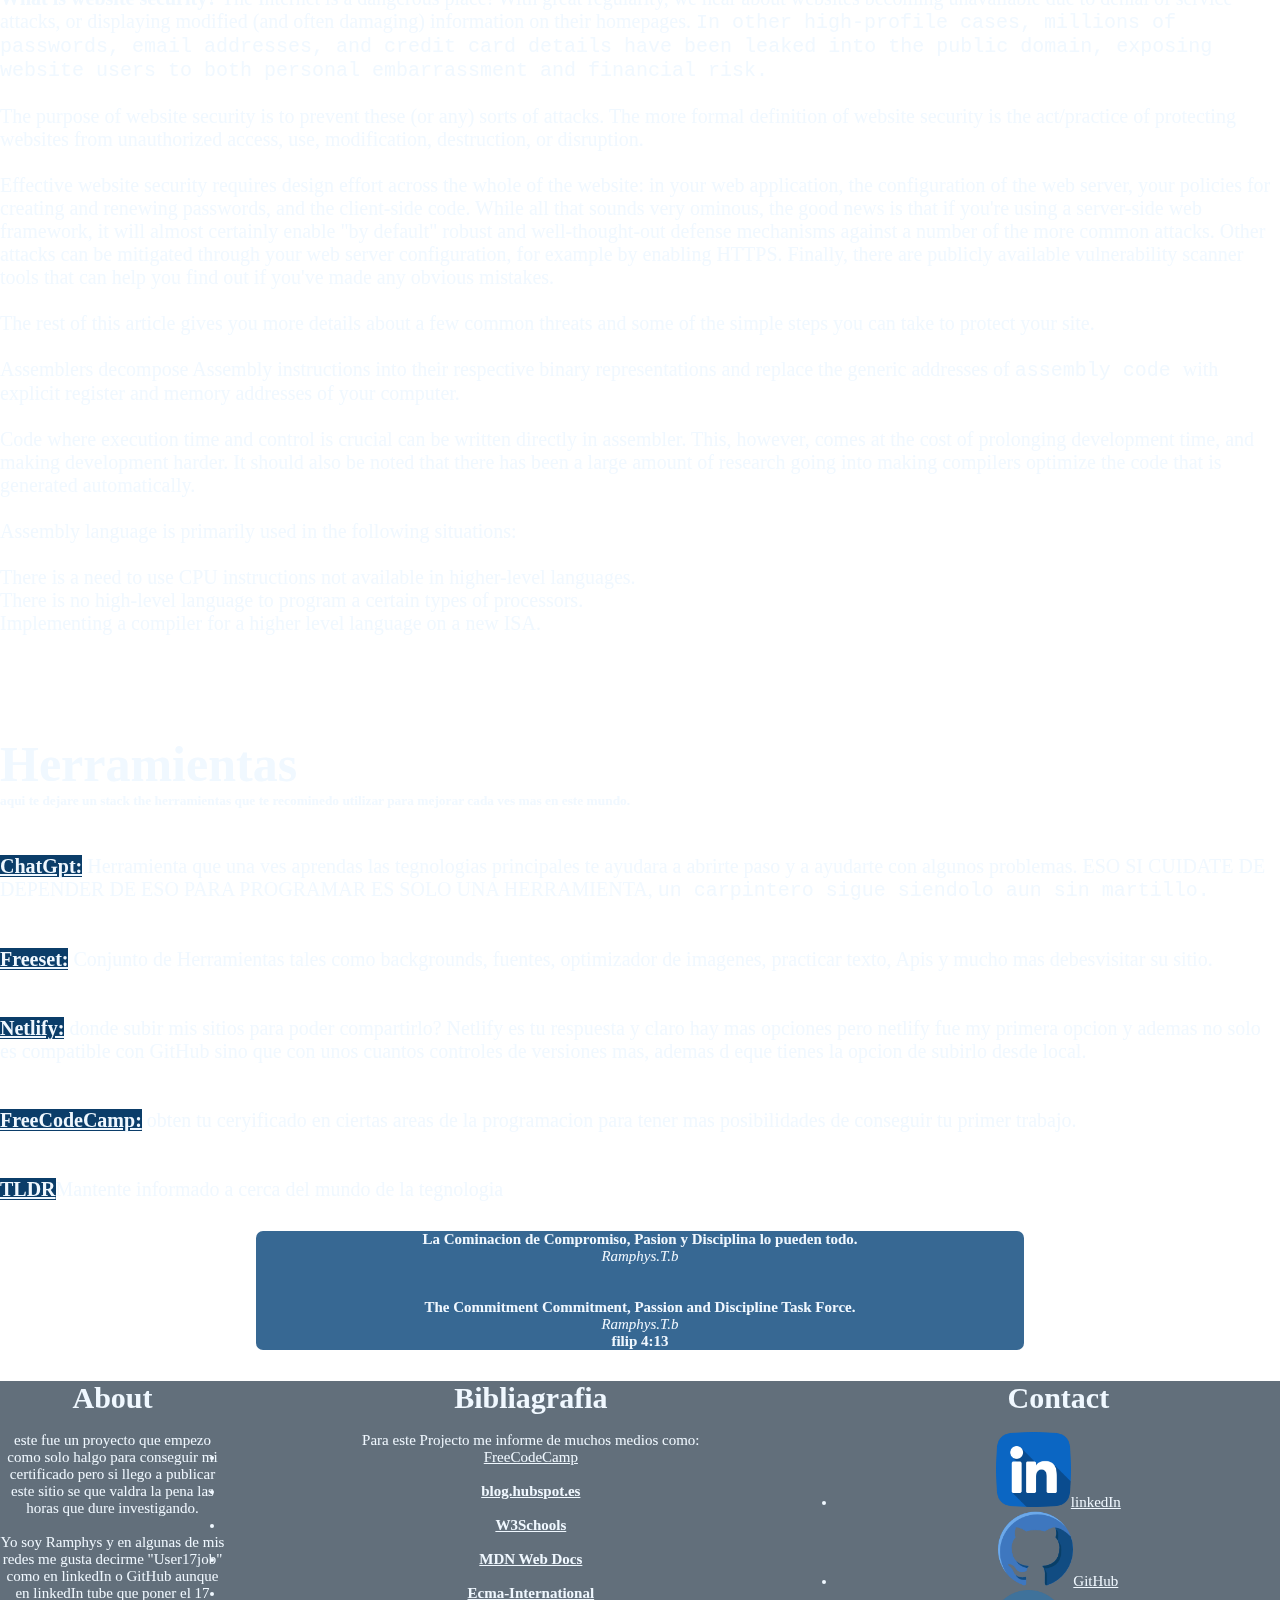
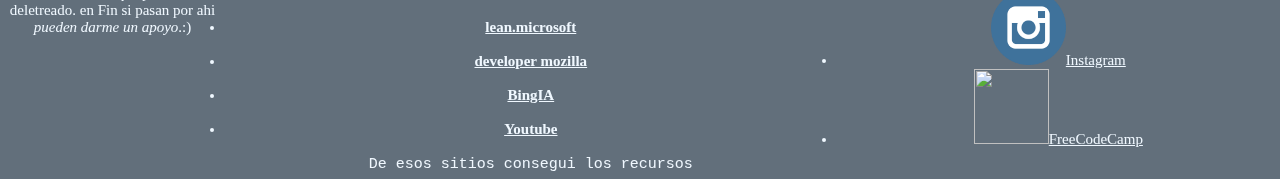
==== commit 04204a5a: "Update index.html" ====
--- a/index.html
+++ b/index.html
@@ -252,7 +252,7 @@
               JavaScript y Java son similares en algunos aspectos, pero fundamentalmente diferentes en otros. El lenguaje JavaScript se parece a Java, pero no tiene el tipado estático ni la fuerte verificación de tipos de Java. JavaScript sigue la mayoría de la sintaxis de las expresiones de Java, convenciones de nomenclatura y construcciones de control de flujo básicas, razón por la cual se cambió el nombre de LiveScript a JavaScript.
           </p><br>
           <figure id="for-javaScriptimg">
-            <img src="javascript-1.png" alt="example of JS">
+            <img src="Javascript1.png" alt="example of JS">
             <figcaption>Funcion para cambiar el nombre de un jugador al hacer clic en un párrafo</figcaption>
           </figure><br>
           <p>
